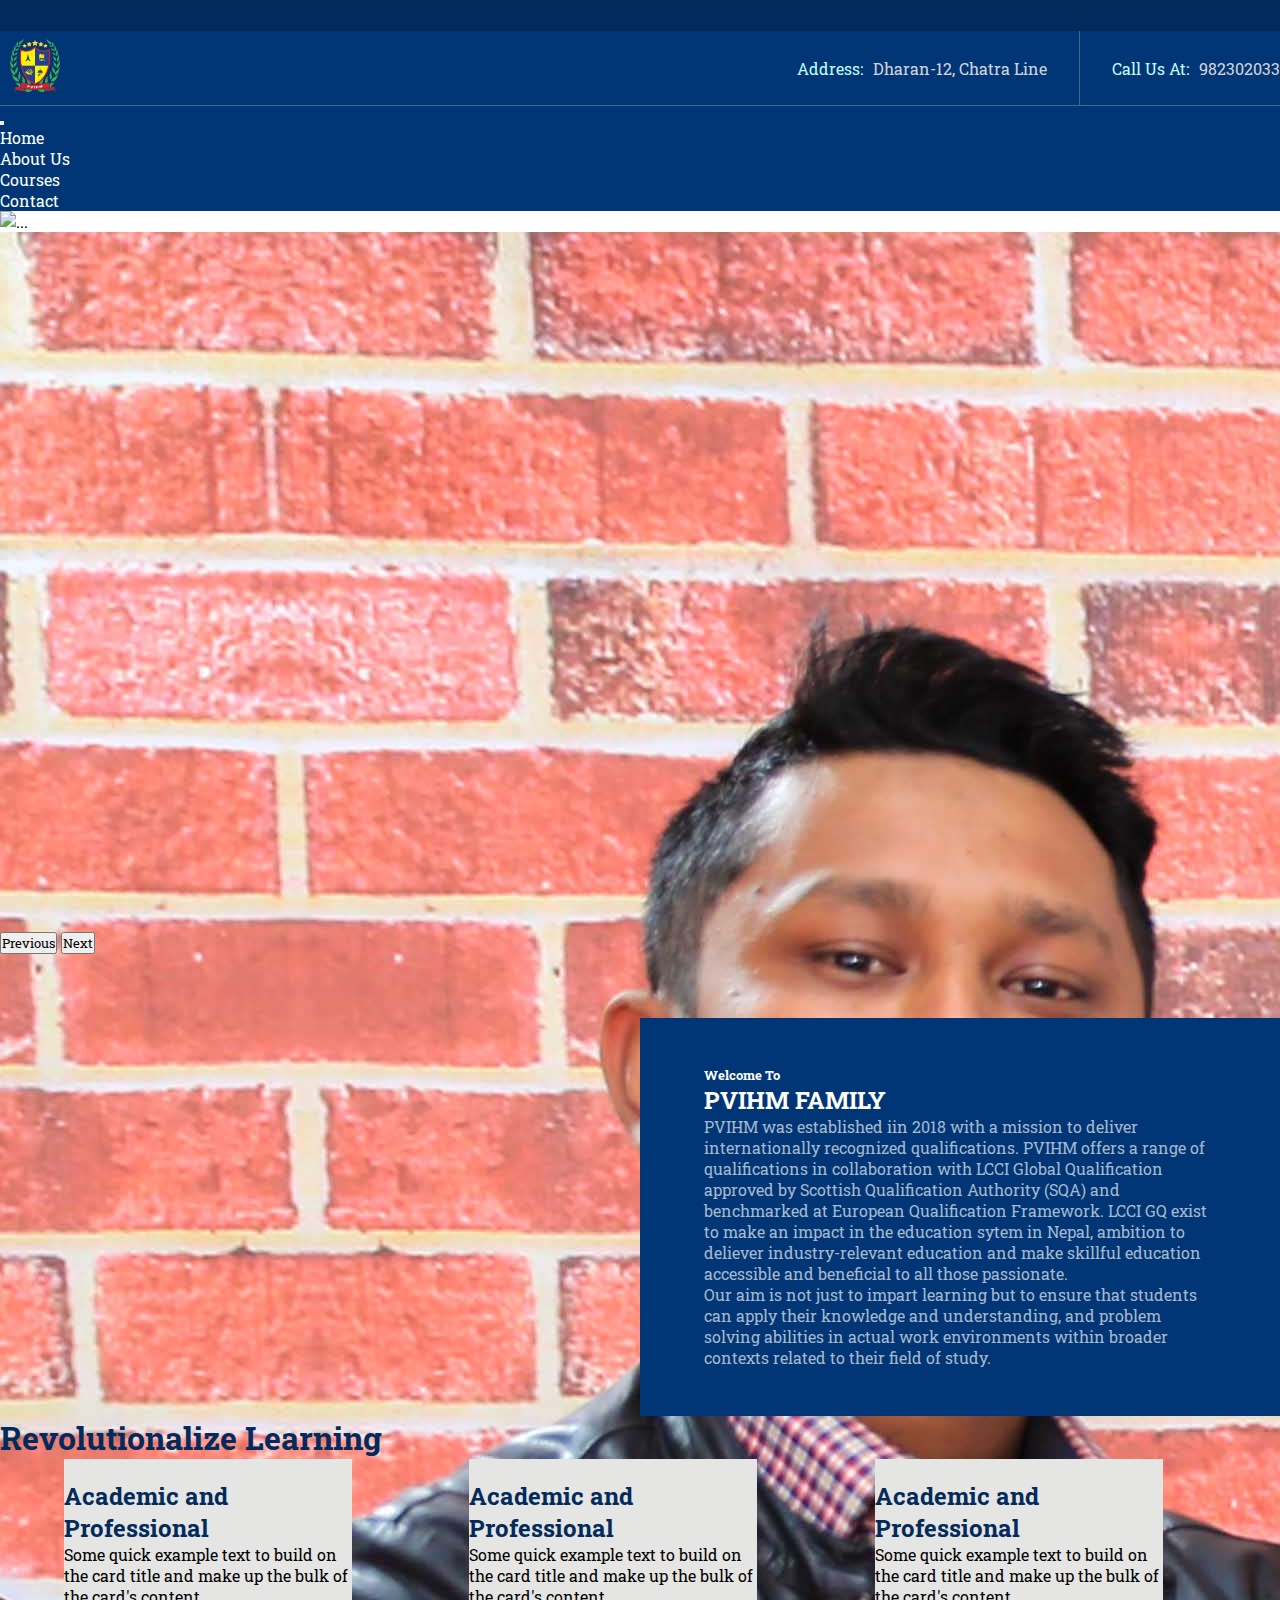
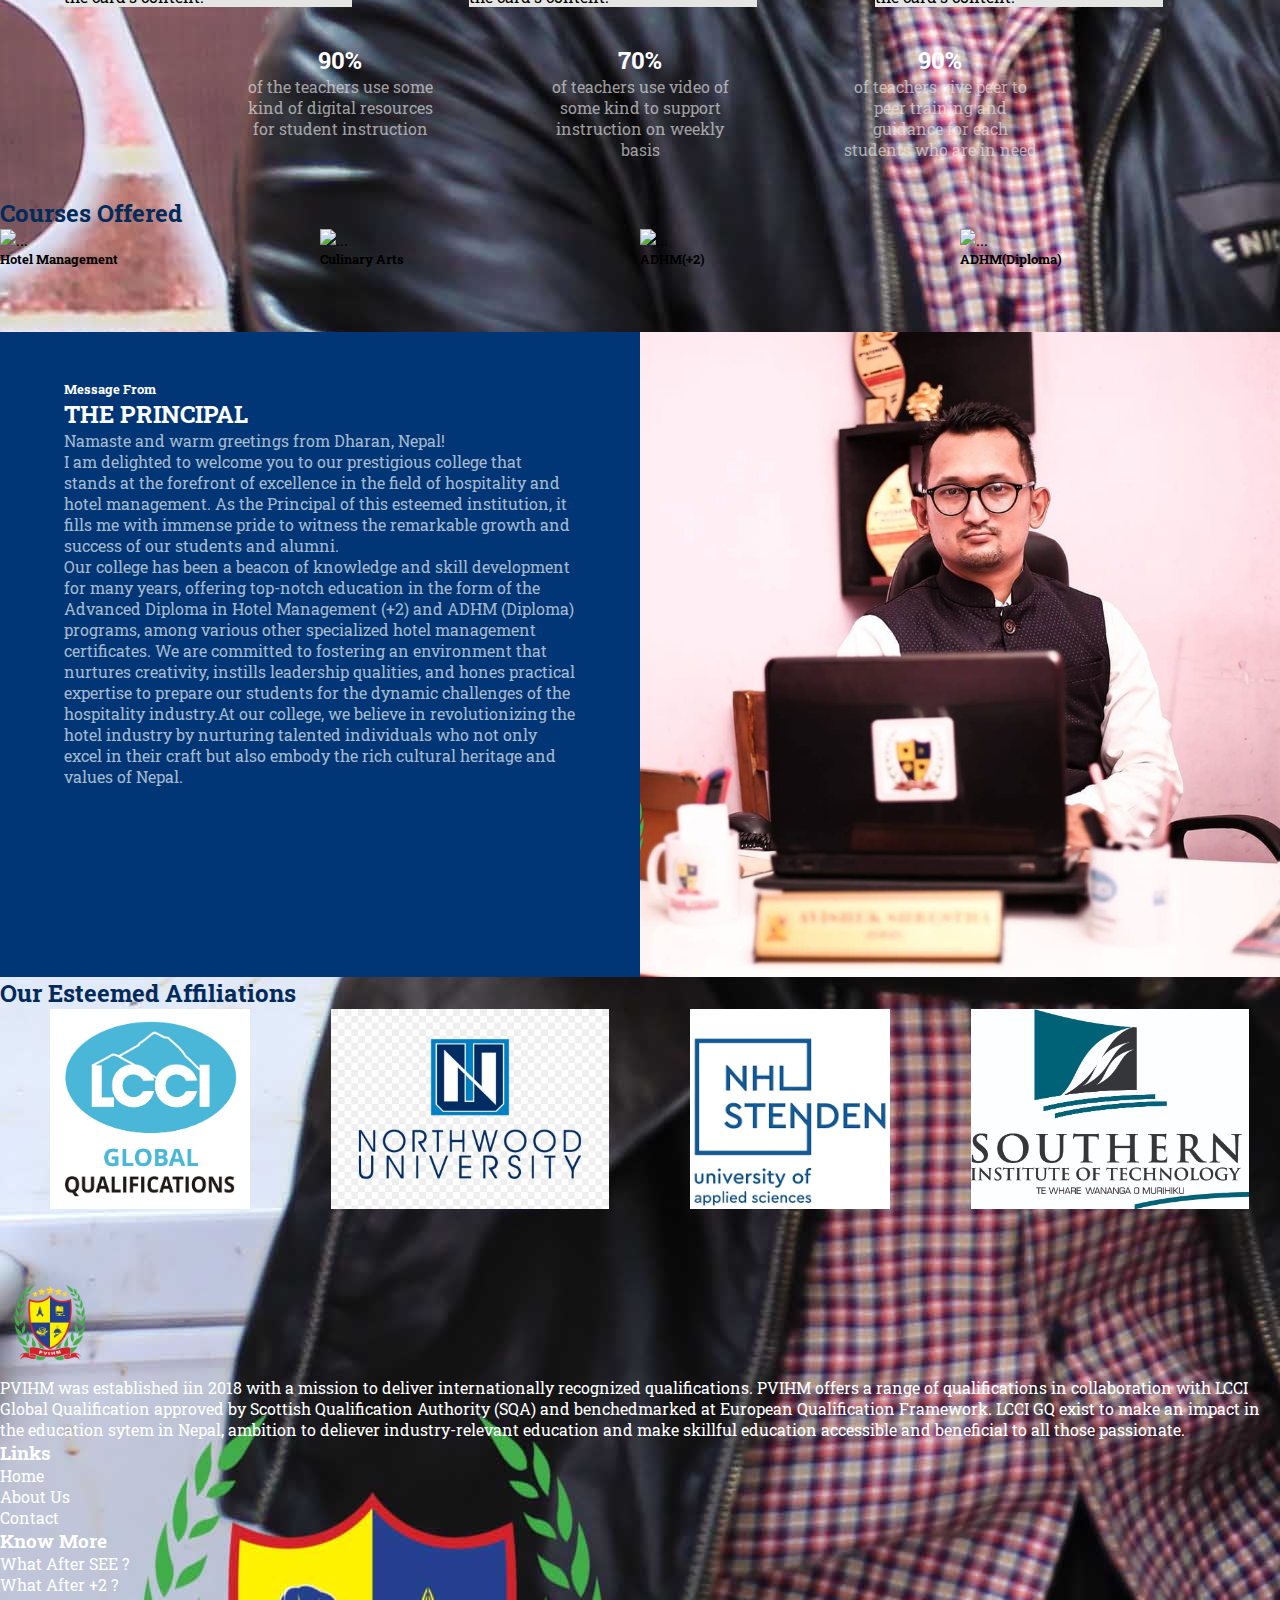
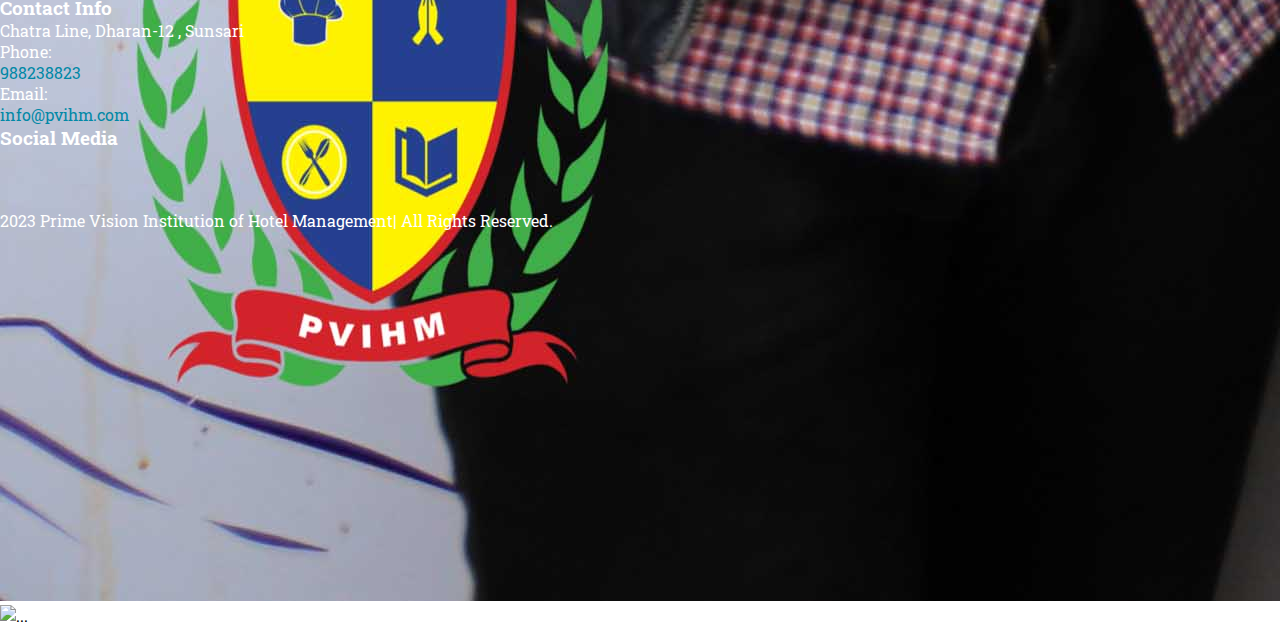
==== index.html @ ad5874a8 "media q added" ====
<!DOCTYPE html>
<html lang="en">
<head>
    <meta charset="UTF-8">
    <meta name="viewport" content="width=  , initial-scale=1.0">
    <title>PVIHM | Home Page</title>
    <link href="https://cdn.jsdelivr.net/npm/bootstrap@5.1.3/dist/css/bootstrap.min.css" rel="stylesheet" integrity="sha384-1BmE4kWBq78iYhFldvKuhfTAU6auU8tT94WrHftjDbrCEXSU1oBoqyl2QvZ6jIW3" crossorigin="anonymous">
    <link rel="stylesheet" href="https://cdnjs.cloudflare.com/ajax/libs/font-awesome/6.4.0/css/all.min.css" integrity="sha512-iecdLmaskl7CVkqkXNQ/ZH/XLlvWZOJyj7Yy7tcenmpD1ypASozpmT/E0iPtmFIB46ZmdtAc9eNBvH0H/ZpiBw==" crossorigin="anonymous" referrerpolicy="no-referrer" />
    <link rel="preconnect" href="https://fonts.googleapis.com">
<link rel="preconnect" href="https://fonts.gstatic.com" crossorigin>
<link href="https://fonts.googleapis.com/css2?family=Roboto+Slab:wght@300;400;500;600&display=swap" rel="stylesheet">
    <link rel="shortcut icon" href="/images/pvihmlogo.png">
    <link rel="stylesheet" href="style.css">
</head>
<body>
      <!-- <div class="top">
         <div class="container">
            <div class="font-links ">
                <i class="fa-brands fa-facebook-f"></i>
                <i class="fa-brands fa-instagram"></i>
                <i class="fa-brands fa-youtube"></i>
                <i class="fa-brands fa-linkedin-in"></i>
            </div>
         </div>
        <div> -->
  <section>
    <div class="top">
        <div class="container">
            <div class="font-links">
                <a href="">
                    <i class="fa-brands fa-facebook-f"></i>
                </a>
                <a href="">
                    <i class="fa-brands fa-instagram"></i>
                </a>
                <a href="">
                    <i class="fa-brands fa-youtube"></i>
                </a>
                <a href="">
                    <i class="fa-brands fa-linkedin-in"></i>

                </a>
            </div>
        </div>
      </div>
      <div class="top2">
        <div class="container top2-ch">
            <div>
                <img src="images/pvihmlogo.png" class="img-fluid logo" alt="">
             </div>
             <div class="top-contact">
                <div class="contact-info-1">
                   <p class="cont-h">Address: </p>
                   <p class="cont-c">Dharan-12, Chatra Line</p>
                </div>
                <div class="contact-info-2">
                   <p class="cont-h">Call Us At:</p>

                    <p class="cont-c">982302033</p>
                </div>
             </div>
        </div>
      </div>
      <nav class="navbar navbar-expand-lg navbar-light ">
        <div class="container-fluid">
          <button class="navbar-toggler" type="button" data-bs-toggle="collapse" data-bs-target="#navbarNav" aria-controls="navbarNav" aria-expanded="false" aria-label="Toggle navigation">
            <span class="navbar-toggler-icon"></span>
          </button>
          <div class="collapse navbar-collapse container" id="navbarNav">
            <ul class="navbar-nav ">
              <li class="nav-item">
                <a class="nav-link active" aria-current="page" href="/index.html">Home</a>
              </li>
              <li class="nav-item">
                <a class="nav-link active" href="/about.html">About Us</a>
              </li>
              <li class="nav-item">
                <a class="nav-link active" href="/courses.html">Courses</a>
              </li>
              <!-- <li class="nav-item">
                <a class="nav-link active" href="/pvihm_family.html">PVIHM Family</a>
              </li>
              <li class="nav-item">
                <a class="nav-link active" href="testimonial.html">Testimonials</a>
              </li> -->
              <li class="nav-item">
                <a class="nav-link active" href="contact.html">Contact</a>
              </li>
            </ul>
          </div>
        </div>
      </nav>
  </section>
  <section class="hero">
    <div id="carouselExampleFade" class="carousel slide carousel-fade" data-bs-ride="carousel">
        <div class="carousel-inner">
          <div class="carousel-item active">
            <img src="/images/IMG_7225.jpg" class="d-block img-fluid w-100" alt="...">
          </div>
          <div class="carousel-item">
            <img src="images/CK7A3634.jpg" class="d-block img-fluid w-100" alt="...">
          </div>
          <div class="carousel-item">
            <img src="images/IMG_9957.JPG" class="d-block img-fluid w-100" alt="...">
          </div>
        </div>
        <button class="carousel-control-prev" type="button" data-bs-target="#carouselExampleFade" data-bs-slide="prev">
          <span class="carousel-control-prev-icon" aria-hidden="true"></span>
          <span class="visually-hidden">Previous</span>
        </button>
        <button class="carousel-control-next" type="button" data-bs-target="#carouselExampleFade" data-bs-slide="next">
          <span class="carousel-control-next-icon" aria-hidden="true"></span>
          <span class="visually-hidden">Next</span>
        </button>
      </div>
  </section>
  <section class="welcome mb-4">
   <div class="container">
     <div class="wel-box">
        <img src="images/IMG_7165.JPG" class="wel-img" alt="">
        <div class="wel-text">
            <h5>Welcome To</h5>
            <h2>PVIHM FAMILY</h2>
            <div class="mt-4">
                <p>
                    PVIHM was established iin 2018 with a mission to deliver internationally recognized qualifications. PVIHM offers a range of qualifications in collaboration with LCCI Global Qualification approved by Scottish Qualification Authority (SQA) and benchmarked at European Qualification Framework. LCCI GQ exist to make an impact in the education sytem in Nepal, ambition to deliever industry-relevant education and make skillful education accessible and beneficial to all those passionate.
                </p>
                <p>
                    Our aim is not just to impart learning but to ensure that students can apply their knowledge and understanding, and problem solving abilities in actual work environments within broader contexts related to their field of study.
                </p>
            </div>
        </div>
     </div>
   </div>
  </section>
  <section class="revol my-5">
   <div class="container pt-4">
    <h1 class="text-center">Revolutionalize Learning</h1>
    <div class="rev-div pt-5 ">
        <div class="card text-center pt-4" style="width: 18rem;">
            <div class="card-icon">
                <i class="fa-solid fa-book-open-reader fa-4x"></i>
            </div>
            <div class="card-body">
              <h2>Academic and Professional</h2>
              <p class="card-text">Some quick example text to build on the card title and make up the bulk of the card's content.</p>
            </div>
          </div>
          <div class="card text-center pt-4" style="width: 18rem;">
            <div class="card-icon">
                <i class="fa-solid fa-book fa-4x"></i>
            </div>
            <div class="card-body">
              <h2>Academic and Professional</h2>
              <p class="card-text">Some quick example text to build on the card title and make up the bulk of the card's content.</p>
            </div>
          </div>
          <div class="card text-center pt-4" style="width: 18rem;">
            <div class="card-icon">
                <i class="fa-solid fa-image fa-4x"></i>
            </div>
            <div class="card-body">
              <h2>Academic and Professional</h2>
              <p class="card-text">Some quick example text to build on the card title and make up the bulk of the card's content.</p>
            </div>
          </div>

    </div>
   </div>
  </section>
  <section class="number">
    <div class="number-div">
        <div class="number-box">
          <h2>90%</h2>
          <p>of the teachers use some kind of digital resources for student instruction</p>
        </div>
        <div class="number-box">
            <h2>70%</h2>
            <p>of teachers use video of some kind to support instruction on weekly basis</p>
          </div>
          <div class="number-box">
            <h2>90%</h2>
            <p>of teachers give peer to peer training and guidance for each students who are in need </p>
          </div>
    </div>
  </section>
  <section class="courses my-5">
   <div class="container">
      <h2 class="text-center">
        Courses Offered
      </h2>
      <div class="course-div pt-5">
        <div class="card" style="width: 18rem;">
            <img src="images/IMG_9957.JPG" class="card-img-top img-fluid" alt="...">
            <div class="card-body">
              <h5>Hotel Management</h5>
            </div>
          </div>
          <div class="card" style="width: 18rem;">
            <img src="images/IMG_0049.JPG" class="card-img-top img-fluid" alt="...">
            <div class="card-body">
              <h5>Culinary Arts</h5>
            </div>
          </div>
          <div class="card" style="width: 18rem;">
            <img src="images/IMG_0139.JPG" class="card-img-top img-fluid" alt="...">
            <div class="card-body">
              <h5>ADHM(+2)</h5>
            </div>
          </div>
          <div class="card" style="width: 18rem;">
            <img src="images/IMG_9944.JPG" class="card-img-top img-fluid" alt="...">
            <div class="card-body">
              <h5>ADHM(Diploma)</h5>
            </div>
          </div>
      </div>
   </div>
  </section>
  <section class="welcome mb-4">
    <div class="container">
      <div class="wel-box">
         <div class="wel-text">
             <h5>Message From</h5>
             <h2>THE PRINCIPAL</h2>
             <div class="mt-4">
                 <p>Namaste and warm greetings from Dharan, Nepal!
                 </p>
                 <p>I am delighted to welcome you to our prestigious college that stands at the forefront of excellence in the field of hospitality and hotel management. As the Principal of this esteemed institution, it fills me with immense pride to witness the remarkable growth and success of our students and alumni.</p>
                 <p>
                    Our college has been a beacon of knowledge and skill development for many years, offering top-notch education in the form of the Advanced Diploma in Hotel Management (+2) and ADHM (Diploma) programs, among various other specialized hotel management certificates. We are committed to fostering an environment that nurtures creativity, instills leadership qualities, and hones practical expertise to prepare our students for the dynamic challenges of the hospitality industry.At our college, we believe in revolutionizing the hotel industry by nurturing talented individuals who not only excel in their craft but also embody the rich cultural heritage and values of Nepal.

                 </p>
             </div>
         </div>
         <img src="images/1658820801new.jpg" class="wel-img img-fluid" alt="">

      </div>
    </div>
   </section>
   <section class="courses my-5">
    <div class="container">
       <h2 class="text-center">
         Our Esteemed Affiliations
       </h2>
       <div class="course-div pt-5">
         <img src="images/LCCI Global Qualifications Logo.png" class="img-fluid part-img"alt="">
         <img src="images/partner2.jpg" class="img-fluid part-img"alt="">
         <img src="images/partner3.png" class="img-fluid part-img"alt="">
         <img src="images/Southern_Insitute_of_Technology_NZ_logo.jpg" class="img-fluid part-img"alt="">
       </div>
    </div>
   </section>
   <!-- Footer -->
   <div class="footer-div py-5">
    <div class="container ">
       <div class="row">
          <div class="col-md-3 me-5">
            <img src="images/pvihmlogo.png" style="height: 100px;width: 100px;object-fit:cover" alt="Logo">
             <p class="mt-3">
               PVIHM was established iin 2018 with a mission to deliver internationally recognized qualifications. PVIHM offers a range of qualifications in collaboration with LCCI Global Qualification approved by Scottish Qualification Authority (SQA) and benchedmarked at European Qualification Framework. LCCI GQ exist to make an impact in the education sytem in Nepal, ambition to deliever industry-relevant education and make skillful education accessible and beneficial to all those passionate.

             </p>

          </div>
          <div class="col-md-2 ms-sm-5 link-foot">
             <h3 class="mb-sm-5">Links</h3>
             <a href="/index.html">
                <p>Home</p>
             </a>
             <a href="/about.html">
                <p>About Us</p>
             </a>
             <!-- <a href="/pvihm_family.html">
                <p>PVIHM Family</p>
             </a>
             <a href="/testimonial.html">
                <p>Testimonials</p>
             </a> -->
             <a href="/contact.html">
                <p>Contact</p>
             </a>
          </div>
          <div class="col-md-2 me-3 know-foot">
             <h3 class="mb-sm-5">Know More</h3>
             <a href="/courses.html">
                <p>What After SEE ?</p>
             </a>
             <a href="/courses.html">
                <p>What After +2 ?</p>
             </a>

          </div>
          <div class="col-md-3 ms-sm-5 contact-info">
             <h3 class="mb-sm-5">Contact Info</h3>
             <p>Chatra Line, Dharan-12 , Sunsari</p>

             <div class="d-flex">
                <p>Phone:  </p>
                <a href="tel:">
                   <p style="color:#0188A6" class="ms-3">988238823</p>
                </a>
             </div>
             <div class="d-flex">
                <p>Email:  </p>
                <a href="">
                   <p style="color:#0188A6" class="ms-4">info@pvihm.com</p>
                </a>
             </div>
             <a href="">
            <h3 class="mt-4">Social Media</h3>
            <div class="d-flex mt-4 font-links">
             <a href="" target="_blank" class="">
               <i class="fa-brands fa-footer  mx-2 f fa-facebook"></i>
             </a>
             <a href="" target="_blank">
             <i class="fa-brands fa-footer  mx-2 fa-instagram"></i>
             </a>
             <a href="" target="_blank">
             <i class="fa-brands fa-footer  mx-2 fa-youtube"></i>
             </a>
             <a href="" target="_blank">
              <i class="fa-brands fa-footer  mx-2 fa-linkedin"></i>
              </a>
            </div>
          </div>
          </div>
          <div class="hori"></div>
          <p class="text-center mt-5">
             2023 Prime Vision Institution of Hotel Management| All Rights Reserved.
          </p>
       </div>




    </div>
 </div>
    <script src="https://cdn.jsdelivr.net/npm/bootstrap@5.1.3/dist/js/bootstrap.bundle.min.js" integrity="sha384-ka7Sk0Gln4gmtz2MlQnikT1wXgYsOg+OMhuP+IlRH9sENBO0LRn5q+8nbTov4+1p" crossorigin="anonymous"></script>
    <script src="https://cdnjs.cloudflare.com/ajax/libs/font-awesome/6.4.0/js/all.min.js" integrity="sha512-fD9DI5bZwQxOi7MhYWnnNPlvXdp/2Pj3XSTRrFs5FQa4mizyGLnJcN6tuvUS6LbmgN1ut+XGSABKvjN0H6Aoow==" crossorigin="anonymous" referrerpolicy="no-referrer"></script>
</body>
</html>
---- style.css ----
@import url('https://fonts.googleapis.com/css2?family=Roboto+Slab:wght@300;400;500;600&display=swap');
*{
    margin: 0;
    padding: 0;
    box-sizing: border-box;
    font-family: 'Roboto Slab', serif;
}
body{
    overflow-x: hidden;
}
html{
    scroll-behavior: smooth;
}
a{
    text-decoration: none;
}
.top{
    background-color: #022B5B;
    padding: 5px 0;
}
.font-links {
  color: white ;
}
.font-links{
    width: 15vh;
    display: flex;
    justify-content: space-between;
}
.font-links a{
    color: white;
}
.font-links a:hover{
    color: #FCEF02 ;
}
.font-links i:hover{
    color: #FCEF02;
}
.top2{
    background-color: #003675;
    border-bottom: 1px solid rgba(174, 171, 171, 0.403);
}
.logo{
    width: 70px;
    height: 70px;
    object-fit: cover;
}
.top2-ch{
    display: flex;
    justify-content: space-between;
    /* padding: 0.5rem 0; */
}
.top-contact{
    display: flex;
    justify-content: space-between;
    /* align-items: center; */
}
.contact-info-1{
    display: flex;
    gap: 10px;
    border-right: 1px solid rgba(174, 171, 171, 0.403);
    padding-right: 2rem;
    justify-content: center;
    align-items: center;
}

.contact-info-2{
    display: flex;
    gap: 10px;
    padding-left: 2rem;
    align-items: end;
    justify-content: center;
    align-items: center;
}
.cont-c{
    color: rgba(240, 233, 233, 0.903);
}
.cont-h{
    color: rgb(192, 255, 253);
}
.navbar{
    background-color: #003675;
}
.nav-link{
    color: white !important;
    margin-right: 2rem;
    transition: 0.5s;
}
.nav-link:hover{
    cursor: pointer;
    color: #FCEF02 !important;
}
.wel-box{
    display: flex;
    margin-top: 4rem;
}
.wel-img{
    width: 40rem;
    /* height: 34rem; */
    object-fit: cover;
}
.wel-text{
    background-color: #003675;
    width: 40rem;
    /* height: 34rem; */
    color: white;
    font-family: 'Roboto Slab', serif;
    padding: 3rem 4rem;
}
.wel-text p{
    color: rgba(255, 255, 255, 0.656);
}
.rev-div{
    display: grid;
    grid-template-columns: 1fr 1fr 1fr;
    padding-left: 4rem;
}
.revol h1 , .courses h2{
    color: #022B5B;
    font-weight: bold;
}
.revol .card{
    background-color: #E5E5E4;
    border: none;
}
.revol .card h2{
    color: #022B5B;
}
.card-icon{
    color: #0D81B6 !important;
}
.number{
    background-color: #003675;
    padding: 2.3rem 15rem;
    /* color: white; */
}
.number h2{
    color: white;
}
.number p{
    color: #e5e5e4a9;
}
.number-div{
    display: flex;
    justify-content: space-between;
    text-align: center;
}
.number-box{
    width: 25%;
}
.course-div{
    display: grid;
    grid-template-columns: 1fr 1fr 1fr 1fr;

}
.course-div .card img{
    width: 100%;
    height: 230px;
    object-fit: cover;
}
.part-img{
    width: 300px;
    height: 200px;
    object-fit: contain;
}
.footer-div a{
    text-decoration: none;
}
.footer-div{
    width: 100%;
    height: auto;
    border-radius:25px 25px 0px 0px;
    background-color: #022B5B;
    margin-top:5%;
   }
   .footer-div h3{
       color: white;
   }
   .footer-div p{
       color: white;
       font-size: 16px;font-weight: 400;
   }
   .footer-div a p{

       transition: all 0.8s ease-out;
   }
   .footer-div a P:hover{
       color: #FCEF02;
   }
   .fa-footer{
       color: white;
   }
   hr{
       color: white !important;
   }
   .hori{
       margin-top: 3%;
       width: 1260px;
       height: 1px;
       background-color: white ;
   }
   i{
    color: white;
   }
   .who-are-we-img{
    border-radius: 10px;
    height: 400px;
    object-fit: cover;
}
.motive ul li p{
    font-size: 20px;
}
.motive-img{
    border-radius: 10px;
}
.blog-a{
    color: black;
}
.course-div a .card h5{
    color: black;
}
.course-div a .card{
    transition: 0.5s;
}
.course-div a .card:hover{
  background-color: #d4d4d4;
}
.hm-div{
    height: 30vh;
    width: 100vw;
    background-image: url('/images/IMG_9957.JPG');
    background-position:  bottom center;
    background-repeat: no-repeat;
    background-size: cover;
    background-attachment: fixed;
    box-shadow: inset 0 0 0 2000px rgba(42, 39, 189, 0.3);
    display: flex;
    justify-content: center;
    align-items: center;

}
.hm-div h1{
    color: #FCEF02;
}
.cul-div{
    height: 30vh;
    width: 100vw;
    background-image: url('/images/IMG_0049.JPG');
    background-position:  bottom center;
    background-repeat: no-repeat;
    background-size: cover;
    background-attachment: fixed;
    box-shadow: inset 0 0 0 2000px rgba(42, 39, 189, 0.3);
    display: flex;
    justify-content: center;
    align-items: center;

}
.cul-div h1{
    color: #FCEF02;
}
.adhm1{
    height: 30vh;
    width: 100vw;
    background-image: url('/images/IMG_0139.JPG');
    background-position:  center;
    background-repeat: no-repeat;
    background-size: cover;
    background-attachment: fixed;
    box-shadow: inset 0 0 0 2000px rgba(42, 39, 189, 0.3);
    display: flex;
    justify-content: center;
    align-items: center;

}
.adhm1 h1{
    color: #FCEF02;
}
.dip-div{
    height: 30vh;
    width: 100vw;
    background-image: url('/images/IMG_9944.JPG');
    background-position:  center;
    background-repeat: no-repeat;
    background-size: cover;
    background-attachment: fixed;
    box-shadow: inset 0 0 0 2000px rgba(42, 39, 189, 0.3);
    display: flex;
    justify-content: center;
    align-items: center;
}
.dip-div h1{
    color: #FCEF02;
}
.carousel-inner{
    height:  45rem !important;
}
@media (max-width:500px){
    iframe{
        width: 100%;
    }
}
i{
    color: #FFAB01;
    margin-right: 20px ;
}
.cnt-ic{
    margin-right: 20px;
    color: #FFAB01;
}
.cnt-fb{
    color: #0E8CF3;
}
.cnt-inst{
    color: #F83E31;
}
.cnt-yt{
    color: #FE0001;
}
.cnt-ln{
    color: #68A9E6;
}
@media  (min-width: 300px) and (max-width: 700px){
   .contact-info-1{
    display: flex;
    flex-direction: column;
    gap: 0;
    padding-right: 0px;
    width: 50%;
    text-align: center;
   }
   .contact-info-2{
    display: flex;
    flex-direction: column
   }
   .top2-ch{
    display: flex;
    justify-content: space-between;
    align-items: center;
   }
   .cont-h{
    font-size: 14px;
}
.cont-c{
  font-size: 10px;
  position: relative;
  top: -.5rem;
}
.navbar-toggle-icon{
    color: white !important;
}
.carousel-inner{
    height: auto !important;
}
.wel-box{
    flex-direction: column;
}
.wel-img{
    width: auto;
}
.wel-text{
    width: auto;
    padding: 2rem 1rem;
}
.rev-div{
    display: flex;
    flex-direction: column;
    padding-left: 0;
    align-items: center;

}
.rev-div .card{
    margin-bottom: 15px;
}
.number-div{
    flex-direction: column;
}
.number{
    padding: 3rem 3rem;
}
.number-box{
    width: auto;
}
.course-div{
    display: flex;
    flex-direction: column;
    align-items: center;
}
.course-div .card{
    margin-bottom: 15px;
}
.contact-box-div{
    position: relative;
    left: 3rem;
    align-items: center;
}
}
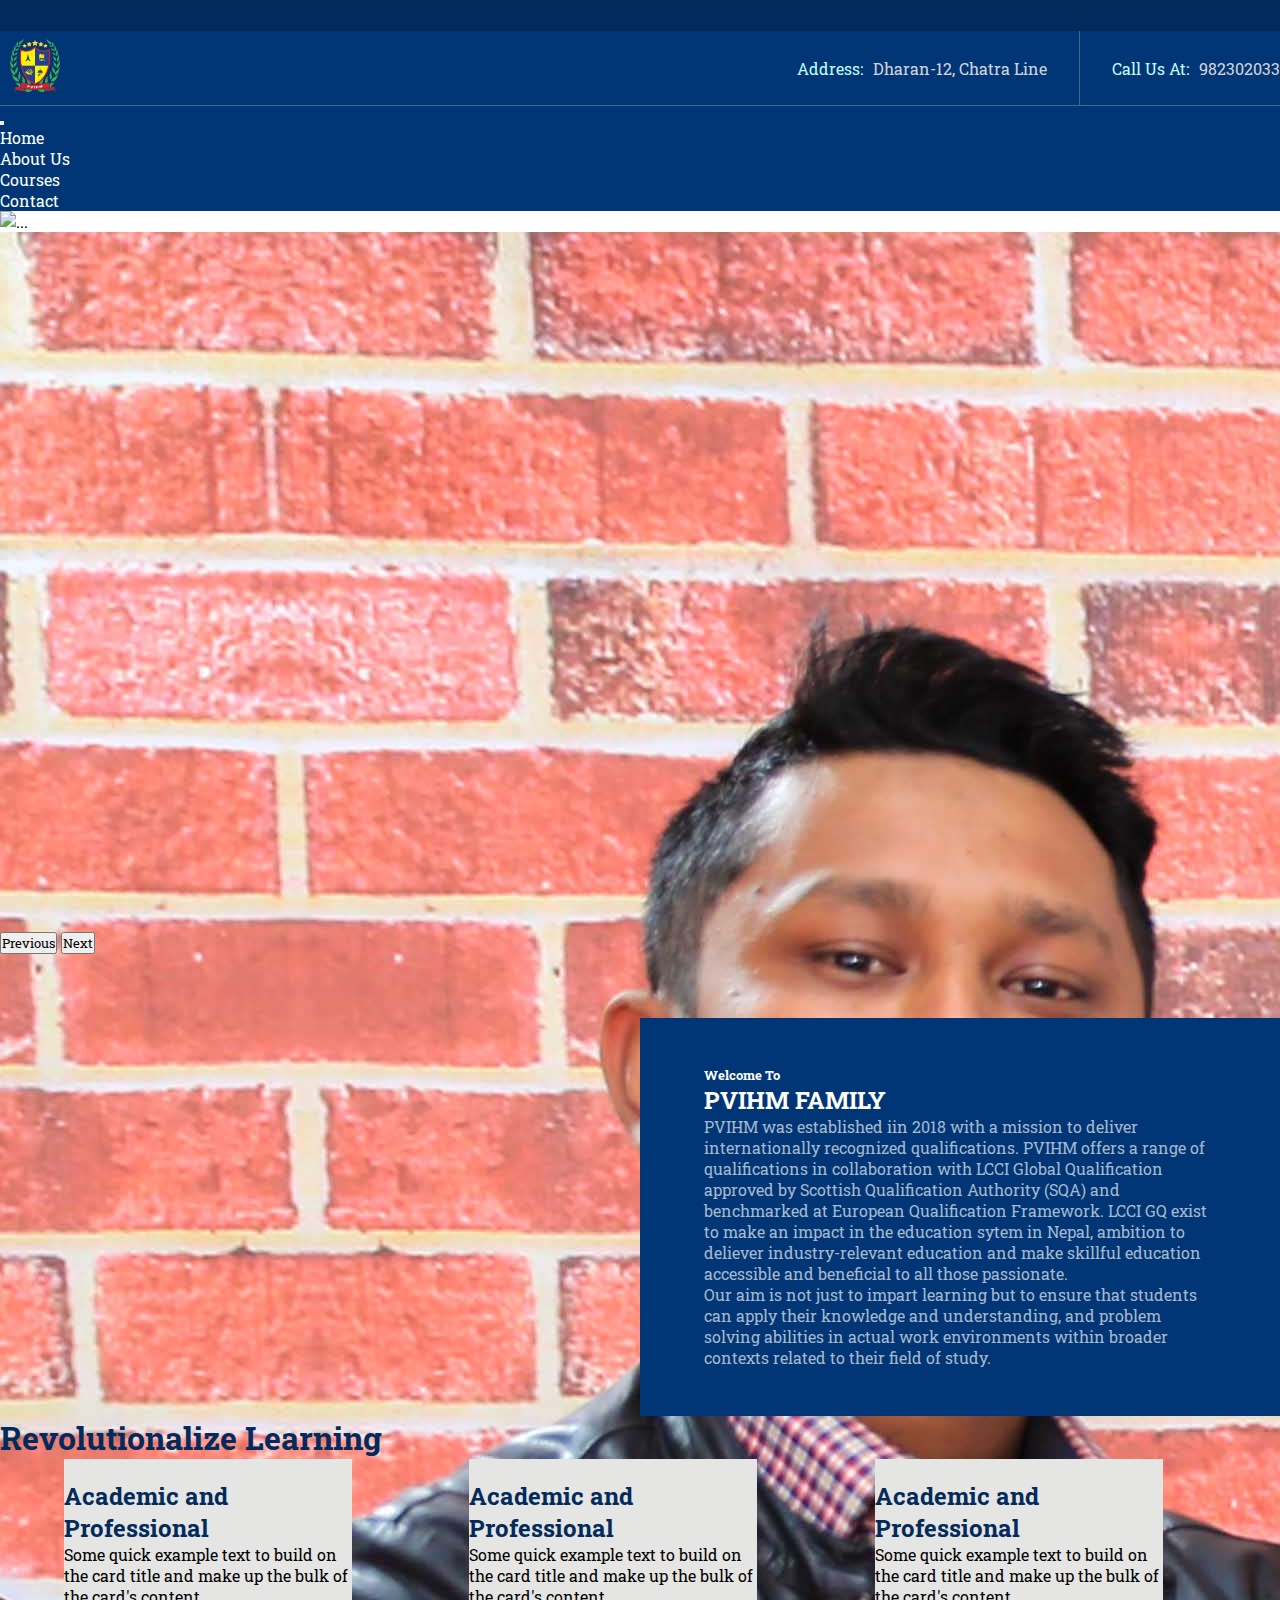
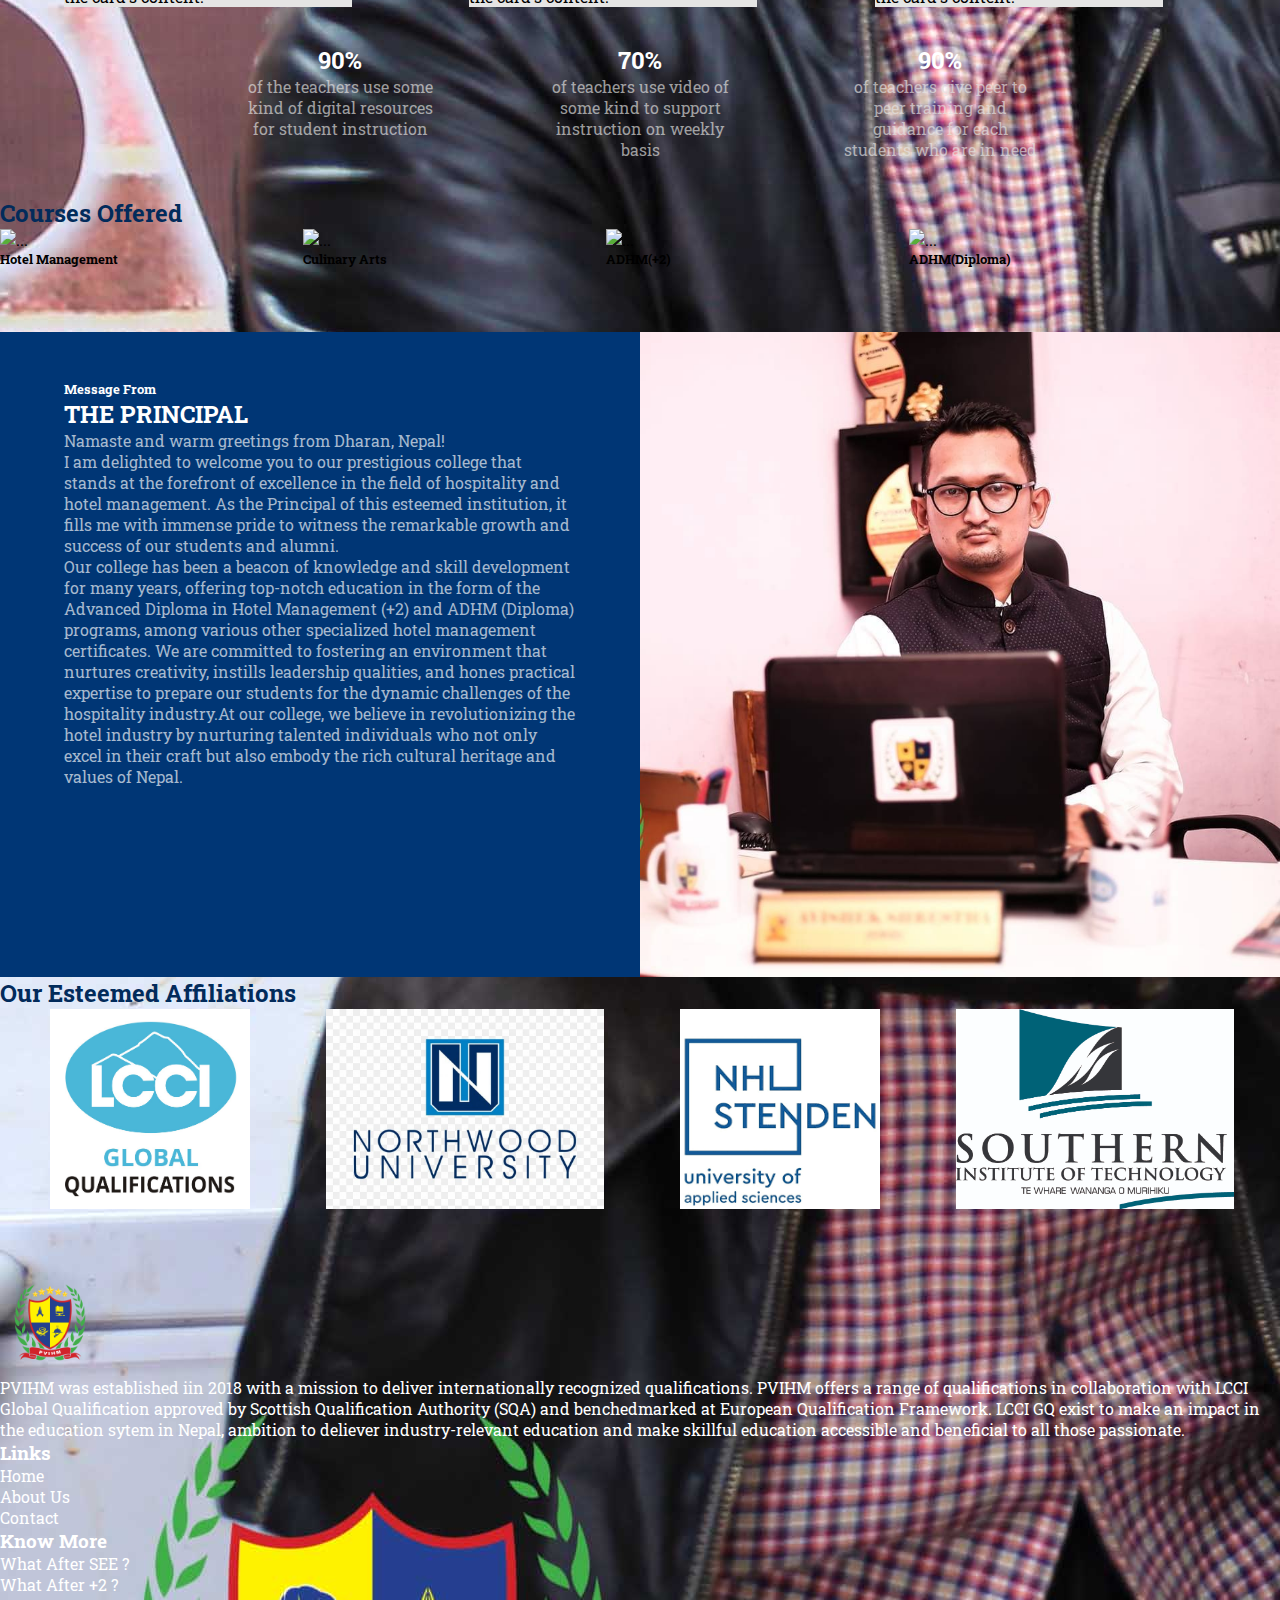
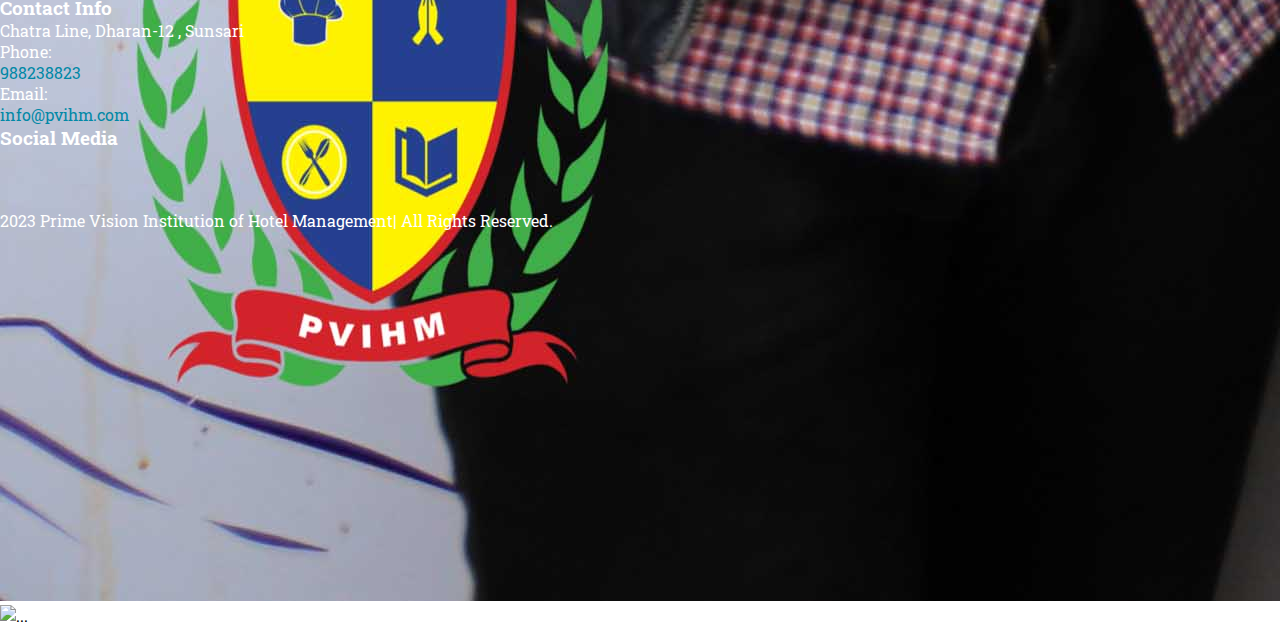
==== commit 38c927fb: "media q added for tabs" ====
--- a/index.html
+++ b/index.html
@@ -2,7 +2,7 @@
 <html lang="en">
 <head>
     <meta charset="UTF-8">
-    <meta name="viewport" content="width=  , initial-scale=1.0">
+    <meta name="viewport" content="width=device-width, initial-scale=1.0">
     <title>PVIHM | Home Page</title>
     <link href="https://cdn.jsdelivr.net/npm/bootstrap@5.1.3/dist/css/bootstrap.min.css" rel="stylesheet" integrity="sha384-1BmE4kWBq78iYhFldvKuhfTAU6auU8tT94WrHftjDbrCEXSU1oBoqyl2QvZ6jIW3" crossorigin="anonymous">
     <link rel="stylesheet" href="https://cdnjs.cloudflare.com/ajax/libs/font-awesome/6.4.0/css/all.min.css" integrity="sha512-iecdLmaskl7CVkqkXNQ/ZH/XLlvWZOJyj7Yy7tcenmpD1ypASozpmT/E0iPtmFIB46ZmdtAc9eNBvH0H/ZpiBw==" crossorigin="anonymous" referrerpolicy="no-referrer" />
@@ -69,13 +69,13 @@
           <div class="collapse navbar-collapse container" id="navbarNav">
             <ul class="navbar-nav ">
               <li class="nav-item">
-                <a class="nav-link active" aria-current="page" href="/index.html">Home</a>
-              </li>
-              <li class="nav-item">
-                <a class="nav-link active" href="/about.html">About Us</a>
-              </li>
-              <li class="nav-item">
-                <a class="nav-link active" href="/courses.html">Courses</a>
+                <a class="nav-link active" aria-current="page" href="index.html">Home</a>
+              </li>
+              <li class="nav-item">
+                <a class="nav-link active" href="about.html">About Us</a>
+              </li>
+              <li class="nav-item">
+                <a class="nav-link active" href="courses.html">Courses</a>
               </li>
               <!-- <li class="nav-item">
                 <a class="nav-link active" href="/pvihm_family.html">PVIHM Family</a>
@@ -95,7 +95,7 @@
     <div id="carouselExampleFade" class="carousel slide carousel-fade" data-bs-ride="carousel">
         <div class="carousel-inner">
           <div class="carousel-item active">
-            <img src="/images/IMG_7225.jpg" class="d-block img-fluid w-100" alt="...">
+            <img src="images/IMG_7225.jpg" class="d-block img-fluid w-100" alt="...">
           </div>
           <div class="carousel-item">
             <img src="images/CK7A3634.jpg" class="d-block img-fluid w-100" alt="...">
@@ -115,7 +115,7 @@
       </div>
   </section>
   <section class="welcome mb-4">
-   <div class="container">
+   <div class="container w-svs-sdv ">
      <div class="wel-box">
         <img src="images/IMG_7165.JPG" class="wel-img" alt="">
         <div class="wel-text">
@@ -263,12 +263,12 @@
              </p>
 
           </div>
-          <div class="col-md-2 ms-sm-5 link-foot">
-             <h3 class="mb-sm-5">Links</h3>
-             <a href="/index.html">
+          <div class="col-md-2 ms-lg-5 link-foot">
+             <h3 class="mb-lg-5">Links</h3>
+             <a href="index.html">
                 <p>Home</p>
              </a>
-             <a href="/about.html">
+             <a href="about.html">
                 <p>About Us</p>
              </a>
              <!-- <a href="/pvihm_family.html">
@@ -277,22 +277,22 @@
              <a href="/testimonial.html">
                 <p>Testimonials</p>
              </a> -->
-             <a href="/contact.html">
+             <a href="contact.html">
                 <p>Contact</p>
              </a>
           </div>
           <div class="col-md-2 me-3 know-foot">
-             <h3 class="mb-sm-5">Know More</h3>
-             <a href="/courses.html">
+             <h3 class="mb-lg-5">Know More</h3>
+             <a href="courses.html">
                 <p>What After SEE ?</p>
              </a>
-             <a href="/courses.html">
+             <a href="courses.html">
                 <p>What After +2 ?</p>
              </a>
 
           </div>
-          <div class="col-md-3 ms-sm-5 contact-info">
-             <h3 class="mb-sm-5">Contact Info</h3>
+          <div class="col-md-3 ms-lg-5 contact-info">
+             <h3 class="mb-lg-5">Contact Info</h3>
              <p>Chatra Line, Dharan-12 , Sunsari</p>
 
              <div class="d-flex">
--- a/style.css
+++ b/style.css
@@ -227,7 +227,7 @@
 .hm-div{
     height: 30vh;
     width: 100vw;
-    background-image: url('/images/IMG_9957.JPG');
+    background-image: url('images/IMG_9957.JPG');
     background-position:  bottom center;
     background-repeat: no-repeat;
     background-size: cover;
@@ -244,7 +244,7 @@
 .cul-div{
     height: 30vh;
     width: 100vw;
-    background-image: url('/images/IMG_0049.JPG');
+    background-image: url('images/IMG_0049.JPG');
     background-position:  bottom center;
     background-repeat: no-repeat;
     background-size: cover;
@@ -261,7 +261,7 @@
 .adhm1{
     height: 30vh;
     width: 100vw;
-    background-image: url('/images/IMG_0139.JPG');
+    background-image: url('images/IMG_0139.JPG');
     background-position:  center;
     background-repeat: no-repeat;
     background-size: cover;
@@ -278,7 +278,7 @@
 .dip-div{
     height: 30vh;
     width: 100vw;
-    background-image: url('/images/IMG_9944.JPG');
+    background-image: url('images/IMG_9944.JPG');
     background-position:  center;
     background-repeat: no-repeat;
     background-size: cover;
@@ -320,6 +320,9 @@
     color: #68A9E6;
 }
 @media  (min-width: 300px) and (max-width: 700px){
+    html,body{
+        overflow-x: hidden;
+    }
    .contact-info-1{
     display: flex;
     flex-direction: column;
@@ -393,4 +396,75 @@
     left: 3rem;
     align-items: center;
 }
+}
+@media (min-width: 576px) and (max-width: 780px){
+    .link-foot{
+        margin: 0 20px;
+    }
+    .know-foot{
+        margin: 0 0 20px 0;
+    }
+
+}
+@media (min-width: 700px) and (max-width: 1200px){
+    .wel-box{
+        flex-direction: column;
+    /* margin-top: 0;
+    position: relative;
+    top: -2%; */
+    }
+
+    .hero{
+        height: 68vw !important;
+    }
+    .w-svs-sdv{
+        display: flex !important;
+        align-items: center !important;
+        margin-left: auto;
+    }
+    .rev-div{
+        padding-left: 0px;
+        display: grid;
+        grid-template-columns: 1fr 1fr;
+    }
+    .rev-div .card{
+        margin-bottom: 15px;
+    }
+    .number{
+        padding: 2.3rem 2rem;
+    }
+    .number-box{
+        width: 50%;
+        margin-bottom: 15px;
+    }
+    .number-div{
+        display: grid;
+        grid-template-columns: 1fr 1fr;
+    }
+    .course-div{
+        grid-template-columns: 1fr 1fr;
+    }
+    .course-div .card{
+        margin-bottom: 15px;
+    }
+  .cont-sv {
+    display: flex;
+    flex-direction: column;
+    align-items: center;
+    justify-content: center;
+  }
+  .klmsf{
+    display: flex;
+    align-items: center;
+  }
+}
+@media (min-width: 1200px) and (max-width:1400px){
+   .who-are-we-img{
+    position: relative;
+    top: 6%;
+   }
+   .course-div{
+    display: flex;
+    gap: 15px;
+   }
 }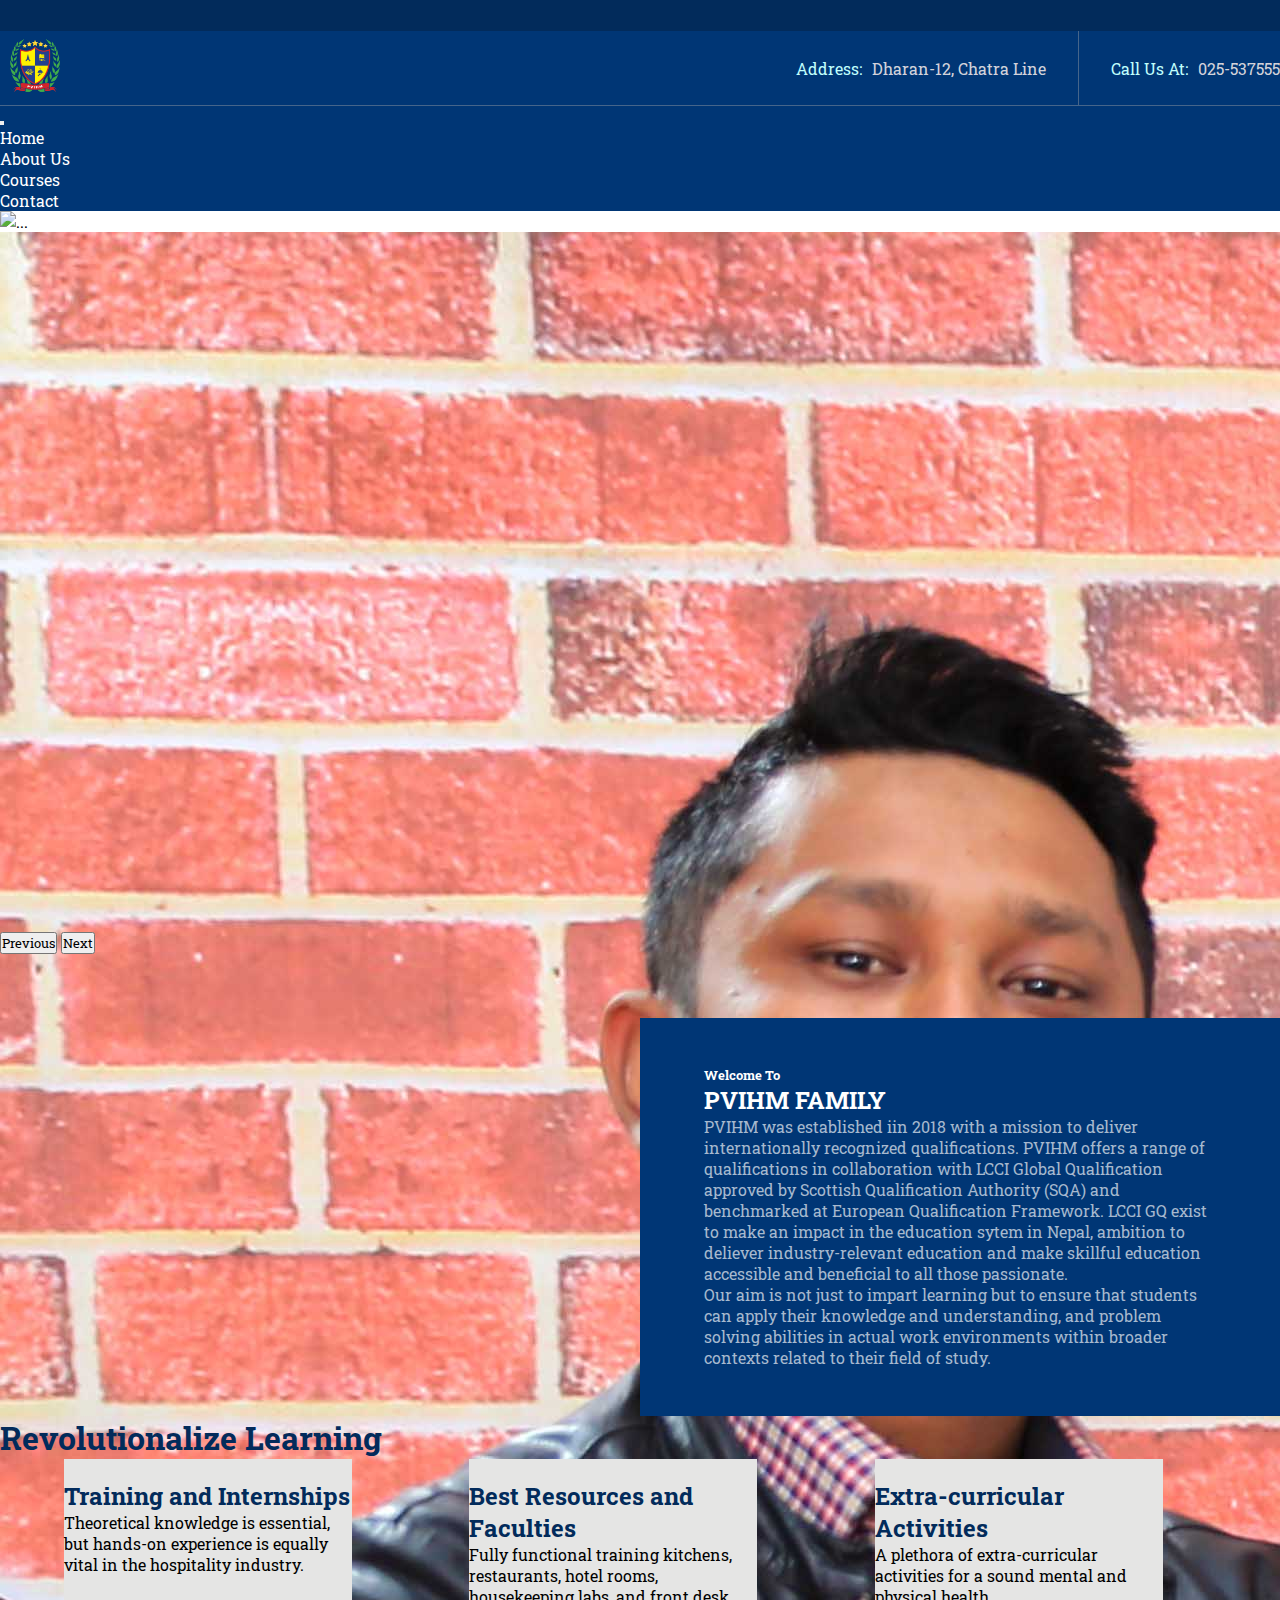
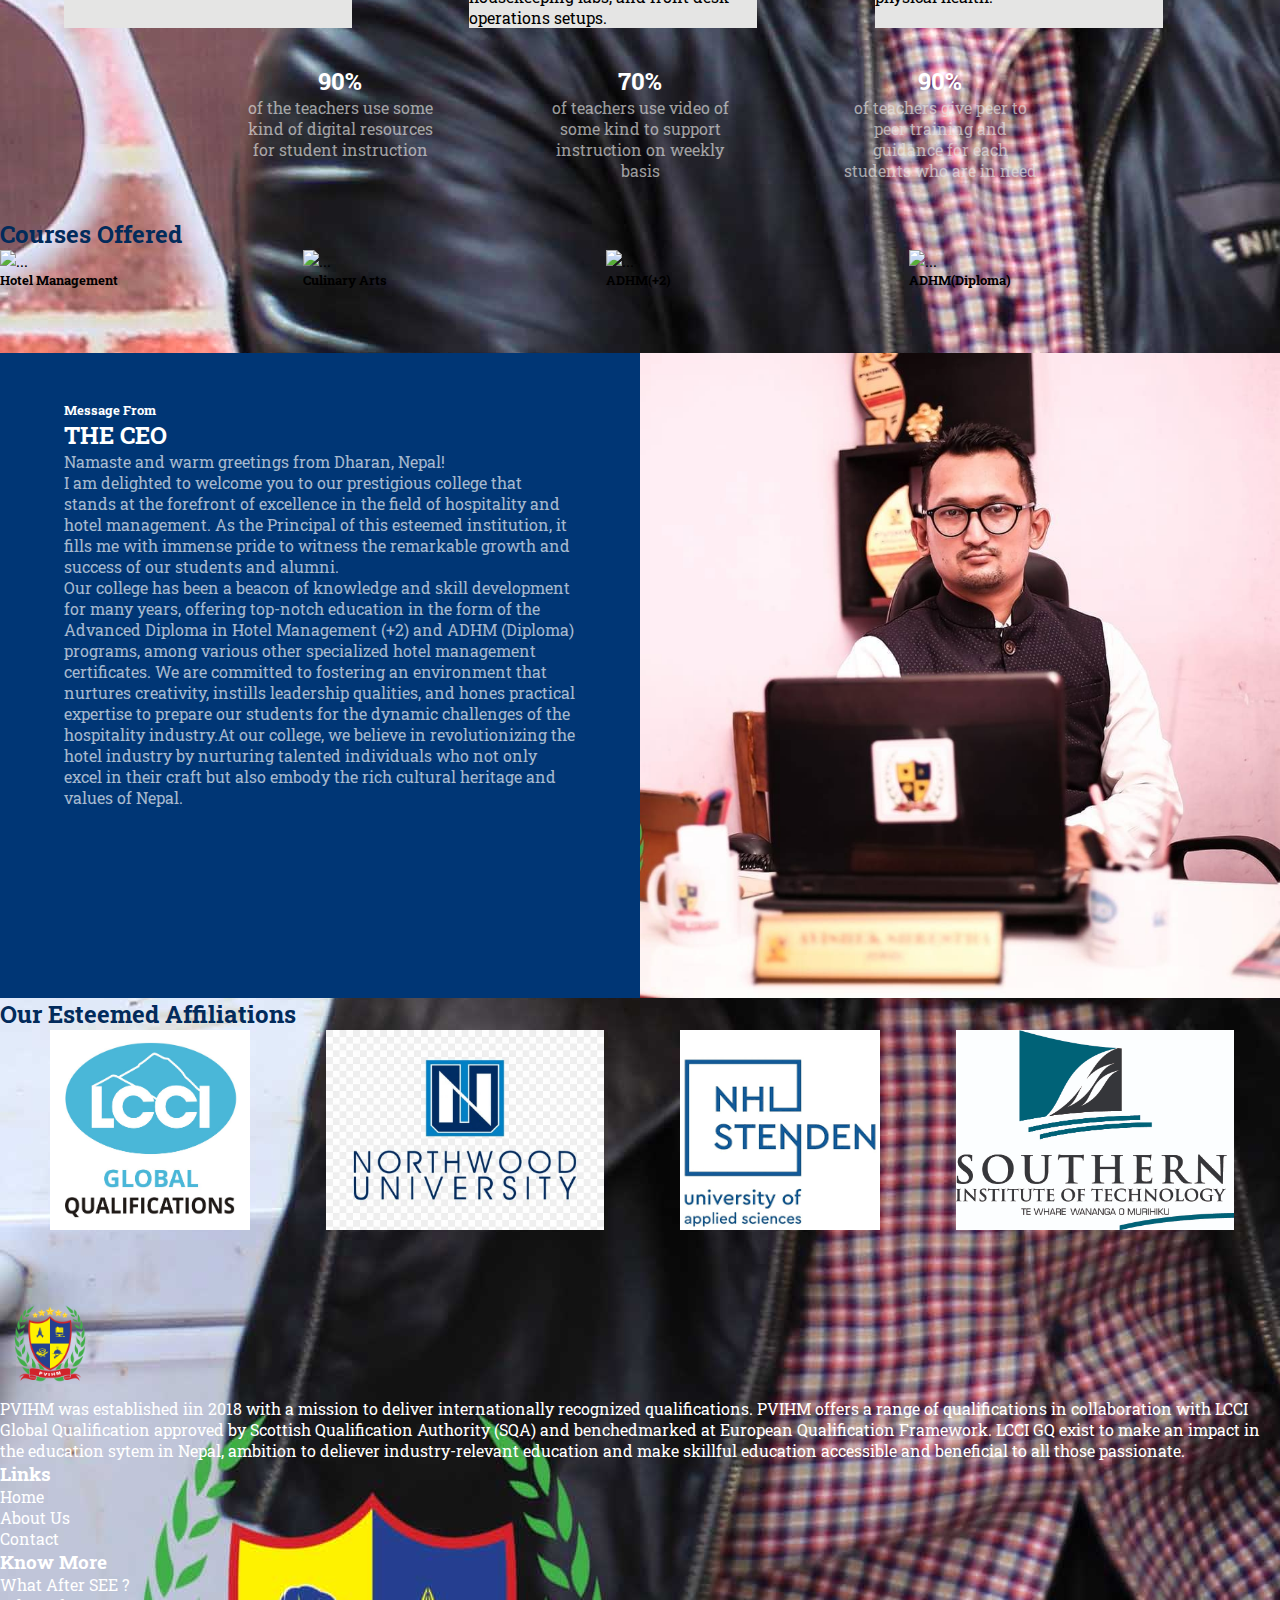
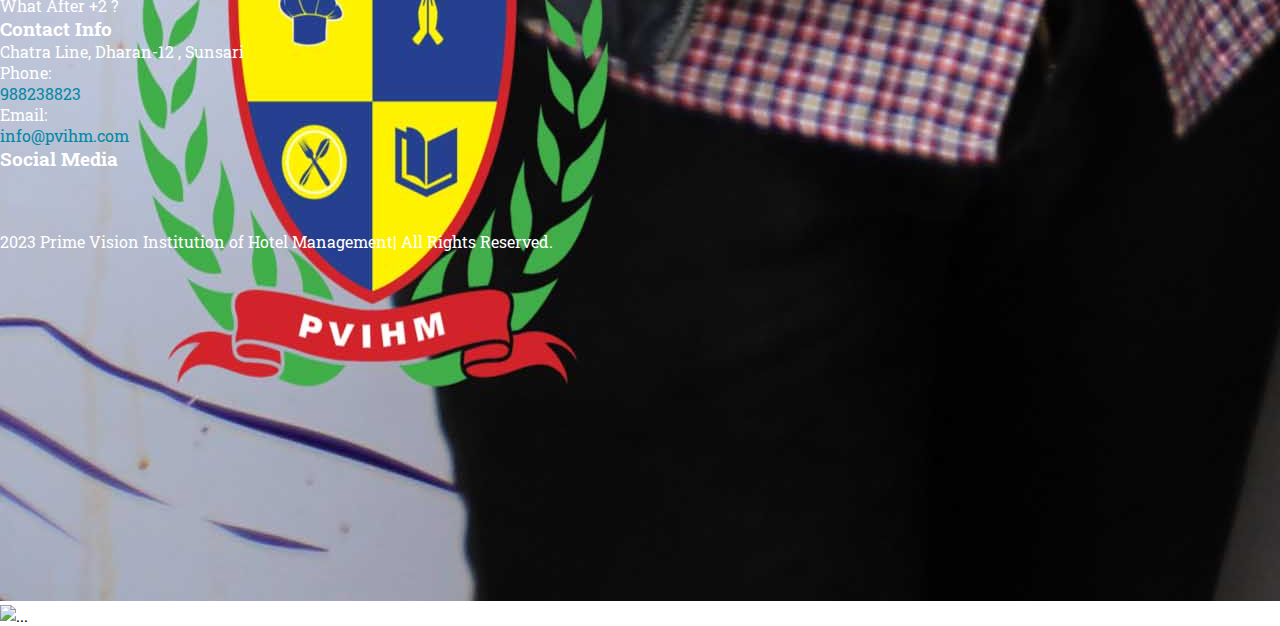
==== commit f39c1d24: "minor changes fixed" ====
--- a/index.html
+++ b/index.html
@@ -27,19 +27,19 @@
     <div class="top">
         <div class="container">
             <div class="font-links">
-                <a href="">
-                    <i class="fa-brands fa-facebook-f"></i>
-                </a>
-                <a href="">
-                    <i class="fa-brands fa-instagram"></i>
-                </a>
-                <a href="">
-                    <i class="fa-brands fa-youtube"></i>
-                </a>
-                <a href="">
-                    <i class="fa-brands fa-linkedin-in"></i>
-
-                </a>
+              <a href="https://www.facebook.com/PVIHM " target="_blank">
+                <i class="fa-brands fa-facebook-f"></i>
+            </a>
+            <a href="https://www.instagram.com/pvihmdharan/" target="_blank">
+                <i class="fa-brands fa-instagram"></i>
+            </a>
+            <a href="https://www.youtube.com/@pvihm9544" target="_blank">
+                <i class="fa-brands fa-youtube"></i>
+            </a>
+            <a href="https://www.linkedin.com/company/pvihm/" target="_blank">
+                <i class="fa-brands fa-linkedin-in"></i>
+
+            </a>
             </div>
         </div>
       </div>
@@ -56,7 +56,7 @@
                 <div class="contact-info-2">
                    <p class="cont-h">Call Us At:</p>
 
-                    <p class="cont-c">982302033</p>
+                    <p class="cont-c">025-537555</p>
                 </div>
              </div>
         </div>
@@ -142,8 +142,8 @@
                 <i class="fa-solid fa-book-open-reader fa-4x"></i>
             </div>
             <div class="card-body">
-              <h2>Academic and Professional</h2>
-              <p class="card-text">Some quick example text to build on the card title and make up the bulk of the card's content.</p>
+              <h2>Training and Internships</h2>
+              <p class="card-text">Theoretical knowledge is essential, but hands-on experience is equally vital in the hospitality industry.</p>
             </div>
           </div>
           <div class="card text-center pt-4" style="width: 18rem;">
@@ -151,8 +151,8 @@
                 <i class="fa-solid fa-book fa-4x"></i>
             </div>
             <div class="card-body">
-              <h2>Academic and Professional</h2>
-              <p class="card-text">Some quick example text to build on the card title and make up the bulk of the card's content.</p>
+              <h2>Best Resources and Faculties</h2>
+              <p class="card-text"> Fully functional training kitchens, restaurants, hotel rooms, housekeeping labs, and front desk operations setups.</p>
             </div>
           </div>
           <div class="card text-center pt-4" style="width: 18rem;">
@@ -160,8 +160,8 @@
                 <i class="fa-solid fa-image fa-4x"></i>
             </div>
             <div class="card-body">
-              <h2>Academic and Professional</h2>
-              <p class="card-text">Some quick example text to build on the card title and make up the bulk of the card's content.</p>
+              <h2>Extra-curricular Activities</h2>
+              <p class="card-text">A plethora of extra-curricular activities for a sound mental and physical health.</p>
             </div>
           </div>
 
@@ -222,7 +222,7 @@
       <div class="wel-box">
          <div class="wel-text">
              <h5>Message From</h5>
-             <h2>THE PRINCIPAL</h2>
+             <h2>THE CEO</h2>
              <div class="mt-4">
                  <p>Namaste and warm greetings from Dharan, Nepal!
                  </p>
@@ -310,18 +310,18 @@
              <a href="">
             <h3 class="mt-4">Social Media</h3>
             <div class="d-flex mt-4 font-links">
-             <a href="" target="_blank" class="">
-               <i class="fa-brands fa-footer  mx-2 f fa-facebook"></i>
-             </a>
-             <a href="" target="_blank">
-             <i class="fa-brands fa-footer  mx-2 fa-instagram"></i>
-             </a>
-             <a href="" target="_blank">
-             <i class="fa-brands fa-footer  mx-2 fa-youtube"></i>
-             </a>
-             <a href="" target="_blank">
-              <i class="fa-brands fa-footer  mx-2 fa-linkedin"></i>
+              <a href="https://www.facebook.com/PVIHM" target="_blank" class="">
+                <i class="fa-brands fa-footer  mx-2 f fa-facebook"></i>
               </a>
+              <a href="https://www.instagram.com/pvihmdharan/" target="_blank">
+              <i class="fa-brands fa-footer  mx-2 fa-instagram"></i>
+              </a>
+              <a href="https://www.youtube.com/@pvihm9544" target="_blank">
+              <i class="fa-brands fa-footer  mx-2 fa-youtube"></i>
+              </a>
+              <a href="https://www.linkedin.com/company/pvihm/" target="_blank">
+               <i class="fa-brands fa-footer  mx-2 fa-linkedin"></i>
+               </a>
             </div>
           </div>
           </div>
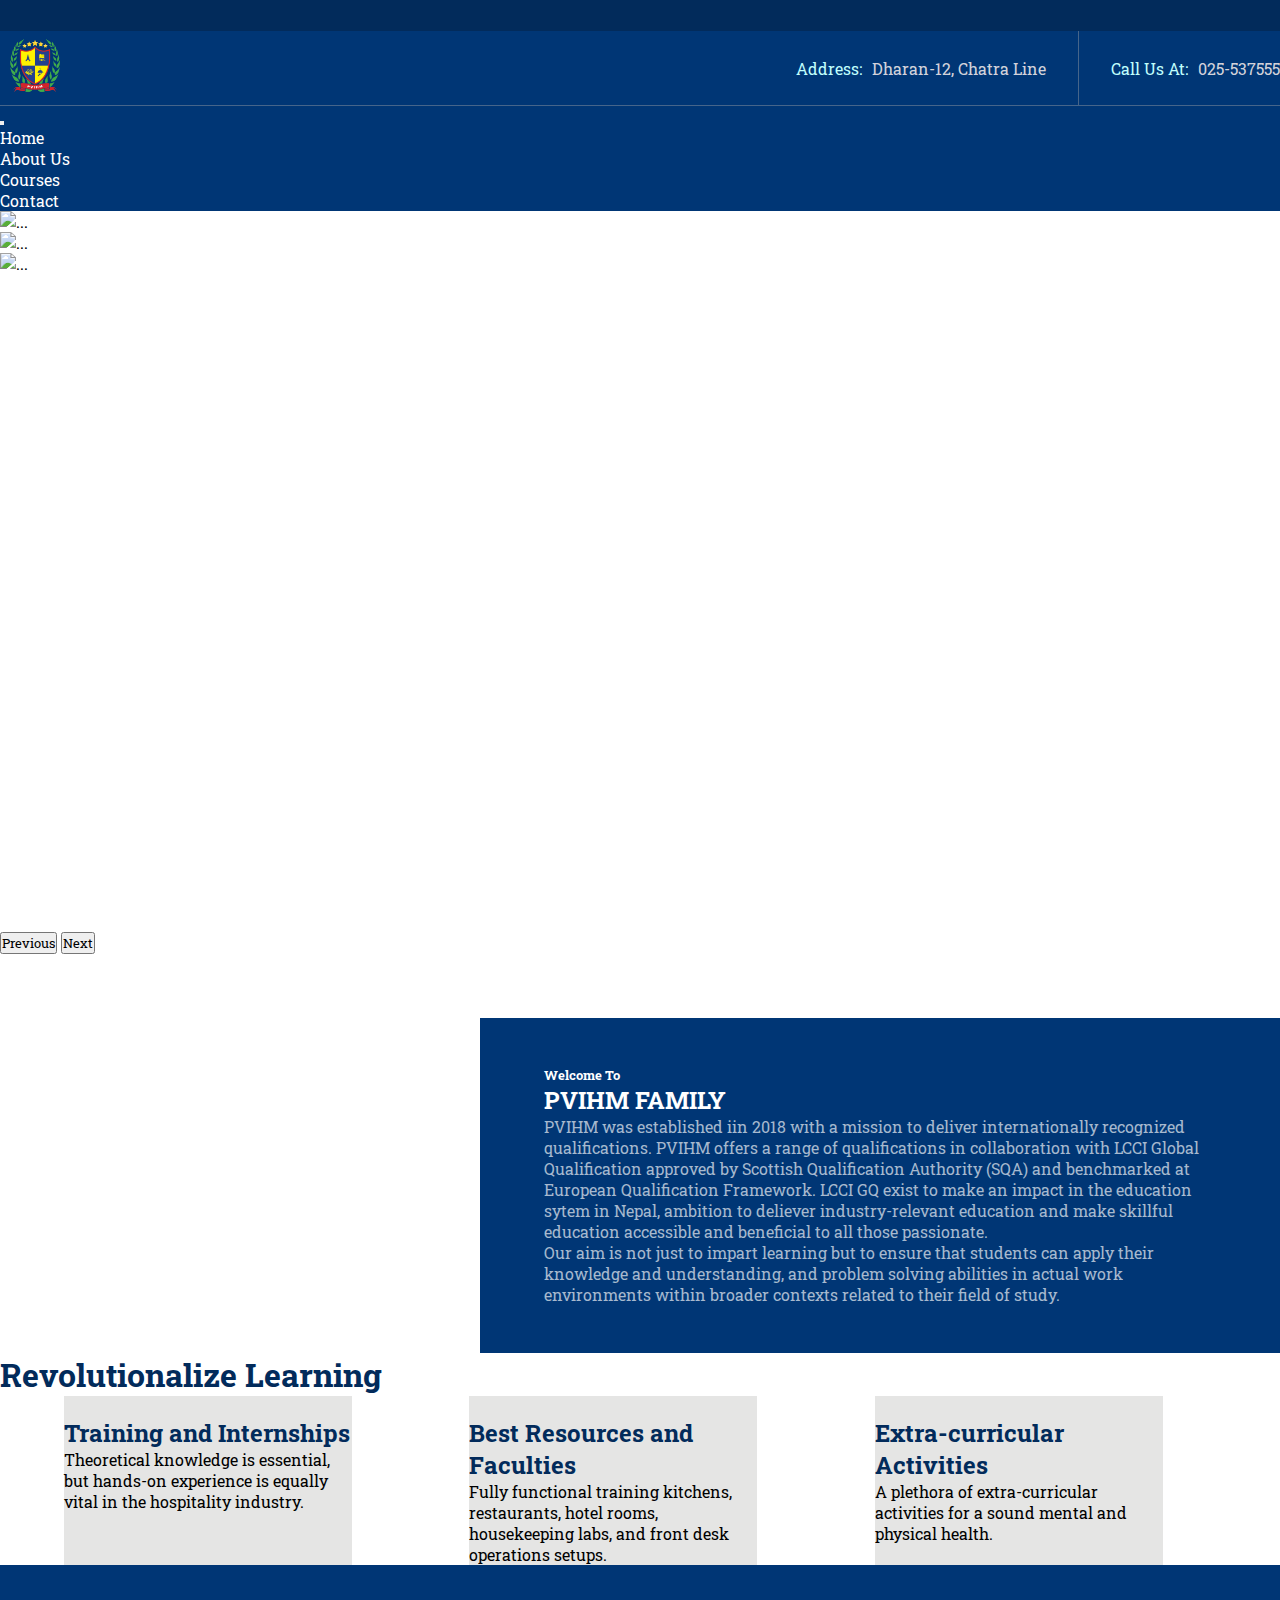
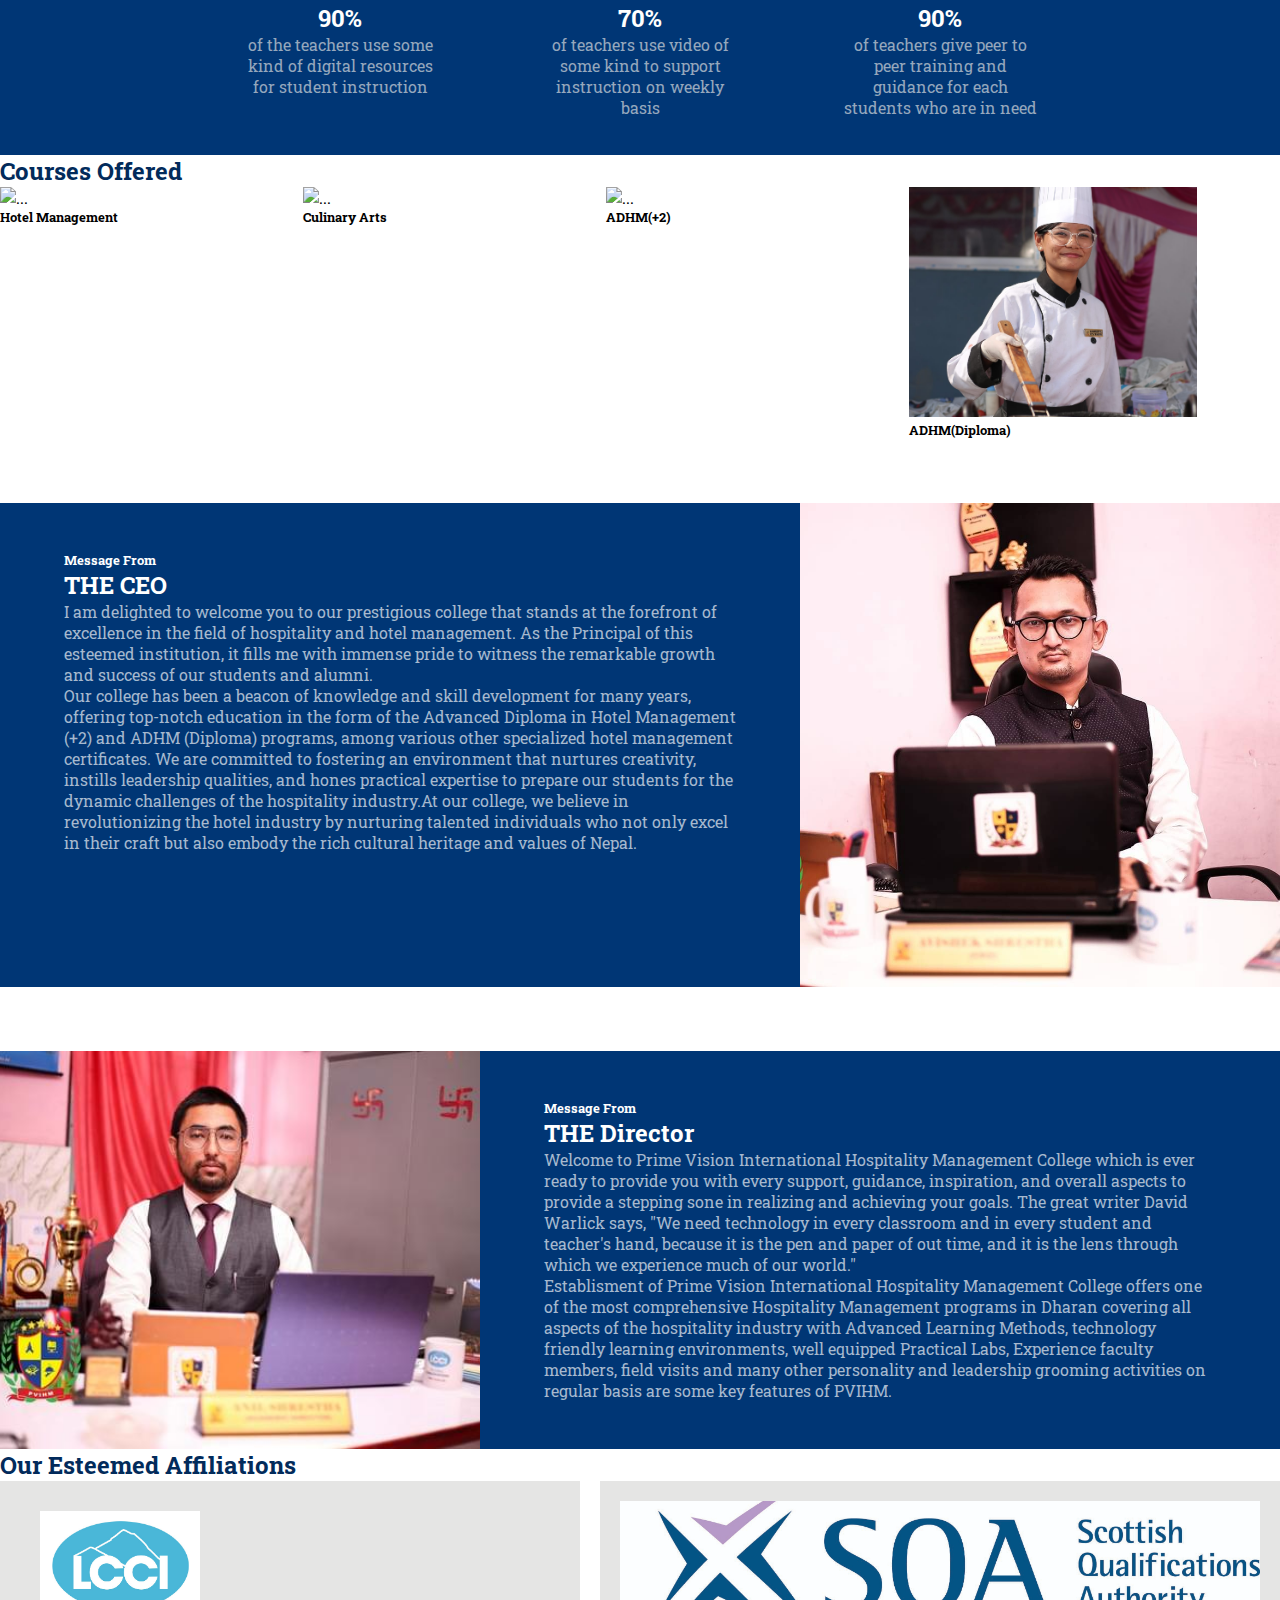
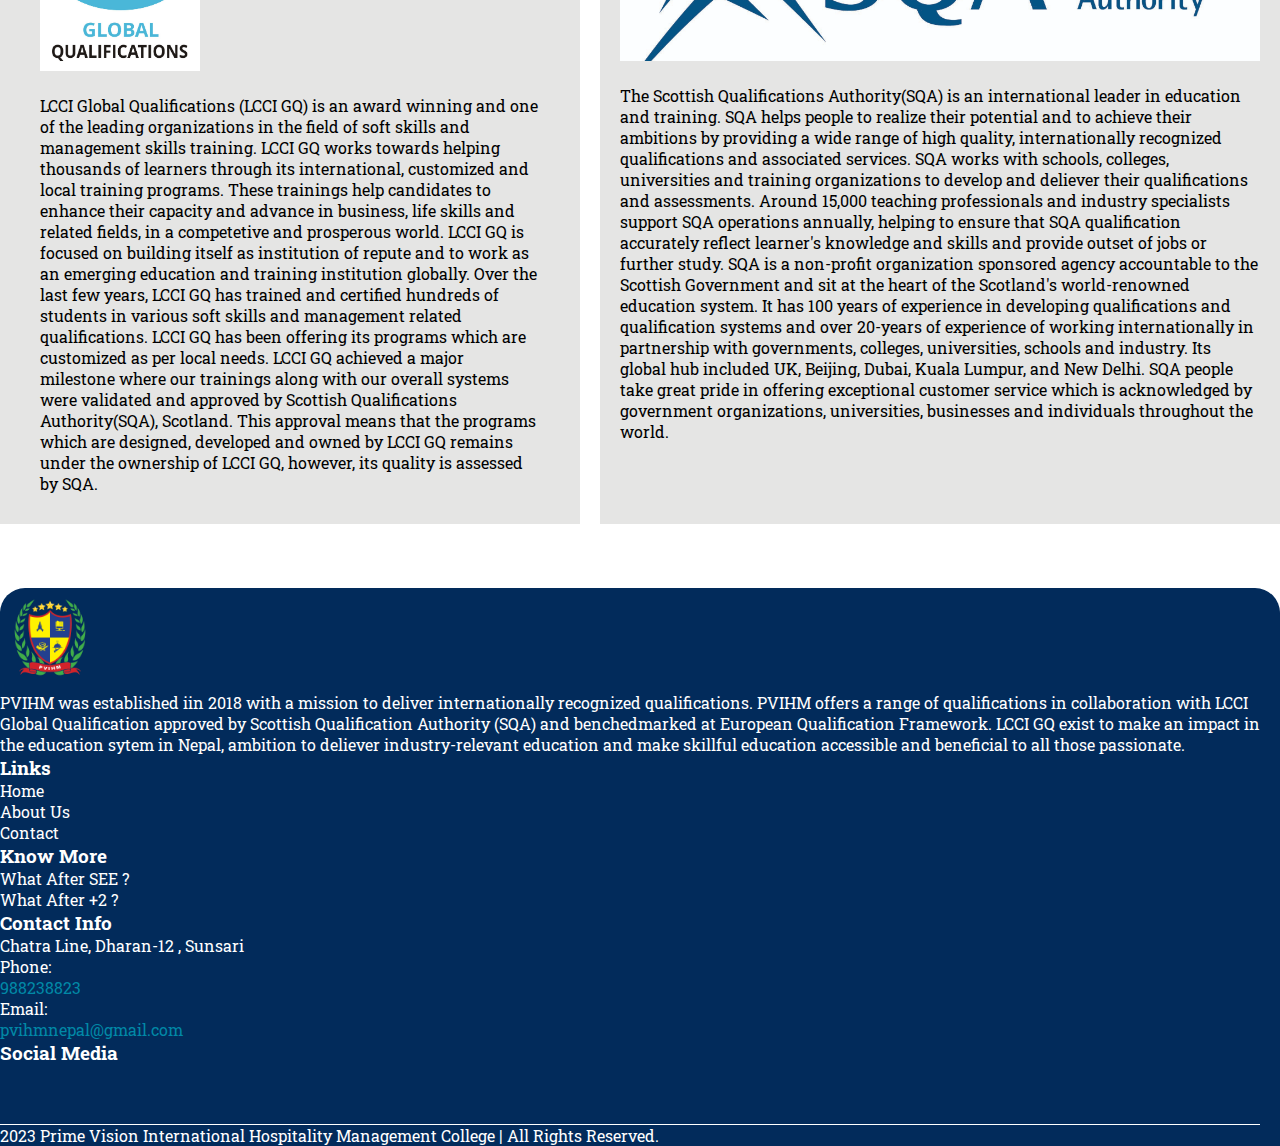
==== commit 32202a0f: "changes made as per  Anil dae" ====
--- a/index.html
+++ b/index.html
@@ -3,6 +3,7 @@
 <head>
     <meta charset="UTF-8">
     <meta name="viewport" content="width=device-width, initial-scale=1.0">
+    <meta name="google-site-verification" content="UWdqhGTdcPtIGc4V7EN2SbHxd5kUkgAFCMAOKtQUZZw" />
     <title>PVIHM | Home Page</title>
     <link href="https://cdn.jsdelivr.net/npm/bootstrap@5.1.3/dist/css/bootstrap.min.css" rel="stylesheet" integrity="sha384-1BmE4kWBq78iYhFldvKuhfTAU6auU8tT94WrHftjDbrCEXSU1oBoqyl2QvZ6jIW3" crossorigin="anonymous">
     <link rel="stylesheet" href="https://cdnjs.cloudflare.com/ajax/libs/font-awesome/6.4.0/css/all.min.css" integrity="sha512-iecdLmaskl7CVkqkXNQ/ZH/XLlvWZOJyj7Yy7tcenmpD1ypASozpmT/E0iPtmFIB46ZmdtAc9eNBvH0H/ZpiBw==" crossorigin="anonymous" referrerpolicy="no-referrer" />
@@ -98,10 +99,10 @@
             <img src="images/IMG_7225.jpg" class="d-block img-fluid w-100" alt="...">
           </div>
           <div class="carousel-item">
-            <img src="images/CK7A3634.jpg" class="d-block img-fluid w-100" alt="...">
+            <img src="images/index5.jpg" class="d-block img-fluid w-100" alt="...">
           </div>
           <div class="carousel-item">
-            <img src="images/IMG_9957.JPG" class="d-block img-fluid w-100" alt="...">
+            <img src="images/grad.jpg"  class="d-block img-fluid w-100" alt="...">
           </div>
         </div>
         <button class="carousel-control-prev" type="button" data-bs-target="#carouselExampleFade" data-bs-slide="prev">
@@ -191,7 +192,7 @@
       </h2>
       <div class="course-div pt-5">
         <div class="card" style="width: 18rem;">
-            <img src="images/IMG_9957.JPG" class="card-img-top img-fluid" alt="...">
+            <img src="images/index3.jpg" class="card-img-top img-fluid" alt="...">
             <div class="card-body">
               <h5>Hotel Management</h5>
             </div>
@@ -209,7 +210,7 @@
             </div>
           </div>
           <div class="card" style="width: 18rem;">
-            <img src="images/IMG_9944.JPG" class="card-img-top img-fluid" alt="...">
+            <img src="images/test-2.jpg" class="card-img-top img-fluid" alt="...">
             <div class="card-body">
               <h5>ADHM(Diploma)</h5>
             </div>
@@ -224,8 +225,6 @@
              <h5>Message From</h5>
              <h2>THE CEO</h2>
              <div class="mt-4">
-                 <p>Namaste and warm greetings from Dharan, Nepal!
-                 </p>
                  <p>I am delighted to welcome you to our prestigious college that stands at the forefront of excellence in the field of hospitality and hotel management. As the Principal of this esteemed institution, it fills me with immense pride to witness the remarkable growth and success of our students and alumni.</p>
                  <p>
                     Our college has been a beacon of knowledge and skill development for many years, offering top-notch education in the form of the Advanced Diploma in Hotel Management (+2) and ADHM (Diploma) programs, among various other specialized hotel management certificates. We are committed to fostering an environment that nurtures creativity, instills leadership qualities, and hones practical expertise to prepare our students for the dynamic challenges of the hospitality industry.At our college, we believe in revolutionizing the hotel industry by nurturing talented individuals who not only excel in their craft but also embody the rich cultural heritage and values of Nepal.
@@ -236,6 +235,26 @@
          <img src="images/1658820801new.jpg" class="wel-img img-fluid" alt="">
 
       </div>
+      <div class="wel-box">
+        <img src="images/director.jpg" class="wel-img img-fluid" alt="">
+        <div class="wel-text">
+            <h5>Message From</h5>
+            <h2>THE Director</h2>
+            <div class="mt-4">
+                <p>Welcome to Prime Vision International Hospitality Management College which is ever ready to provide you with every support, guidance, inspiration, and overall aspects to provide a stepping sone in realizing and achieving your goals. The great writer David Warlick says, "We need technology in every classroom and in every student and teacher's hand, because it is the pen and paper of out time, and it is the lens through which we experience much of our world."</p>
+                <p>
+                  Establisment of Prime Vision International Hospitality Management College offers one of the most comprehensive Hospitality Management programs in Dharan covering all aspects of the hospitality industry with Advanced Learning Methods, technology friendly learning environments, well equipped Practical Labs, Experience faculty members, field visits and many other personality and leadership grooming activities on regular basis are some key features of PVIHM.
+                </p>
+            </div>
+        </div>
+
+     </div>
+      <!-- <div class="wel-box">
+        <div>
+
+        </div>
+        <img src="" alt="">
+      </div> -->
     </div>
    </section>
    <section class="courses my-5">
@@ -243,12 +262,29 @@
        <h2 class="text-center">
          Our Esteemed Affiliations
        </h2>
-       <div class="course-div pt-5">
+       <!-- <div class="course-div pt-5">
          <img src="images/LCCI Global Qualifications Logo.png" class="img-fluid part-img"alt="">
          <img src="images/partner2.jpg" class="img-fluid part-img"alt="">
          <img src="images/partner3.png" class="img-fluid part-img"alt="">
          <img src="images/Southern_Insitute_of_Technology_NZ_logo.jpg" class="img-fluid part-img"alt="">
+       </div> -->
+       <div class="aff-div mt-5">
+         <div class="lcci">
+           <div class="d-flex align-center justify-content-center">
+            <img src="images/LCCI Global Qualifications Logo.png" class="aff-logo-1 img-fluid text-center" alt="">
+           </div>
+           <p>LCCI Global Qualifications (LCCI GQ) is an award winning and one of the leading organizations in the field of soft skills and management skills training. LCCI GQ works towards helping thousands of learners through its international, customized and local training programs. These trainings help candidates to enhance their capacity and advance in business, life skills and related fields, in a competetive and prosperous world. LCCI GQ is focused on building itself as institution of repute and to work as an emerging education and training institution globally. Over the last few years, LCCI GQ has trained and certified hundreds of students in various soft skills and management related qualifications. LCCI GQ has been offering its programs which are customized as per local needs. LCCI GQ achieved a major milestone where our trainings along with our overall systems were validated and approved by Scottish Qualifications Authority(SQA), Scotland. This approval means that the programs which are designed, developed and owned by LCCI GQ remains under the ownership of LCCI GQ, however, its quality is assessed by SQA.</p>
+         </div>
+         <div class="sqa">
+          <div class="d-flex align-center justify-content-center">
+            <img src="images/SQA_logo_INT.jpg" class="aff-logo-2 img-fluid text-center" alt="">
+           </div>
+          <p>
+            The Scottish Qualifications Authority(SQA) is an international leader in education and training. SQA helps people to realize their potential and to achieve their ambitions by providing a wide range of high quality, internationally recognized qualifications and associated services. SQA works with schools, colleges, universities and training organizations to develop and deliever their qualifications and assessments. Around 15,000 teaching professionals and industry specialists support SQA operations annually, helping to ensure that SQA qualification accurately reflect learner's knowledge and skills and provide outset of jobs or further study. SQA is a non-profit organization sponsored agency accountable to the Scottish Government and sit at the heart of the Scotland's world-renowned education system. It has 100 years of experience in developing qualifications and qualification systems and over 20-years of experience of working internationally in partnership with governments, colleges, universities, schools and industry. Its global hub included UK, Beijing, Dubai, Kuala Lumpur, and New Delhi. SQA people take great pride in offering exceptional customer service which is acknowledged by government organizations, universities, businesses and individuals throughout the world.
+          </p>
+         </div>
        </div>
+
     </div>
    </section>
    <!-- Footer -->
@@ -304,7 +340,7 @@
              <div class="d-flex">
                 <p>Email:  </p>
                 <a href="">
-                   <p style="color:#0188A6" class="ms-4">info@pvihm.com</p>
+                   <p style="color:#0188A6" class="ms-4">pvihmnepal@gmail.com</p>
                 </a>
              </div>
              <a href="">
@@ -327,7 +363,7 @@
           </div>
           <div class="hori"></div>
           <p class="text-center mt-5">
-             2023 Prime Vision Institution of Hotel Management| All Rights Reserved.
+             2023 Prime Vision International Hospitality Management College | All Rights Reserved.
           </p>
        </div>
 
--- a/style.css
+++ b/style.css
@@ -91,16 +91,17 @@
 }
 .wel-box{
     display: flex;
+    justify-content: space-between;
     margin-top: 4rem;
 }
 .wel-img{
-    width: 40rem;
+    width: 30rem;
     /* height: 34rem; */
     object-fit: cover;
 }
 .wel-text{
     background-color: #003675;
-    width: 40rem;
+    width: 50rem;
     /* height: 34rem; */
     color: white;
     font-family: 'Roboto Slab', serif;
@@ -161,6 +162,29 @@
     width: 300px;
     height: 200px;
     object-fit: contain;
+}
+.aff-div{
+    display: flex;
+    justify-content: space-between;
+    gap: 20px;
+}
+.lcci{
+    padding: 30px 40px;
+    background-color: #E5E5E4;
+}
+.sqa{
+    padding: 20px;
+    background-color: #E5E5E4;
+}
+.aff-logo-1{
+    width: 10rem;height: 10rem;
+    object-fit: cover;
+    margin-bottom: 20px;
+}
+.aff-logo-2{
+    width: 40rem;height: 10rem;
+    margin-bottom: 20px;
+    object-fit: cover;
 }
 .footer-div a{
     text-decoration: none;
@@ -227,8 +251,8 @@
 .hm-div{
     height: 30vh;
     width: 100vw;
-    background-image: url('images/IMG_9957.JPG');
-    background-position:  bottom center;
+    background-image: url('images/index3.jpg');
+    background-position:  center ;
     background-repeat: no-repeat;
     background-size: cover;
     background-attachment: fixed;
@@ -278,7 +302,7 @@
 .dip-div{
     height: 30vh;
     width: 100vw;
-    background-image: url('images/IMG_9944.JPG');
+    background-image: url('images/test-2.jpg');
     background-position:  center;
     background-repeat: no-repeat;
     background-size: cover;
@@ -322,6 +346,10 @@
 @media  (min-width: 300px) and (max-width: 700px){
     html,body{
         overflow-x: hidden;
+    }
+    .aff-div{
+        display: flex;
+        flex-direction: column;
     }
    .contact-info-1{
     display: flex;
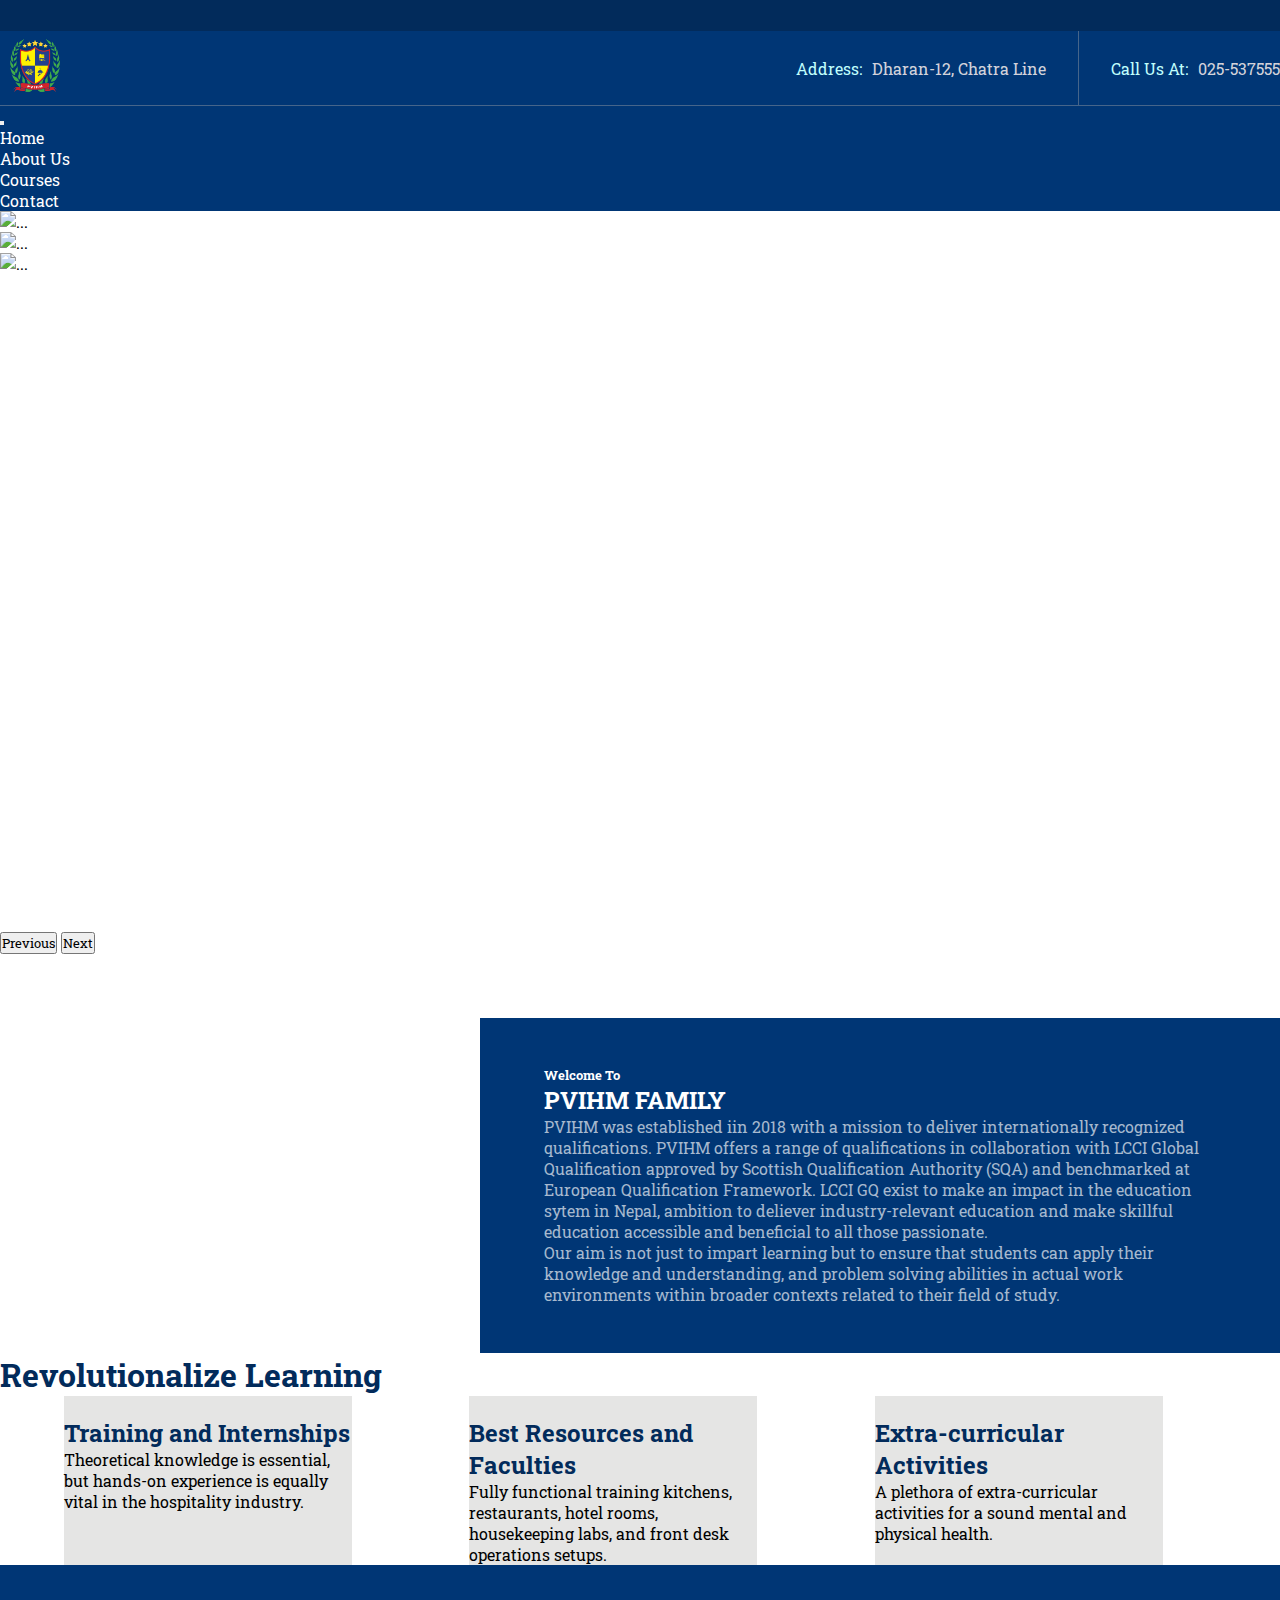
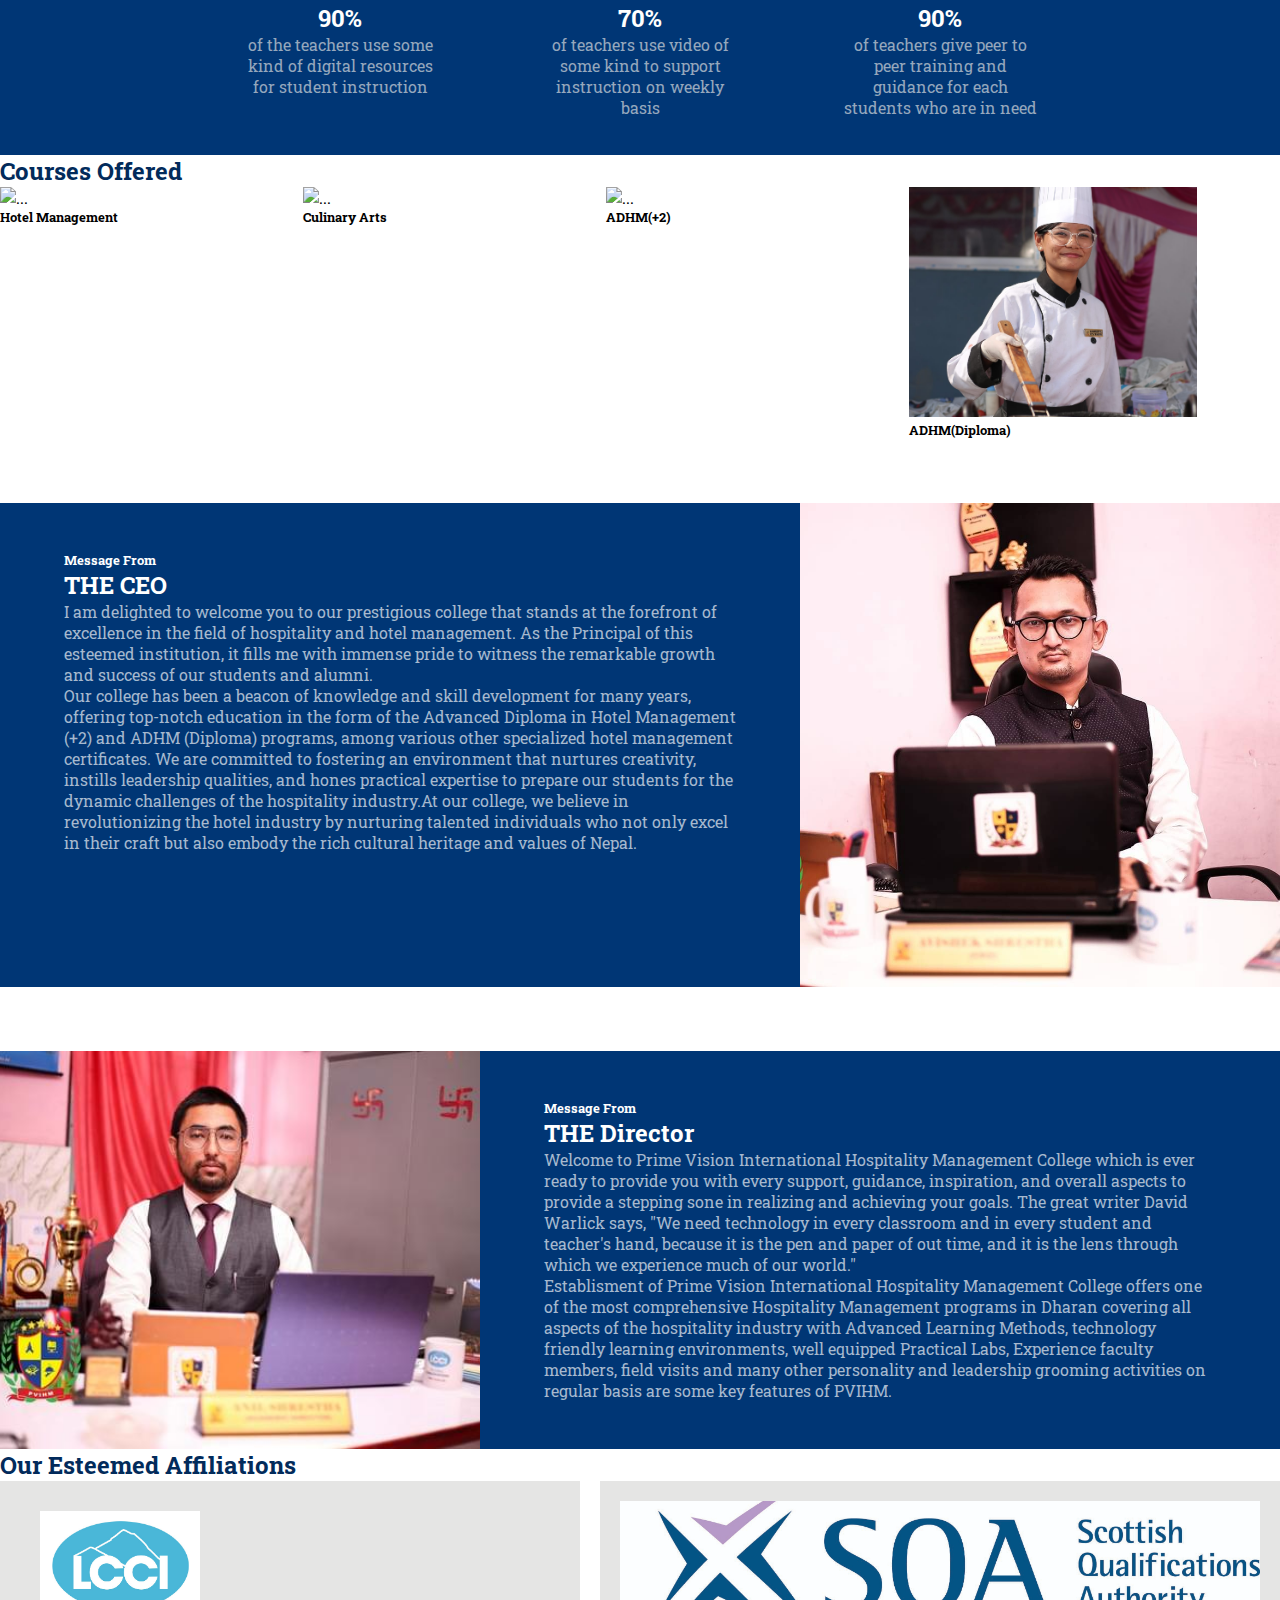
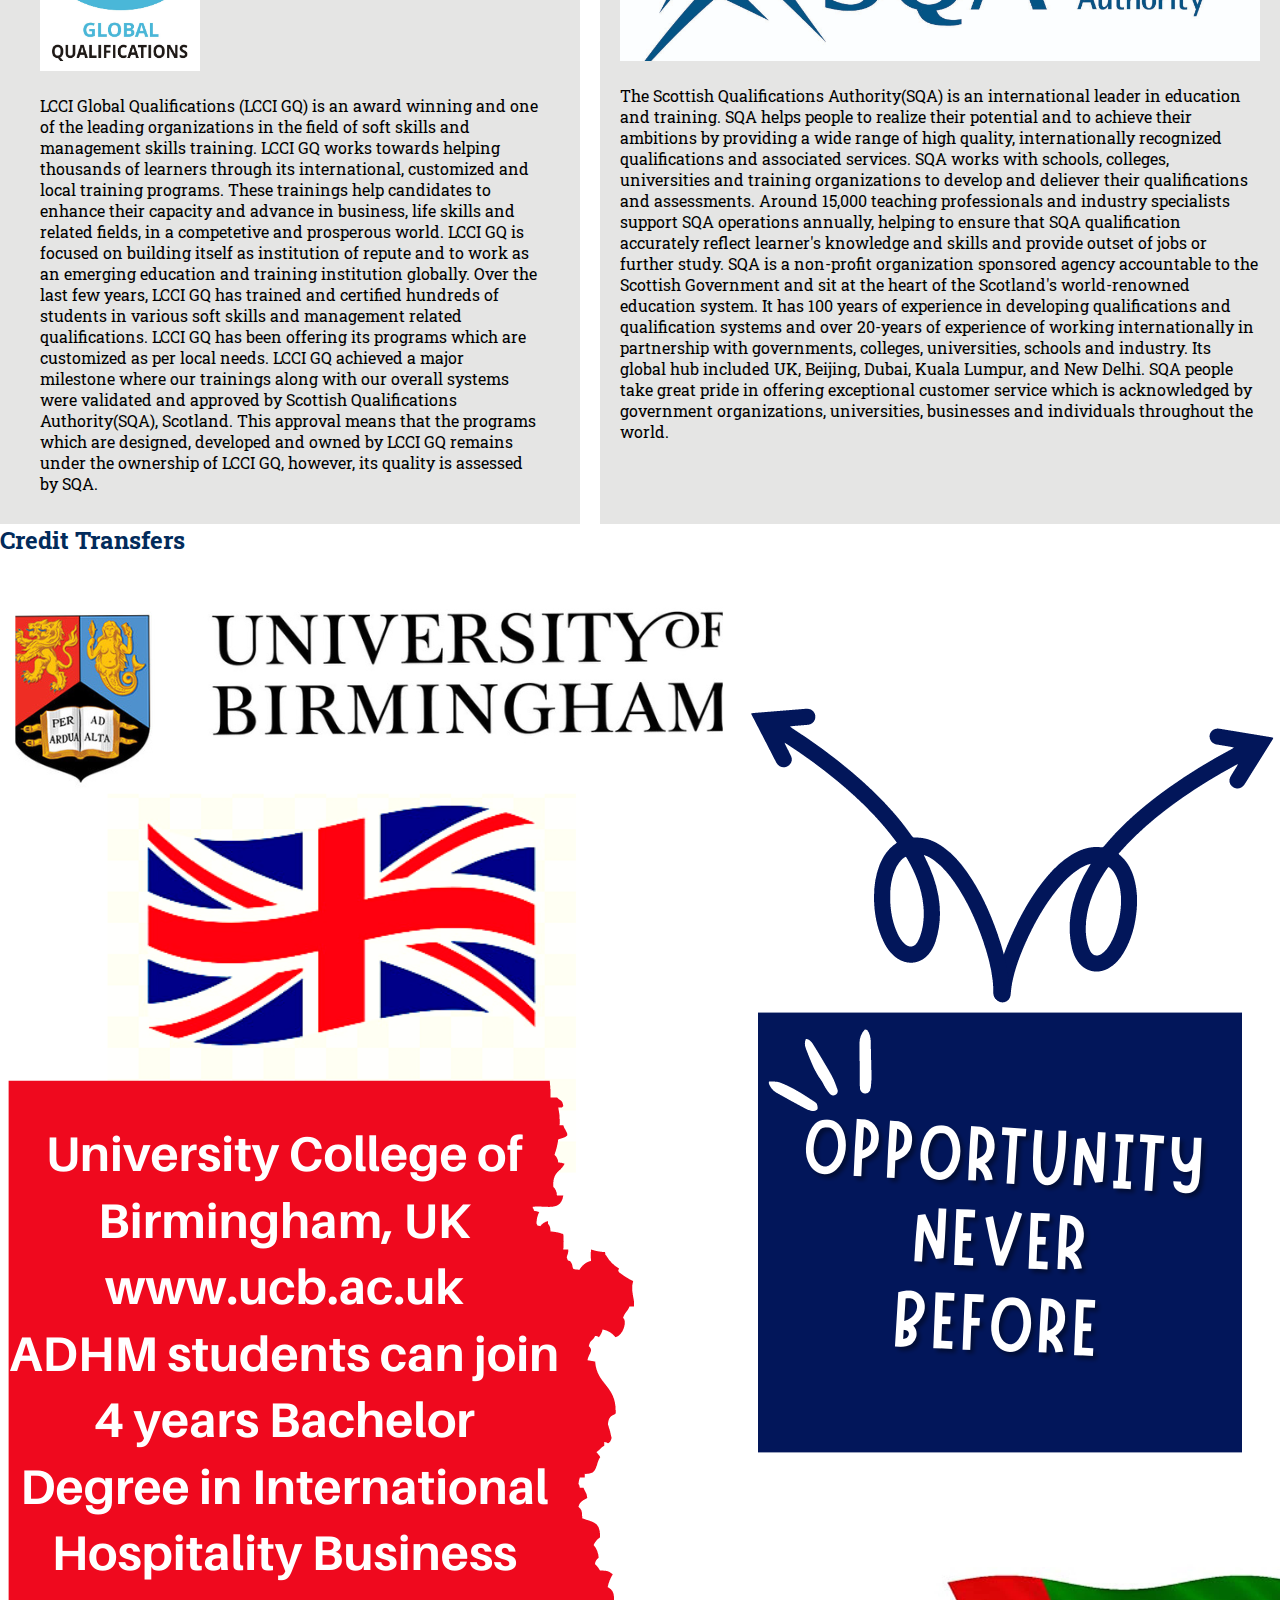
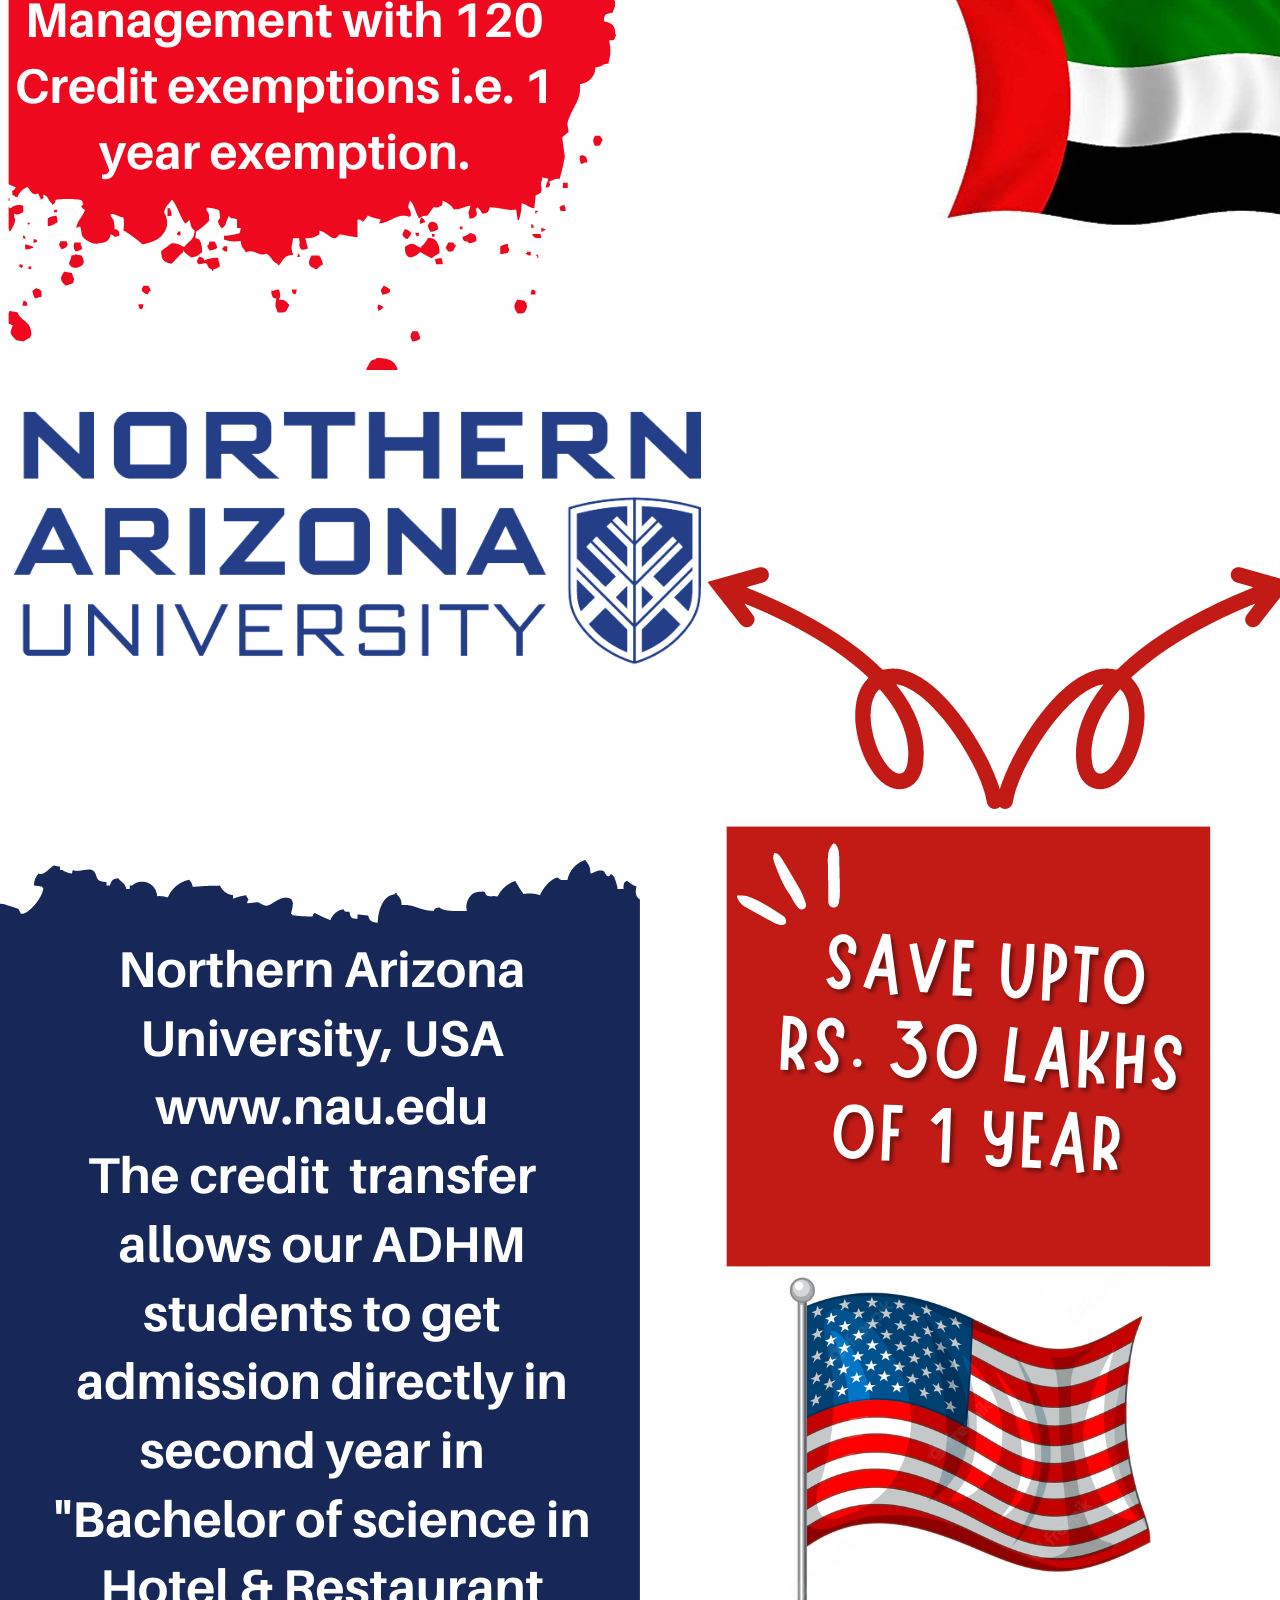
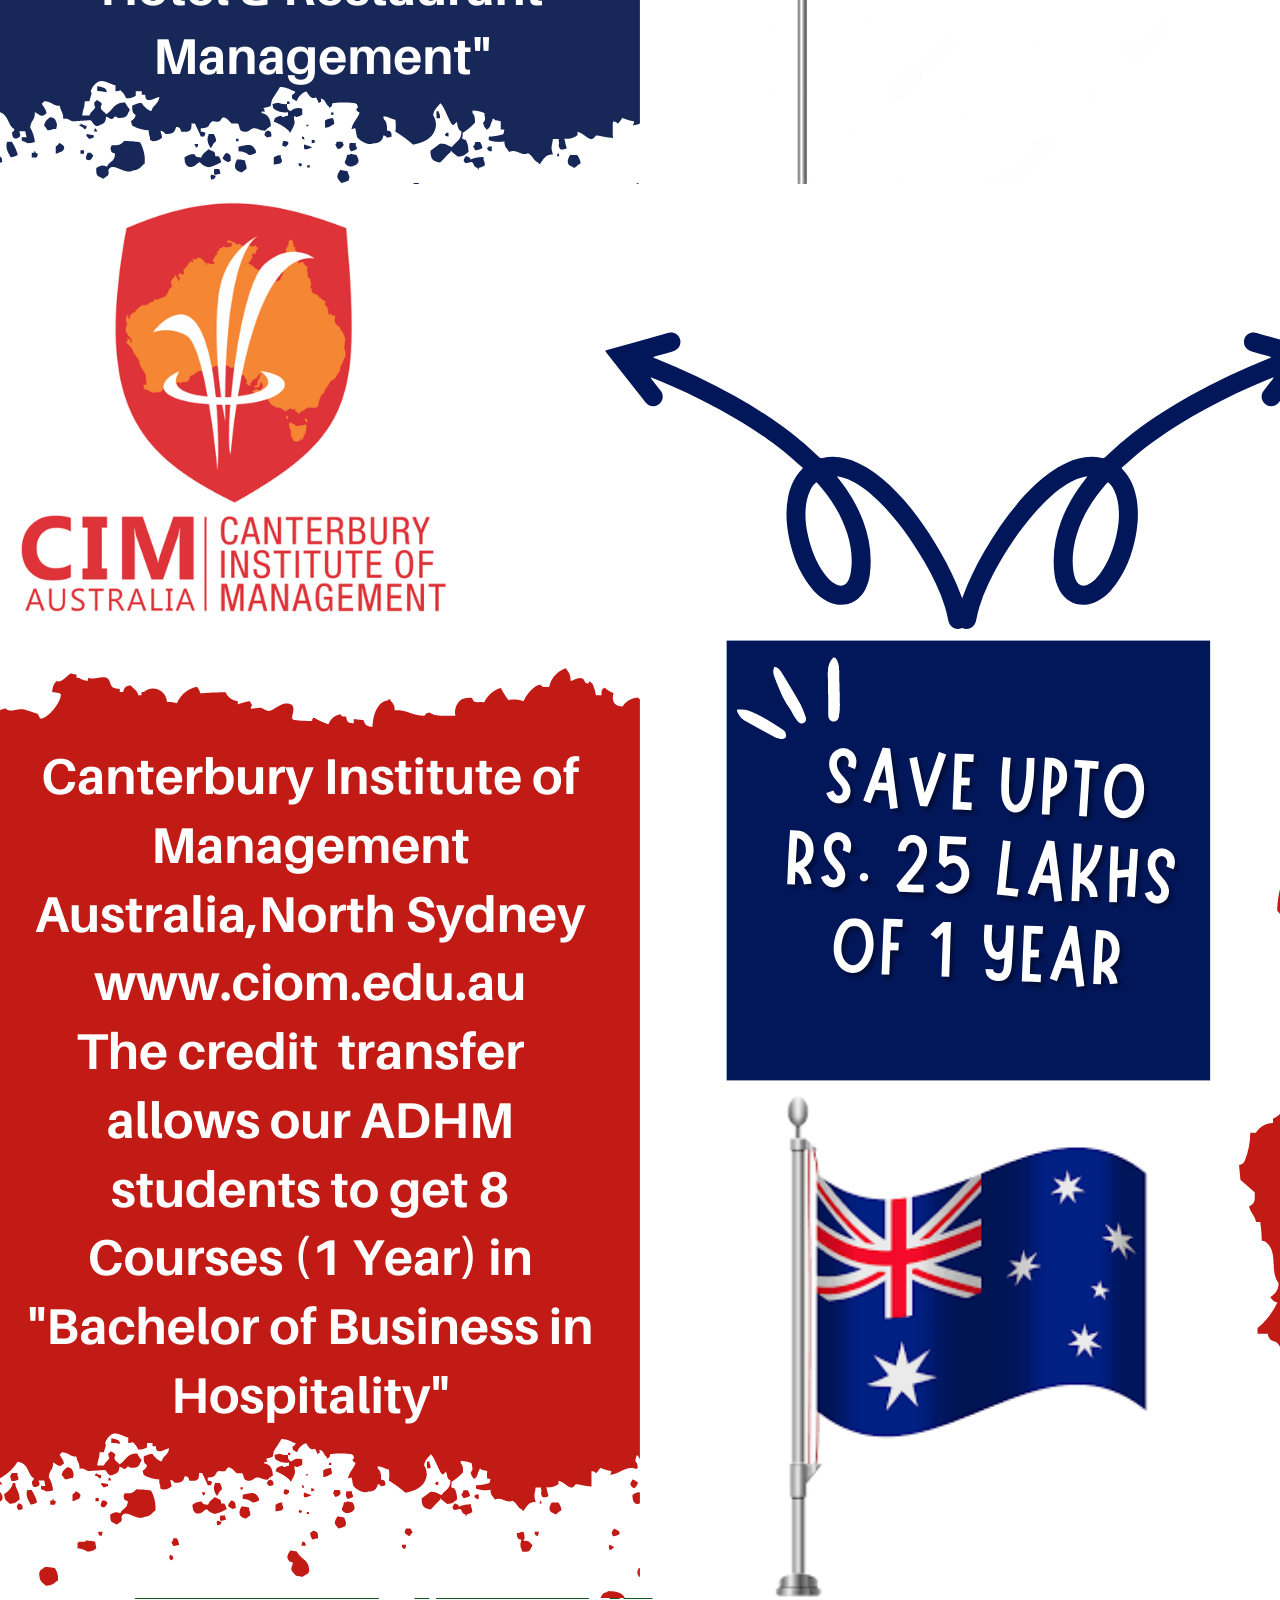
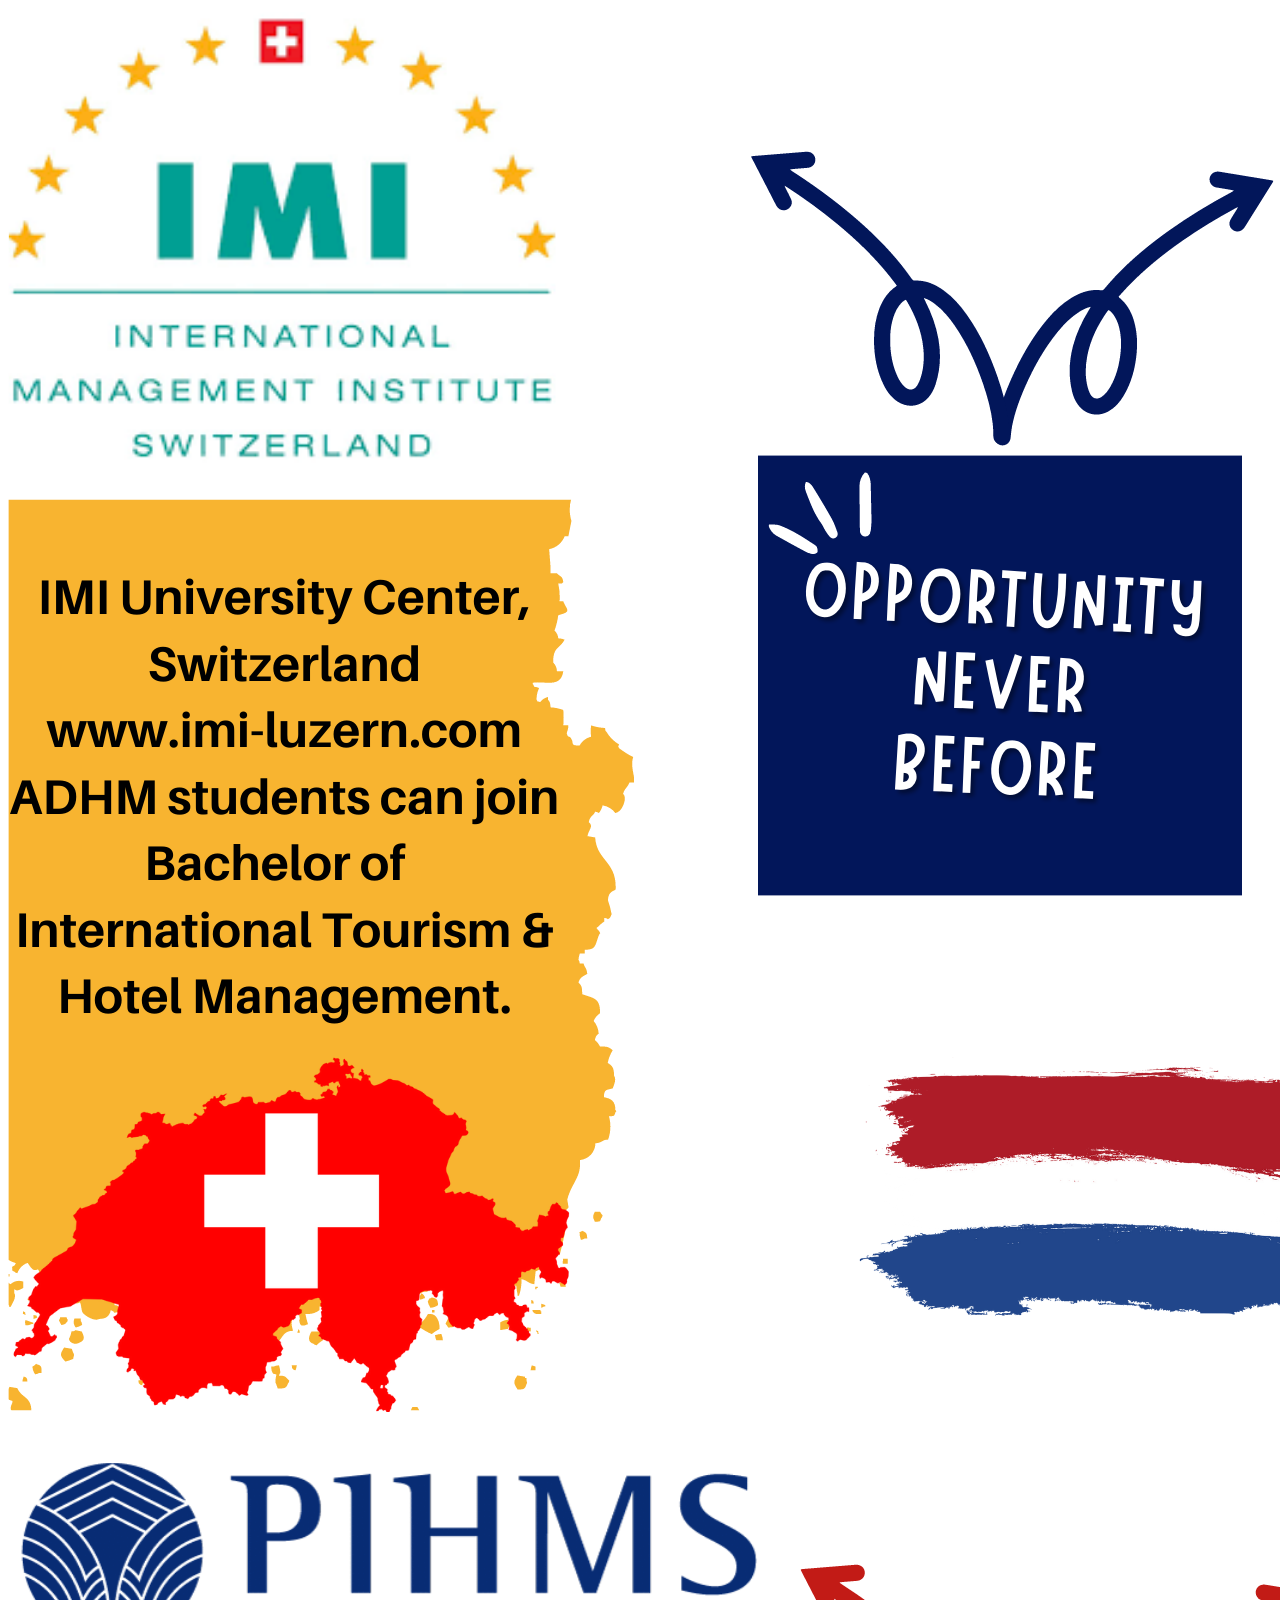
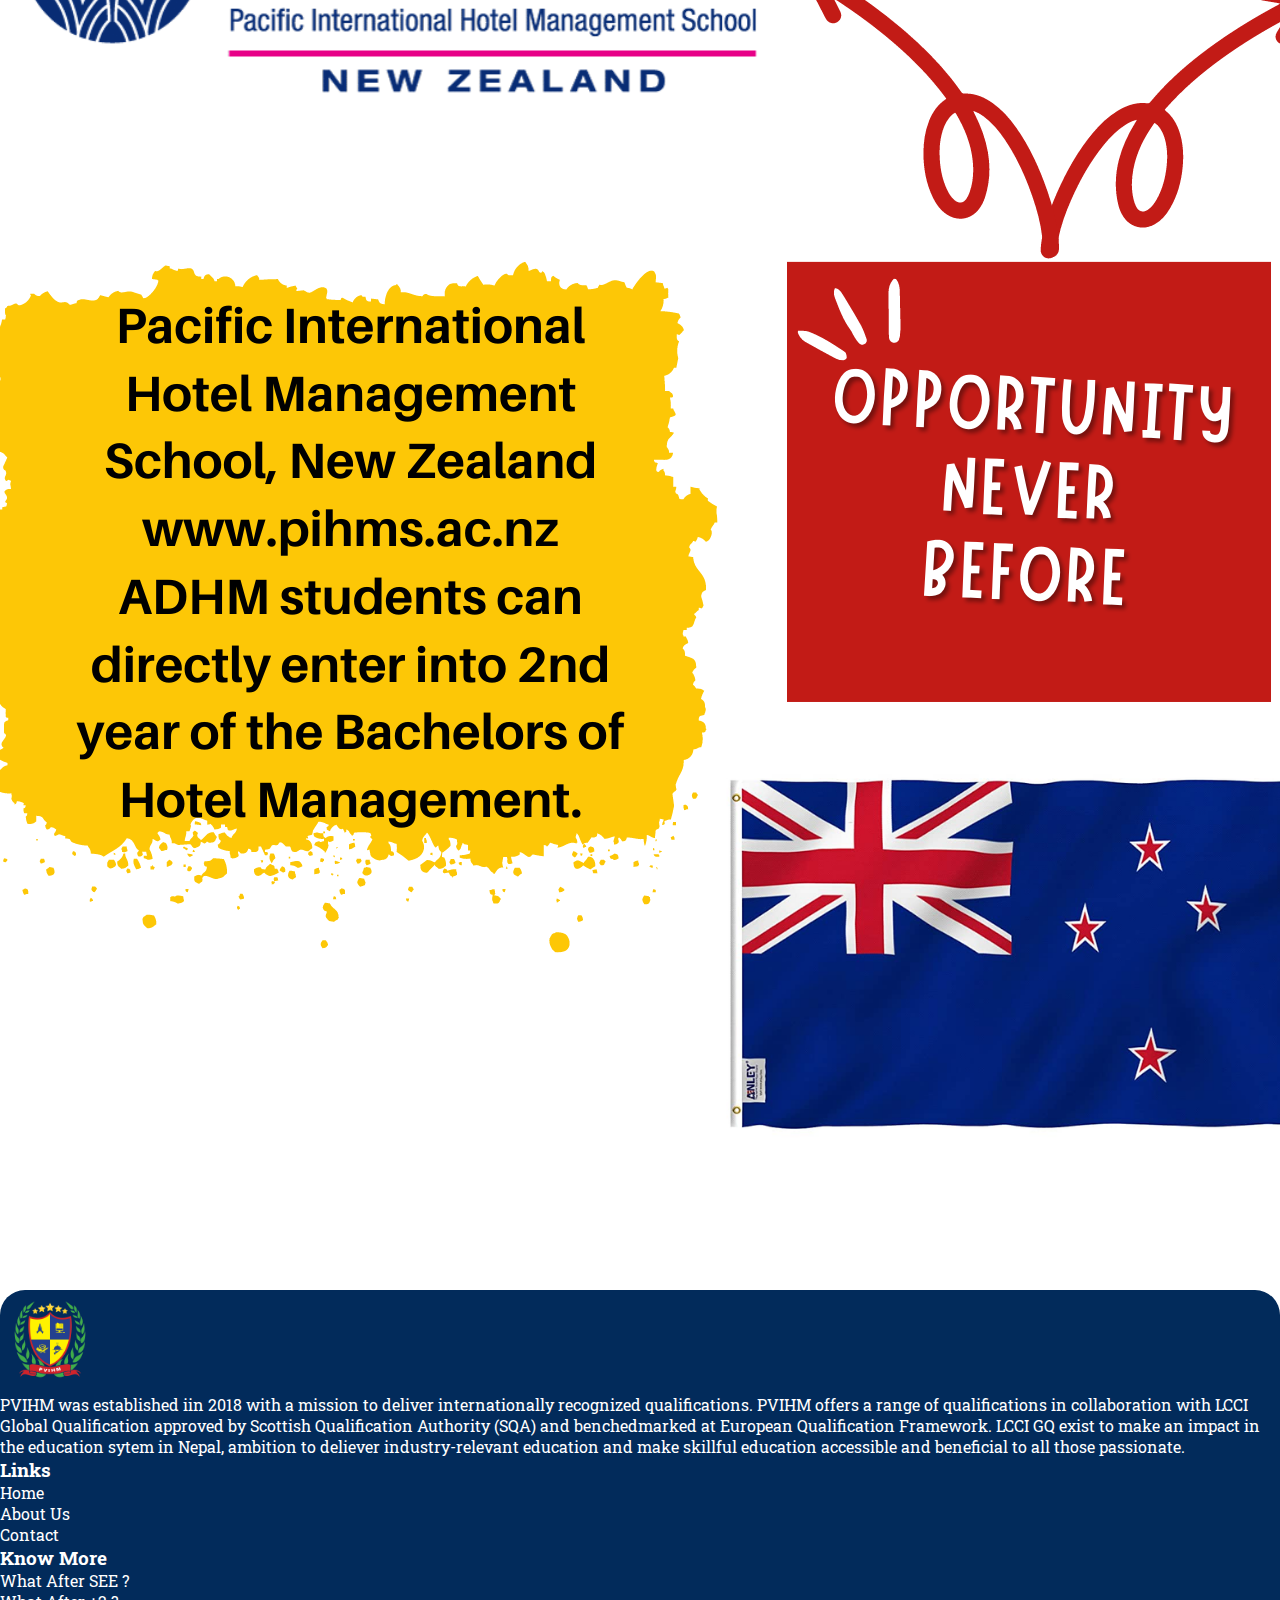
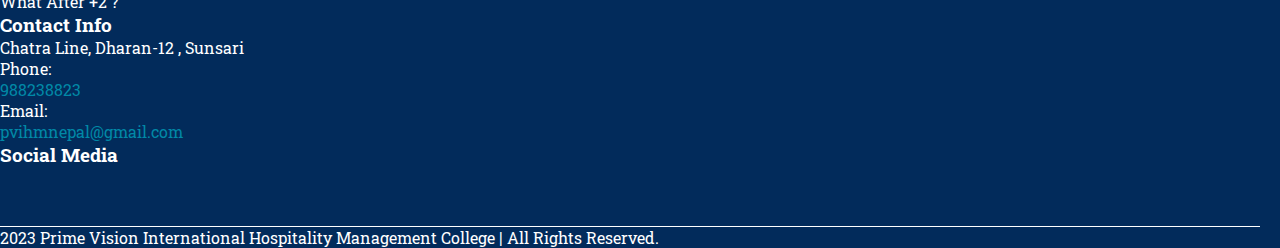
==== commit 8e1569ac: "credit transfers added" ====
--- a/index.html
+++ b/index.html
@@ -287,6 +287,25 @@
 
     </div>
    </section>
+   <div class="container">
+     <section class="credit-transfer courses">
+      <h2 class="text-center">
+        Credit Transfers
+      </h2>
+    <div class="credit-box">
+      <img src="images/c1.png" class="img-fluid" alt="">
+      <img src="images/c2.png" class="img-fluid" alt="">
+      <img src="images/c3.png" class="img-fluid" alt="">
+      <img src="images/c4.png" class="img-fluid" alt="">
+      <img src="images/c5.png" class="img-fluid" alt="">
+      <img src="images/c6.png" class="img-fluid" alt="">
+      <img src="images/c7.png" class="img-fluid" alt="">
+      <img src="images/c8.png" class="img-fluid" alt="">
+      <img src="images/c9.png" class="img-fluid" alt="">
+      <img src="images/c10.png" class="img-fluid" alt="">
+    </div>
+   </section>
+   </div>
    <!-- Footer -->
    <div class="footer-div py-5">
     <div class="container ">
--- a/style.css
+++ b/style.css
@@ -318,6 +318,10 @@
 .carousel-inner{
     height:  45rem !important;
 }
+.credit-box{
+    display: grid;
+    grid-template-columns: 1fr 1fr;
+}
 @media (max-width:500px){
     iframe{
         width: 100%;
@@ -350,6 +354,10 @@
     .aff-div{
         display: flex;
         flex-direction: column;
+    }
+    .credit-box{
+        display: grid;
+        grid-template-columns:  1fr;
     }
    .contact-info-1{
     display: flex;
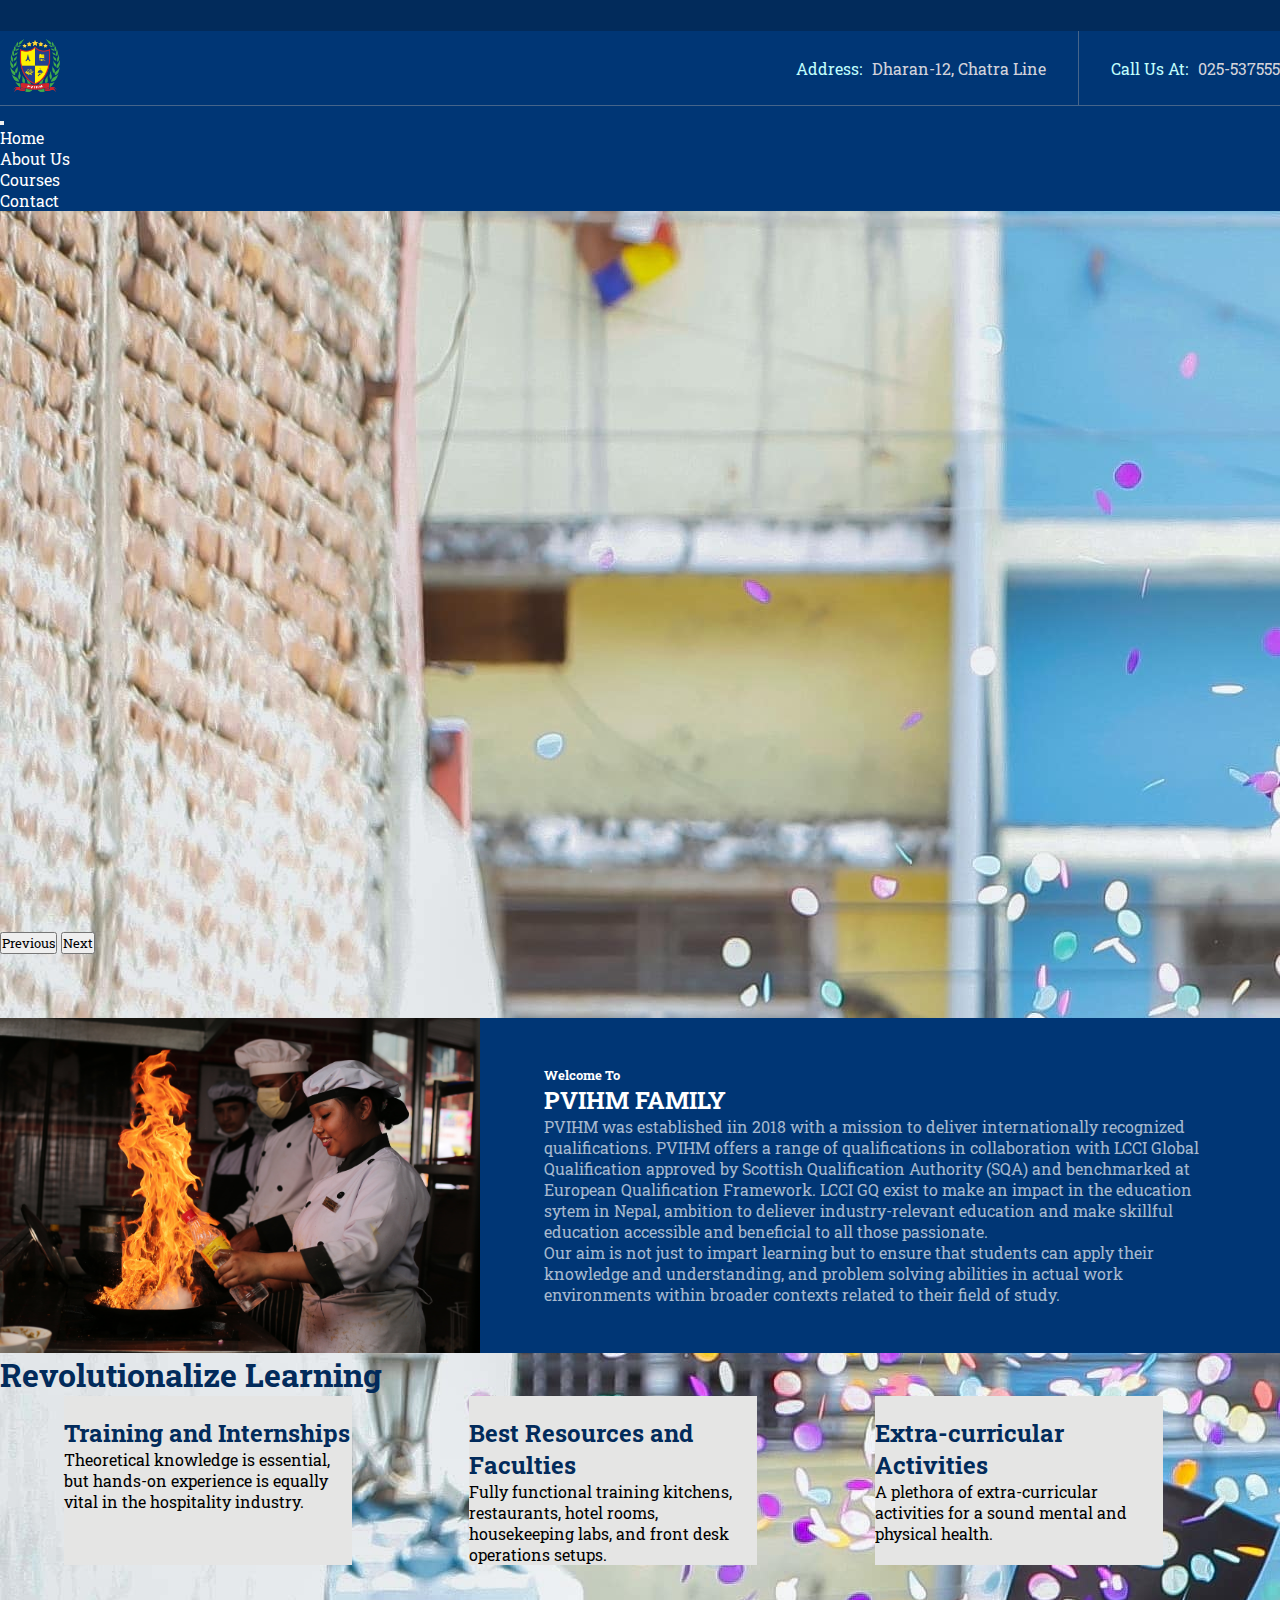
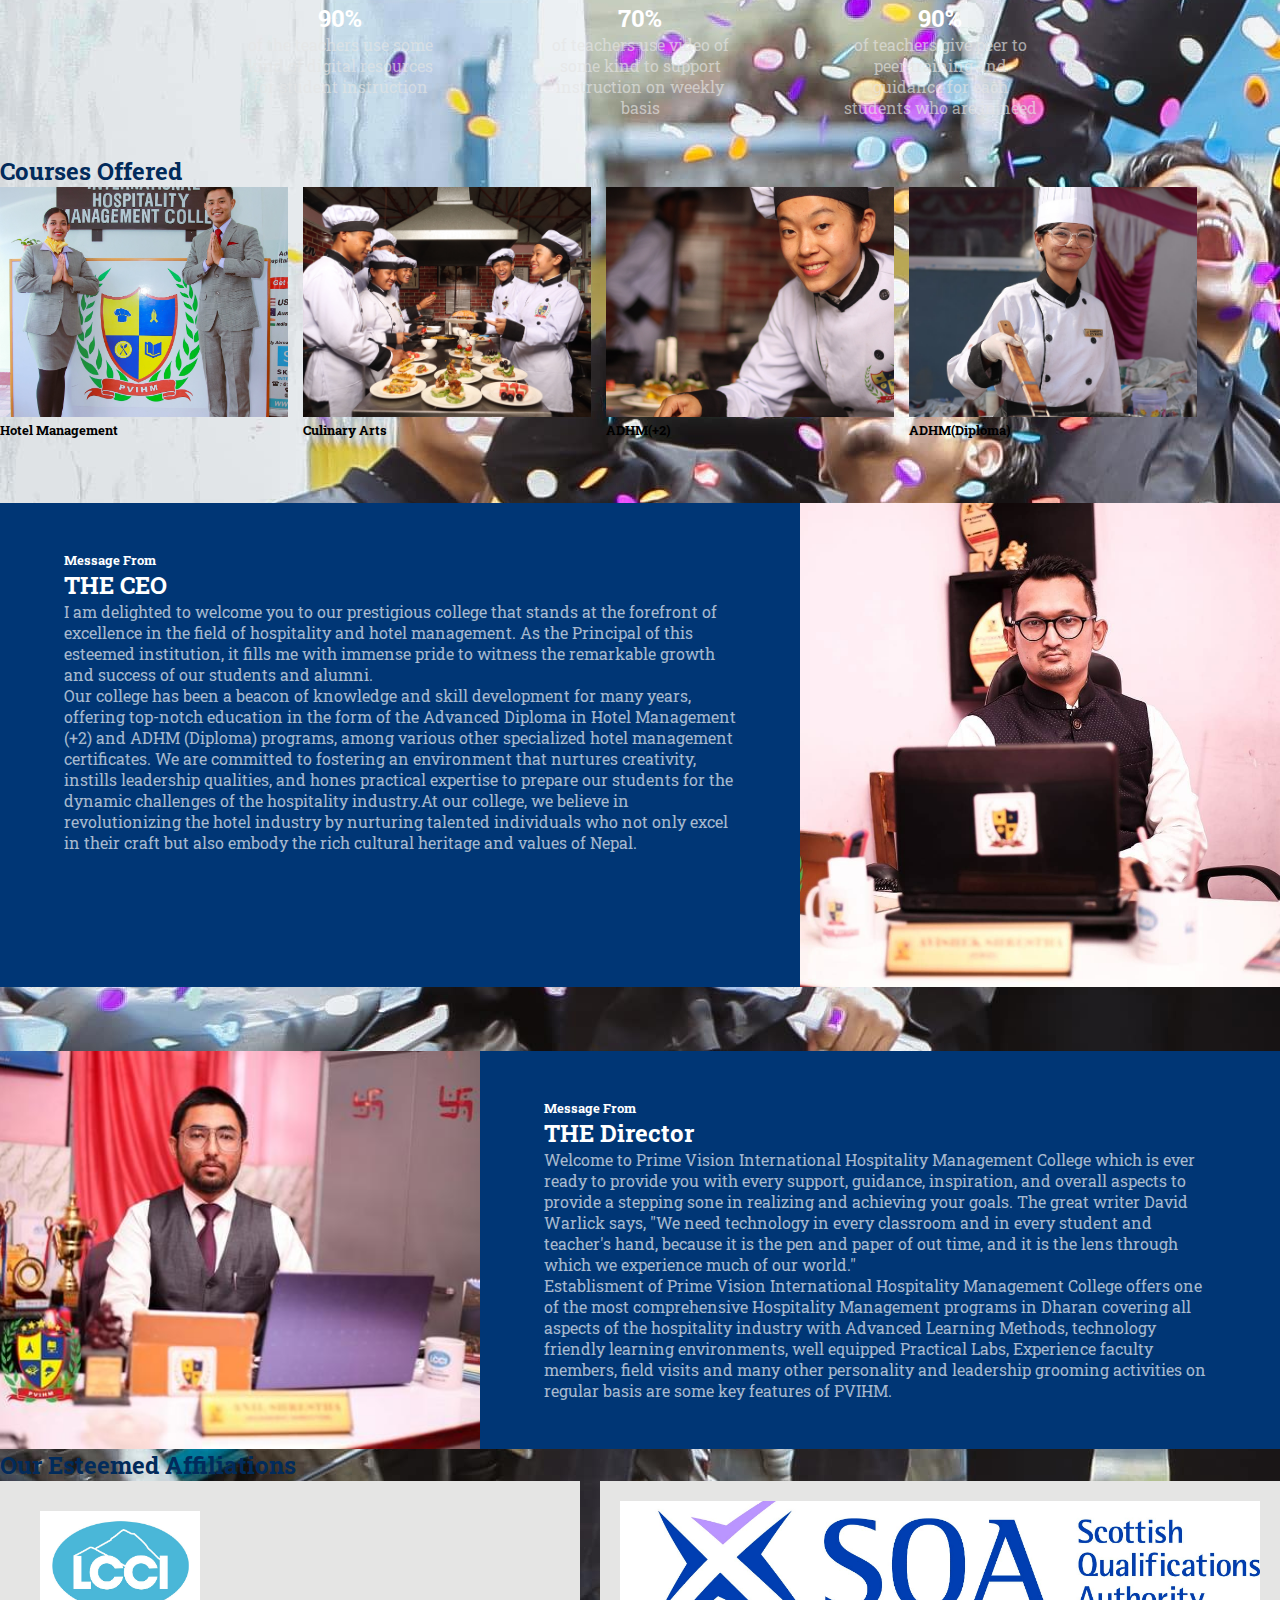
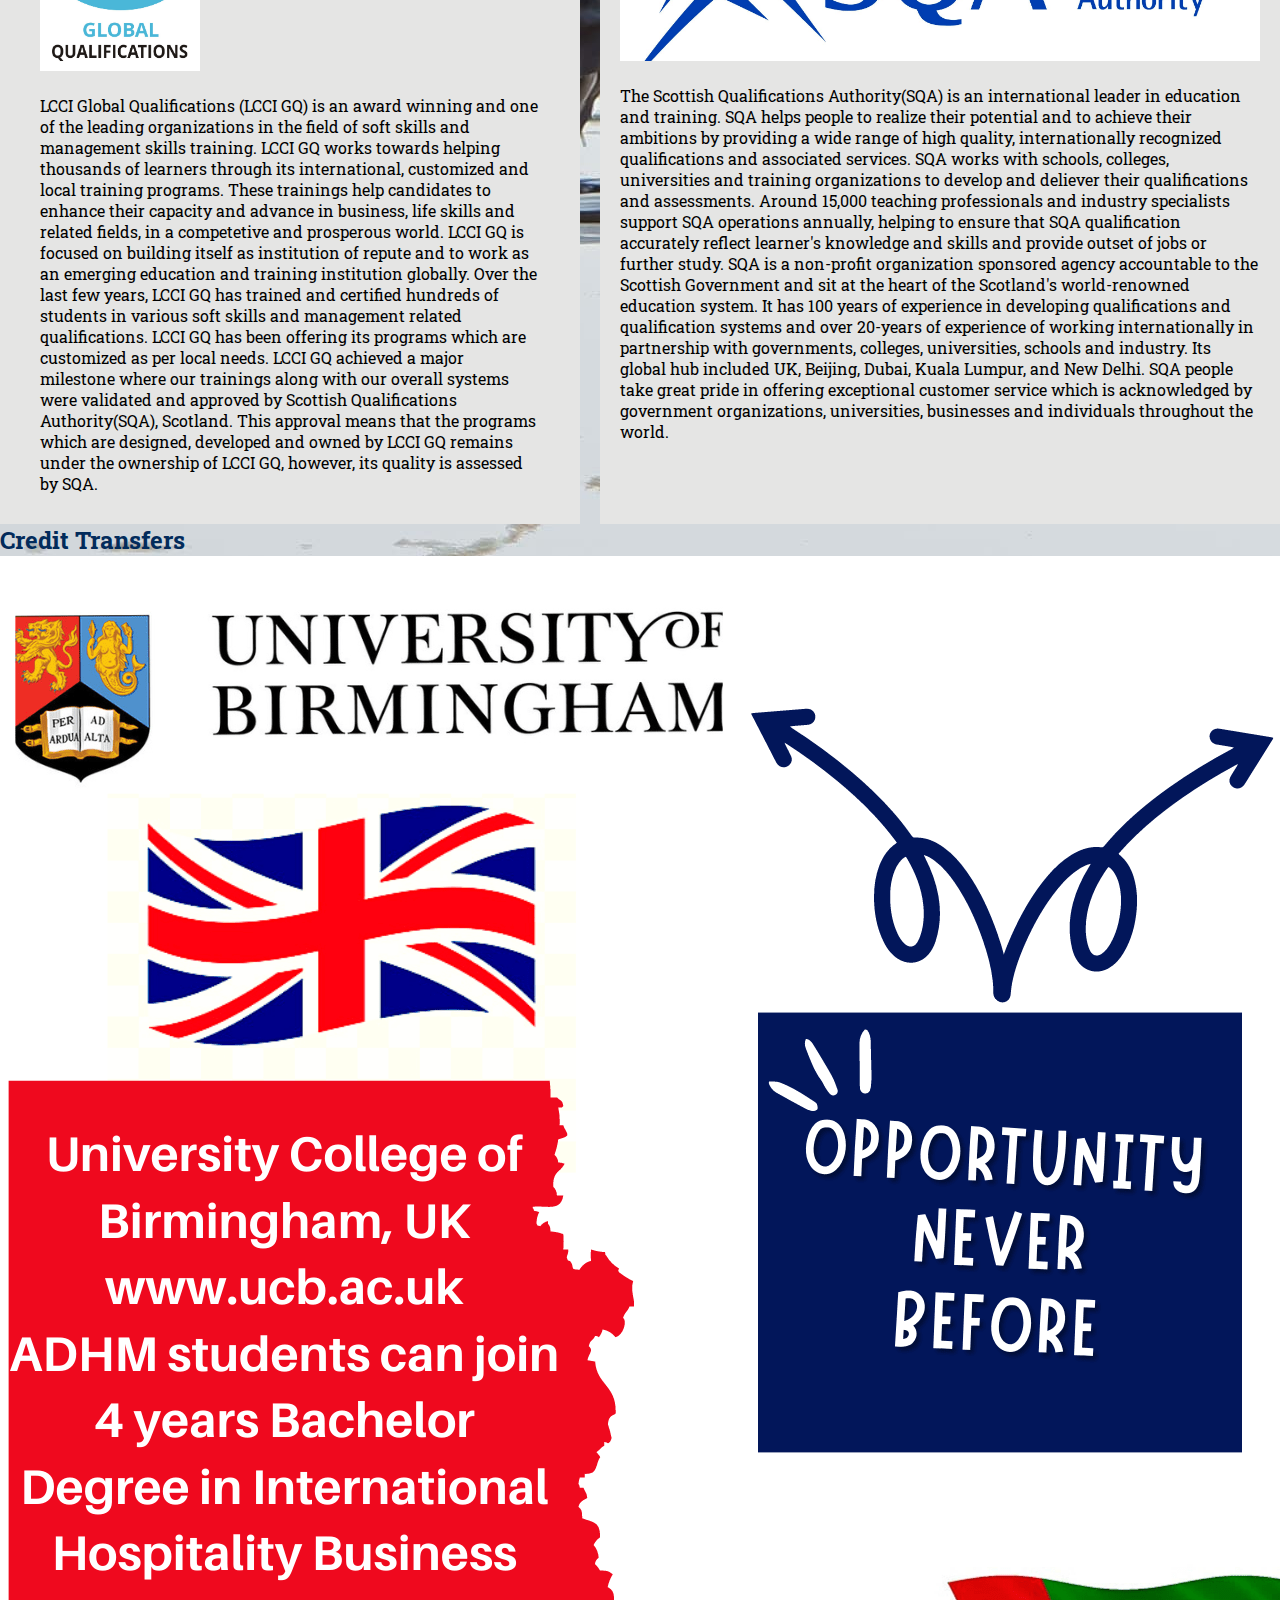
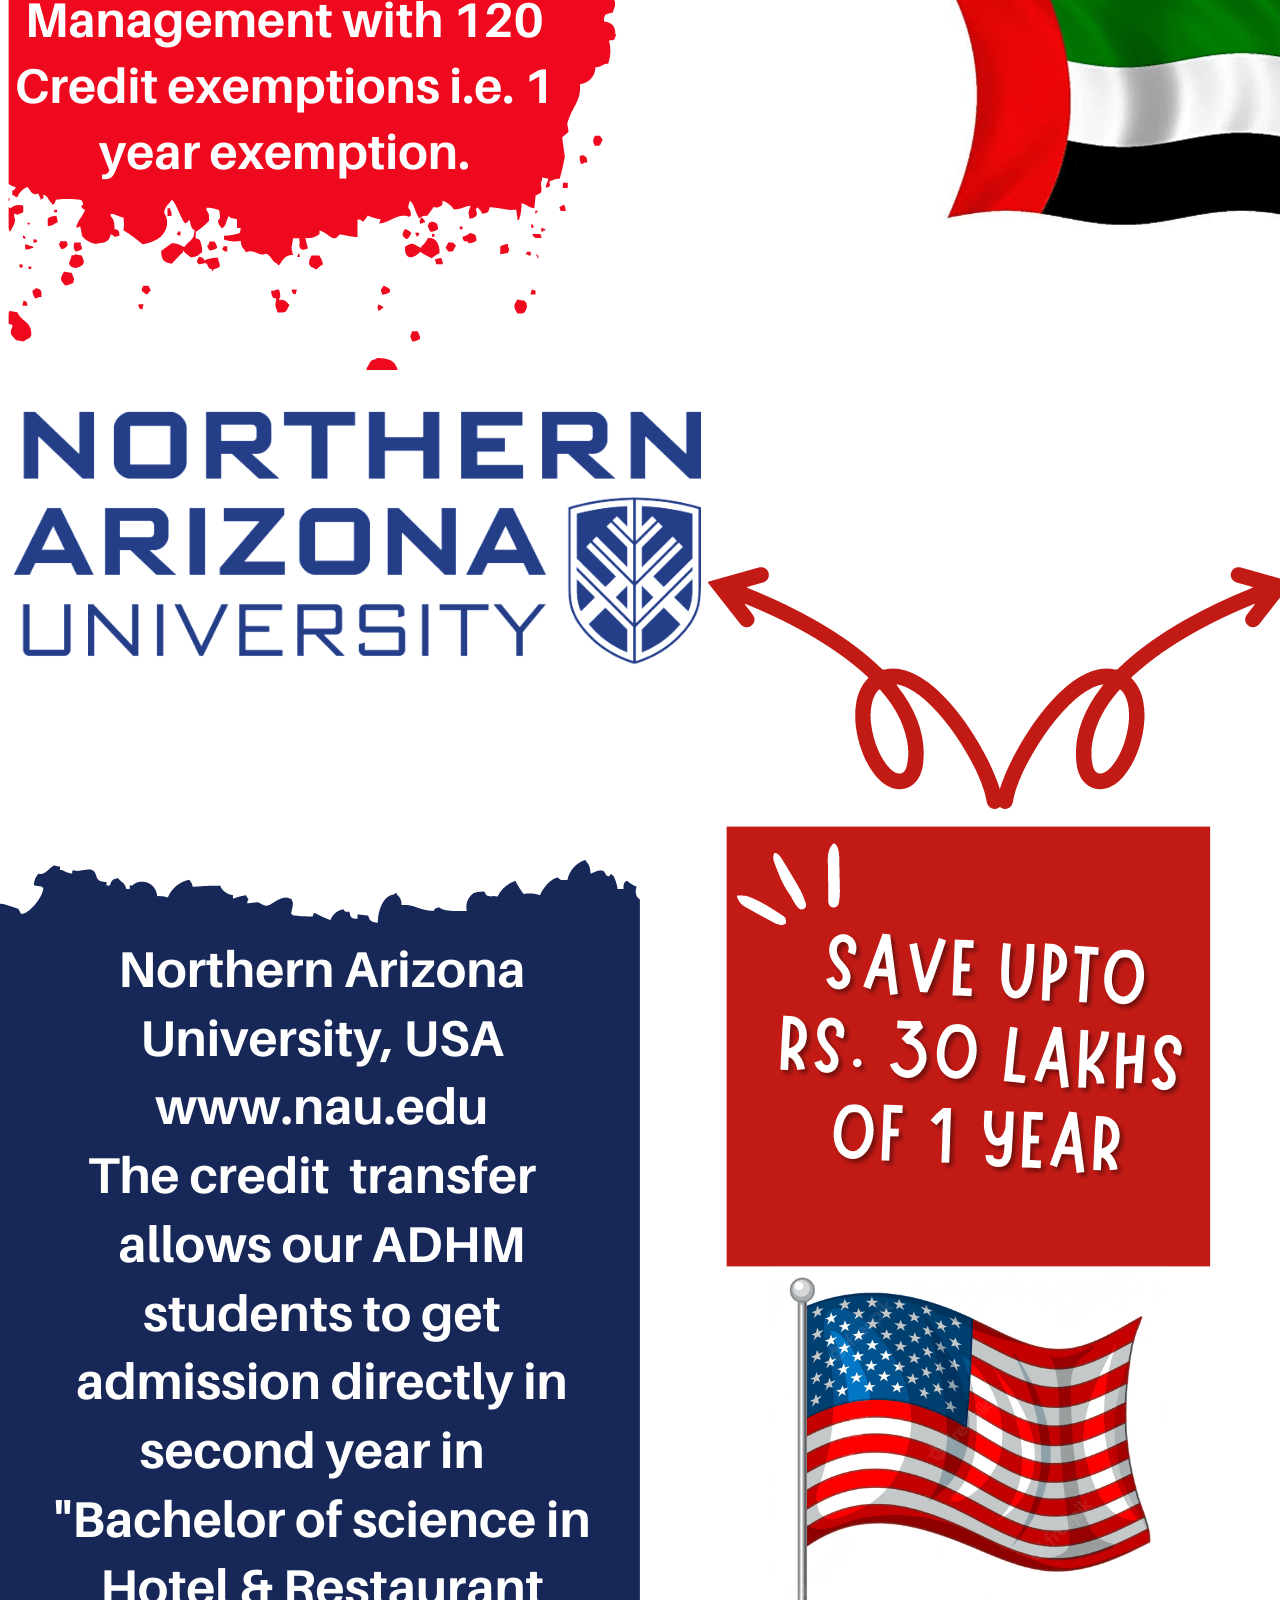
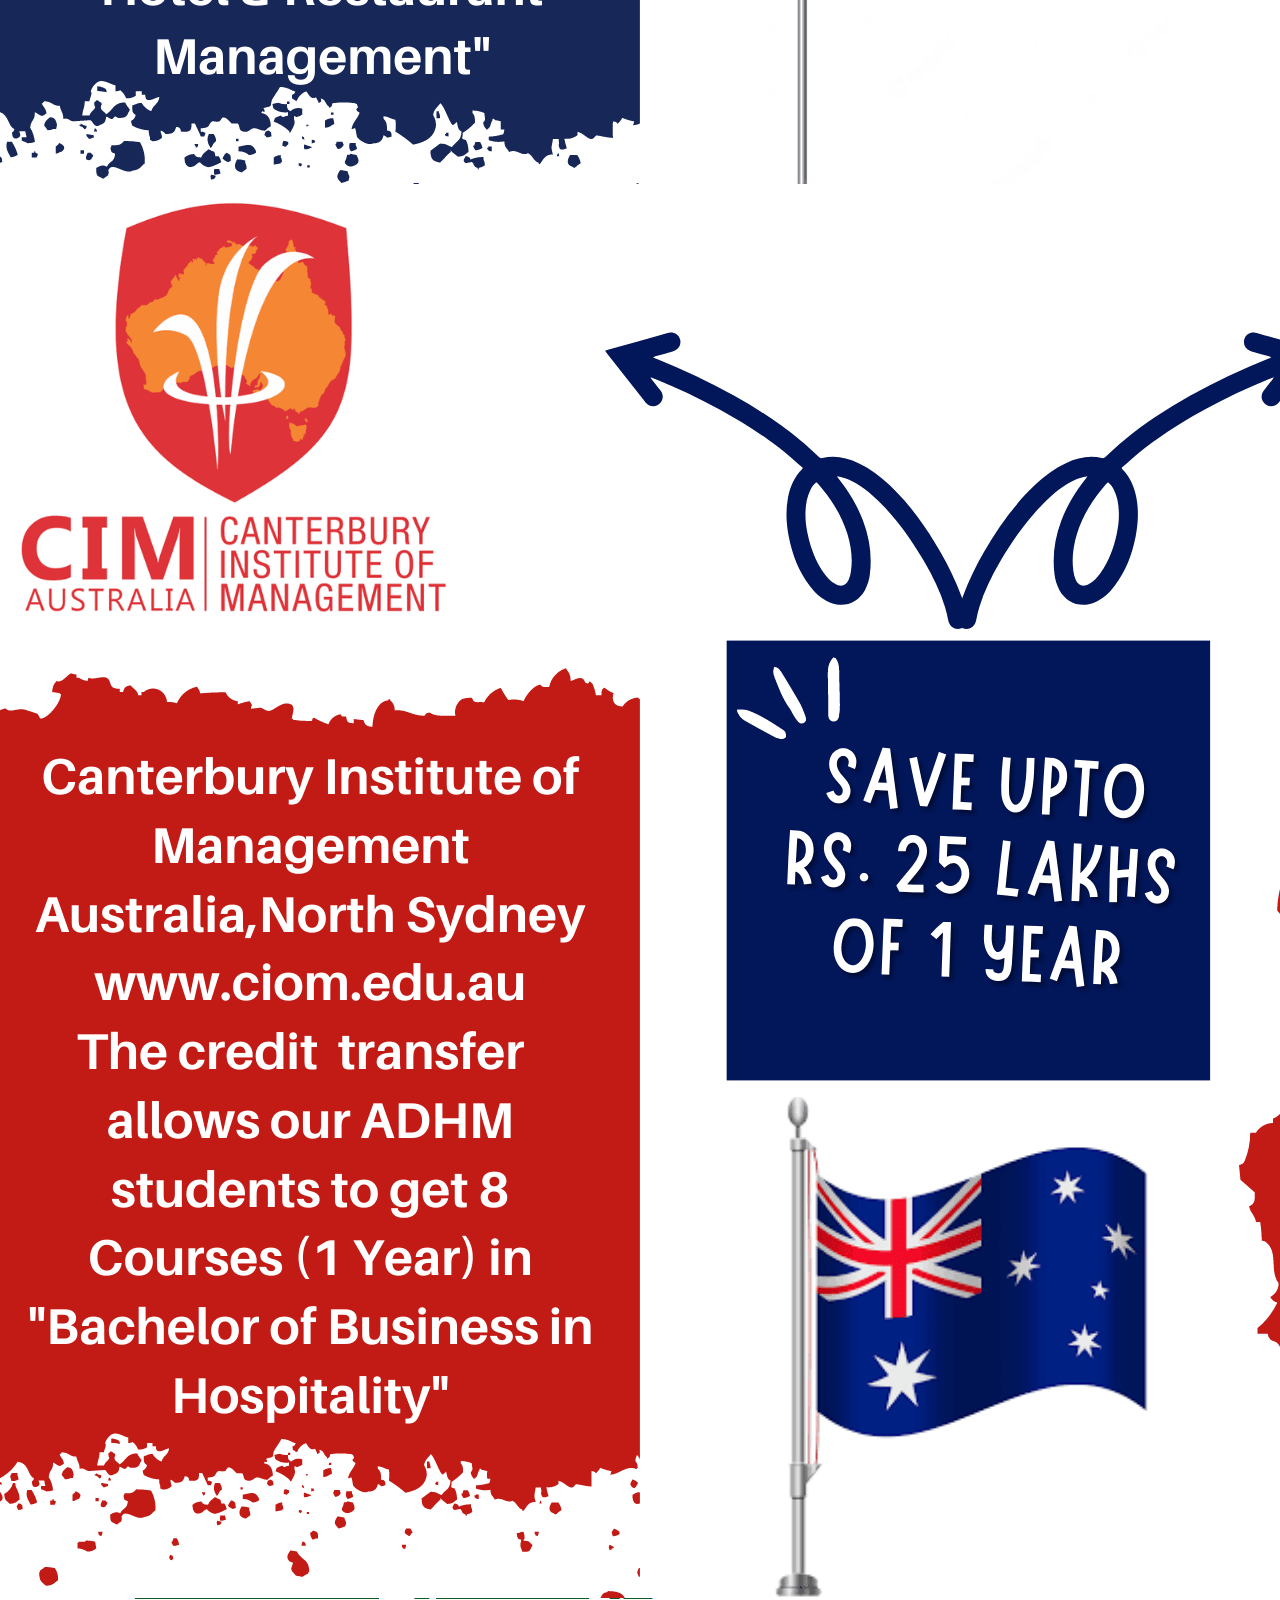
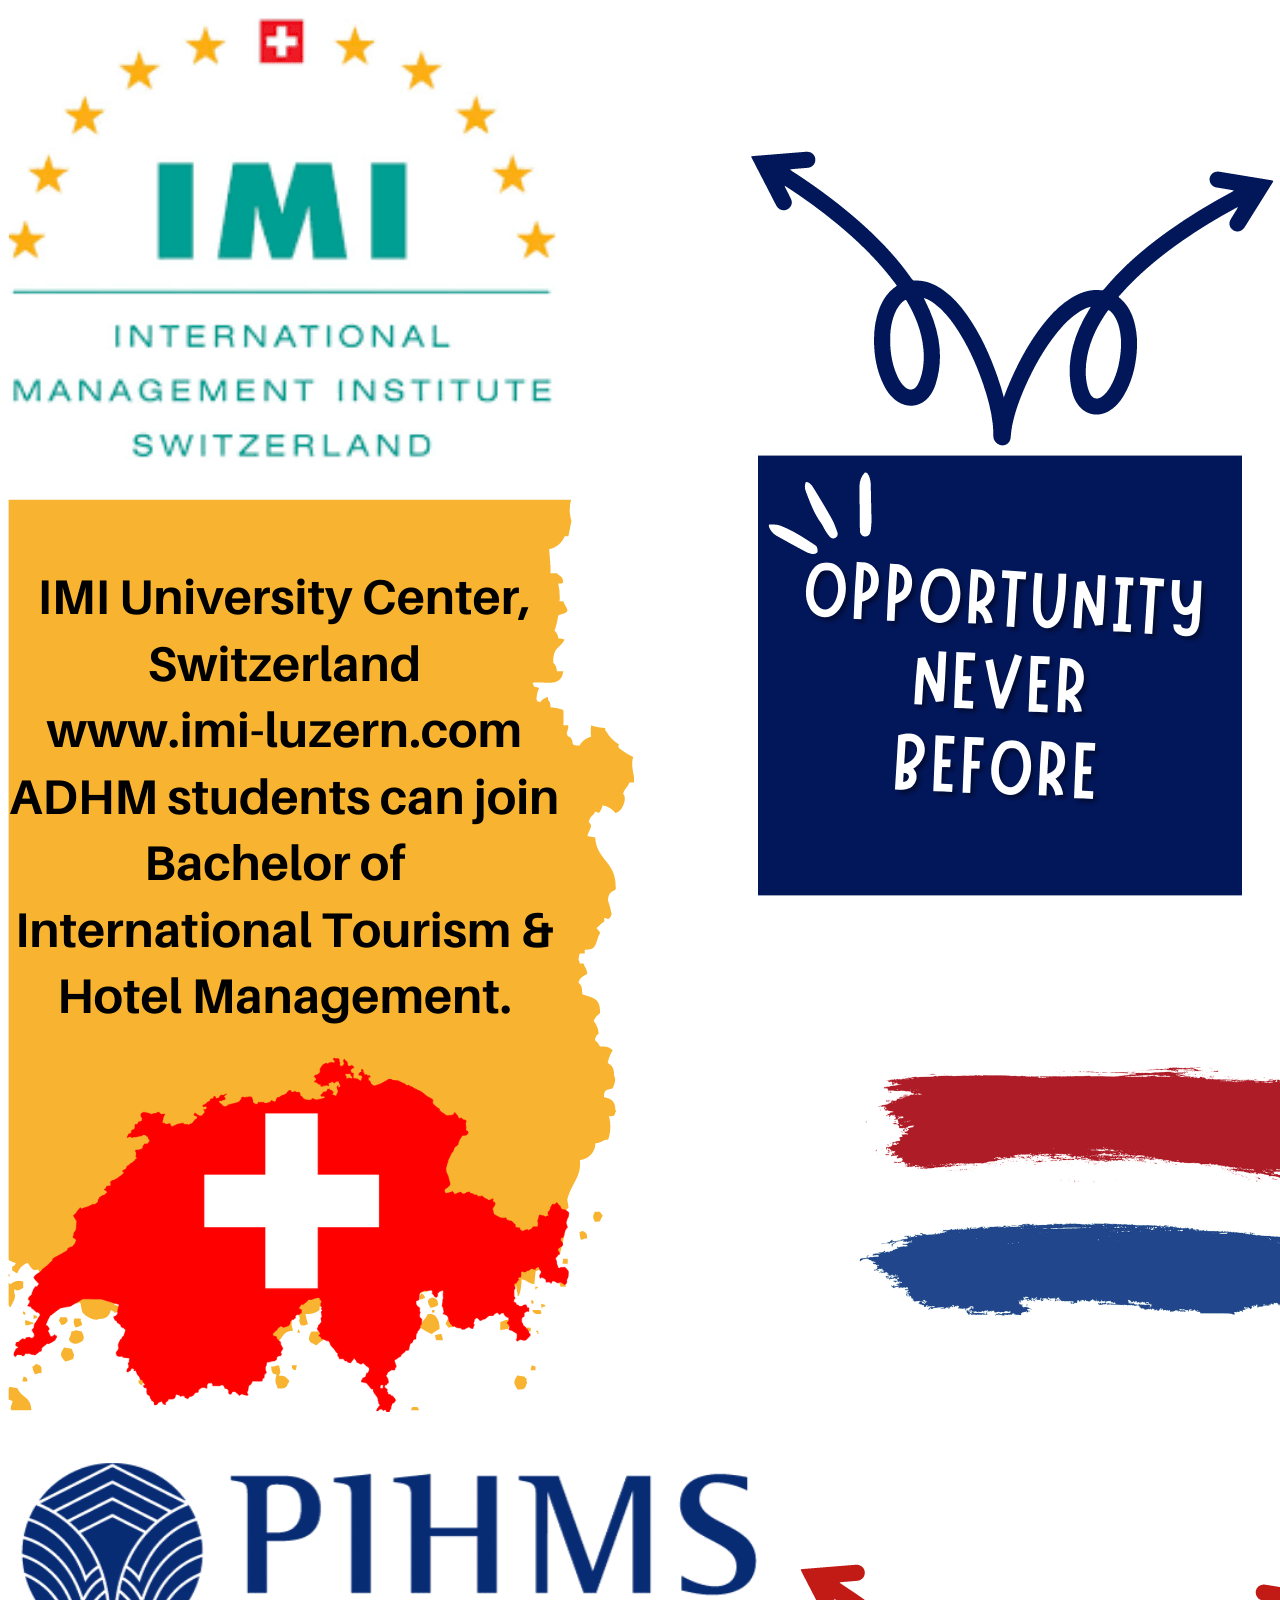
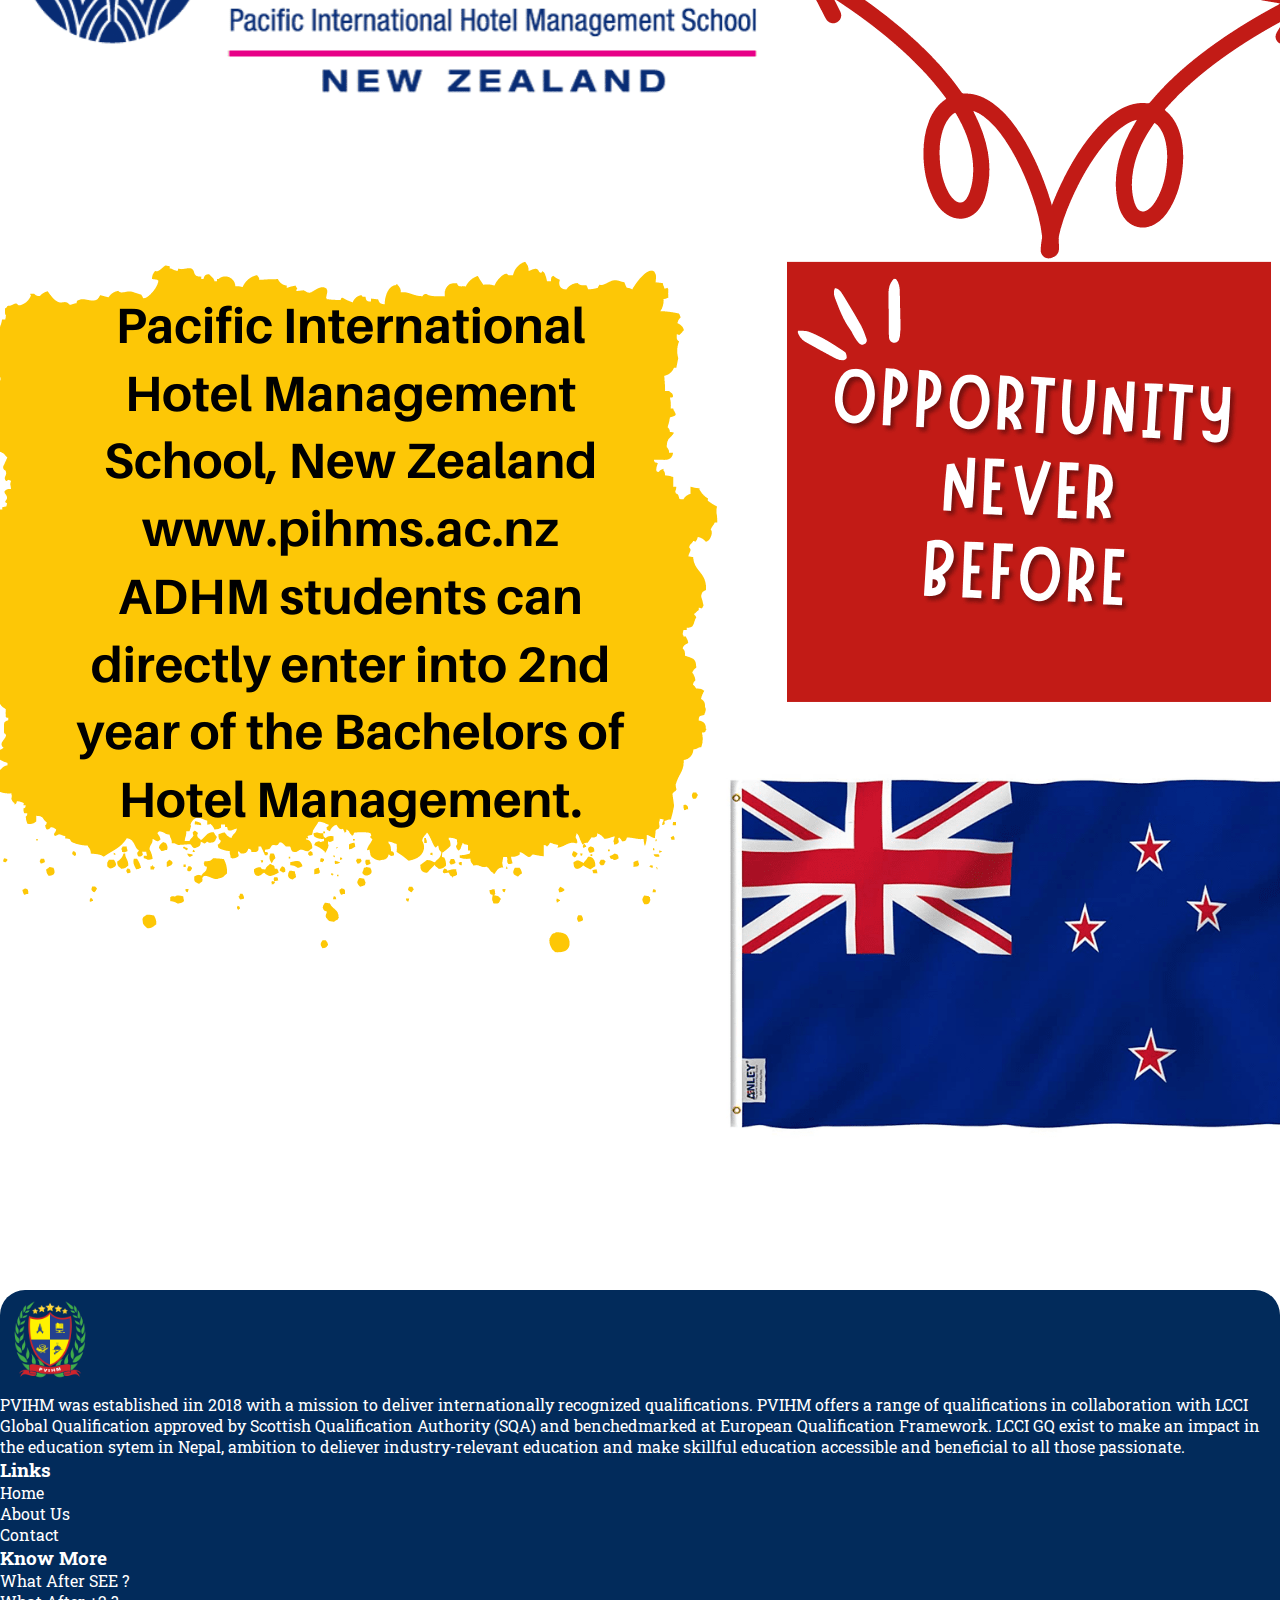
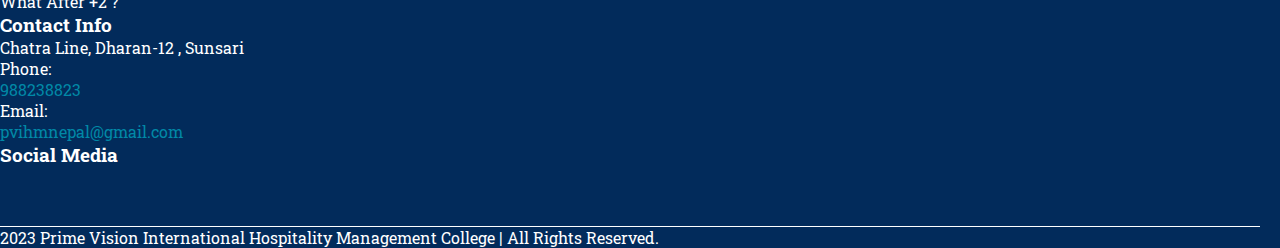
==== commit b19a7cfa: "compressed images added" ====
--- a/index.html
+++ b/index.html
@@ -96,13 +96,13 @@
     <div id="carouselExampleFade" class="carousel slide carousel-fade" data-bs-ride="carousel">
         <div class="carousel-inner">
           <div class="carousel-item active">
-            <img src="images/IMG_7225.jpg" class="d-block img-fluid w-100" alt="...">
+            <img src="images/index1.jpg" class="d-block img-fluid w-100" alt="...">
           </div>
           <div class="carousel-item">
-            <img src="images/index5.jpg" class="d-block img-fluid w-100" alt="...">
+            <img src="images/index2.jpg" class="d-block img-fluid w-100" alt="...">
           </div>
           <div class="carousel-item">
-            <img src="images/grad.jpg"  class="d-block img-fluid w-100" alt="...">
+            <img src="images/index3.jpg"  class="d-block img-fluid w-100" alt="...">
           </div>
         </div>
         <button class="carousel-control-prev" type="button" data-bs-target="#carouselExampleFade" data-bs-slide="prev">
@@ -118,7 +118,7 @@
   <section class="welcome mb-4">
    <div class="container w-svs-sdv ">
      <div class="wel-box">
-        <img src="images/IMG_7165.JPG" class="wel-img" alt="">
+        <img src="images/about.JPG" class="wel-img" alt="">
         <div class="wel-text">
             <h5>Welcome To</h5>
             <h2>PVIHM FAMILY</h2>
@@ -192,25 +192,25 @@
       </h2>
       <div class="course-div pt-5">
         <div class="card" style="width: 18rem;">
-            <img src="images/index3.jpg" class="card-img-top img-fluid" alt="...">
+            <img src="images/hm.jpg" class="card-img-top img-fluid" alt="...">
             <div class="card-body">
               <h5>Hotel Management</h5>
             </div>
           </div>
           <div class="card" style="width: 18rem;">
-            <img src="images/IMG_0049.JPG" class="card-img-top img-fluid" alt="...">
+            <img src="images/culinary.jpg" class="card-img-top img-fluid" alt="...">
             <div class="card-body">
               <h5>Culinary Arts</h5>
             </div>
           </div>
           <div class="card" style="width: 18rem;">
-            <img src="images/IMG_0139.JPG" class="card-img-top img-fluid" alt="...">
+            <img src="images/adhm.JPG" class="card-img-top img-fluid" alt="...">
             <div class="card-body">
               <h5>ADHM(+2)</h5>
             </div>
           </div>
           <div class="card" style="width: 18rem;">
-            <img src="images/test-2.jpg" class="card-img-top img-fluid" alt="...">
+            <img src="images/diploma.jpg" class="card-img-top img-fluid" alt="...">
             <div class="card-body">
               <h5>ADHM(Diploma)</h5>
             </div>
@@ -232,7 +232,7 @@
                  </p>
              </div>
          </div>
-         <img src="images/1658820801new.jpg" class="wel-img img-fluid" alt="">
+         <img src="images/ceo.jpg" class="wel-img img-fluid" alt="">
 
       </div>
       <div class="wel-box">
@@ -271,13 +271,13 @@
        <div class="aff-div mt-5">
          <div class="lcci">
            <div class="d-flex align-center justify-content-center">
-            <img src="images/LCCI Global Qualifications Logo.png" class="aff-logo-1 img-fluid text-center" alt="">
+            <img src="images/LCCI Global Qualifications Logo-min.png" class="aff-logo-1 img-fluid text-center" alt="">
            </div>
            <p>LCCI Global Qualifications (LCCI GQ) is an award winning and one of the leading organizations in the field of soft skills and management skills training. LCCI GQ works towards helping thousands of learners through its international, customized and local training programs. These trainings help candidates to enhance their capacity and advance in business, life skills and related fields, in a competetive and prosperous world. LCCI GQ is focused on building itself as institution of repute and to work as an emerging education and training institution globally. Over the last few years, LCCI GQ has trained and certified hundreds of students in various soft skills and management related qualifications. LCCI GQ has been offering its programs which are customized as per local needs. LCCI GQ achieved a major milestone where our trainings along with our overall systems were validated and approved by Scottish Qualifications Authority(SQA), Scotland. This approval means that the programs which are designed, developed and owned by LCCI GQ remains under the ownership of LCCI GQ, however, its quality is assessed by SQA.</p>
          </div>
          <div class="sqa">
           <div class="d-flex align-center justify-content-center">
-            <img src="images/SQA_logo_INT.jpg" class="aff-logo-2 img-fluid text-center" alt="">
+            <img src="images/SQA_logo_INT-min.jpg" class="aff-logo-2 img-fluid text-center" alt="">
            </div>
           <p>
             The Scottish Qualifications Authority(SQA) is an international leader in education and training. SQA helps people to realize their potential and to achieve their ambitions by providing a wide range of high quality, internationally recognized qualifications and associated services. SQA works with schools, colleges, universities and training organizations to develop and deliever their qualifications and assessments. Around 15,000 teaching professionals and industry specialists support SQA operations annually, helping to ensure that SQA qualification accurately reflect learner's knowledge and skills and provide outset of jobs or further study. SQA is a non-profit organization sponsored agency accountable to the Scottish Government and sit at the heart of the Scotland's world-renowned education system. It has 100 years of experience in developing qualifications and qualification systems and over 20-years of experience of working internationally in partnership with governments, colleges, universities, schools and industry. Its global hub included UK, Beijing, Dubai, Kuala Lumpur, and New Delhi. SQA people take great pride in offering exceptional customer service which is acknowledged by government organizations, universities, businesses and individuals throughout the world.
--- a/style.css
+++ b/style.css
@@ -251,7 +251,7 @@
 .hm-div{
     height: 30vh;
     width: 100vw;
-    background-image: url('images/index3.jpg');
+    background-image: url('images/hm.jpg');
     background-position:  center ;
     background-repeat: no-repeat;
     background-size: cover;
@@ -268,7 +268,7 @@
 .cul-div{
     height: 30vh;
     width: 100vw;
-    background-image: url('images/IMG_0049.JPG');
+    background-image: url('images/culinary.jpg');
     background-position:  bottom center;
     background-repeat: no-repeat;
     background-size: cover;
@@ -285,7 +285,7 @@
 .adhm1{
     height: 30vh;
     width: 100vw;
-    background-image: url('images/IMG_0139.JPG');
+    background-image: url('images/adhm.JPG');
     background-position:  center;
     background-repeat: no-repeat;
     background-size: cover;
@@ -302,7 +302,7 @@
 .dip-div{
     height: 30vh;
     width: 100vw;
-    background-image: url('images/test-2.jpg');
+    background-image: url('images/diploma.jpg');
     background-position:  center;
     background-repeat: no-repeat;
     background-size: cover;
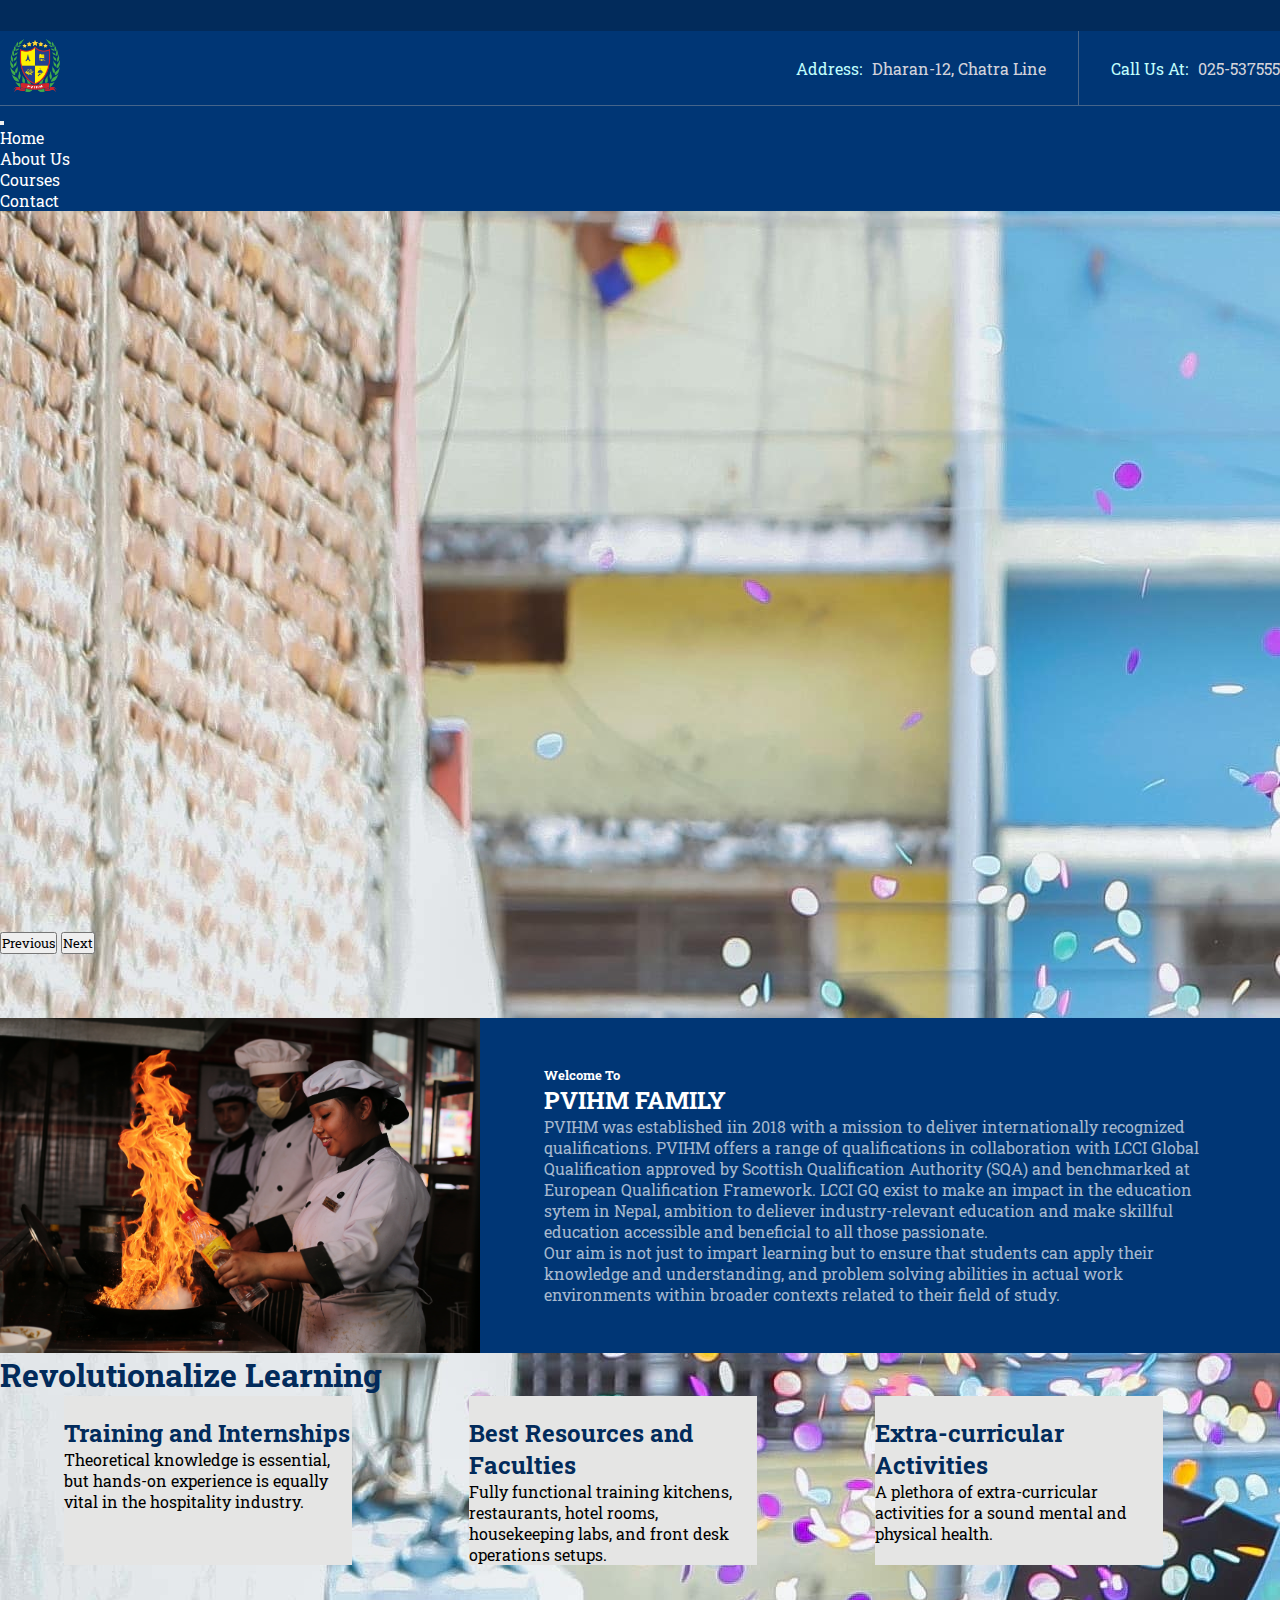
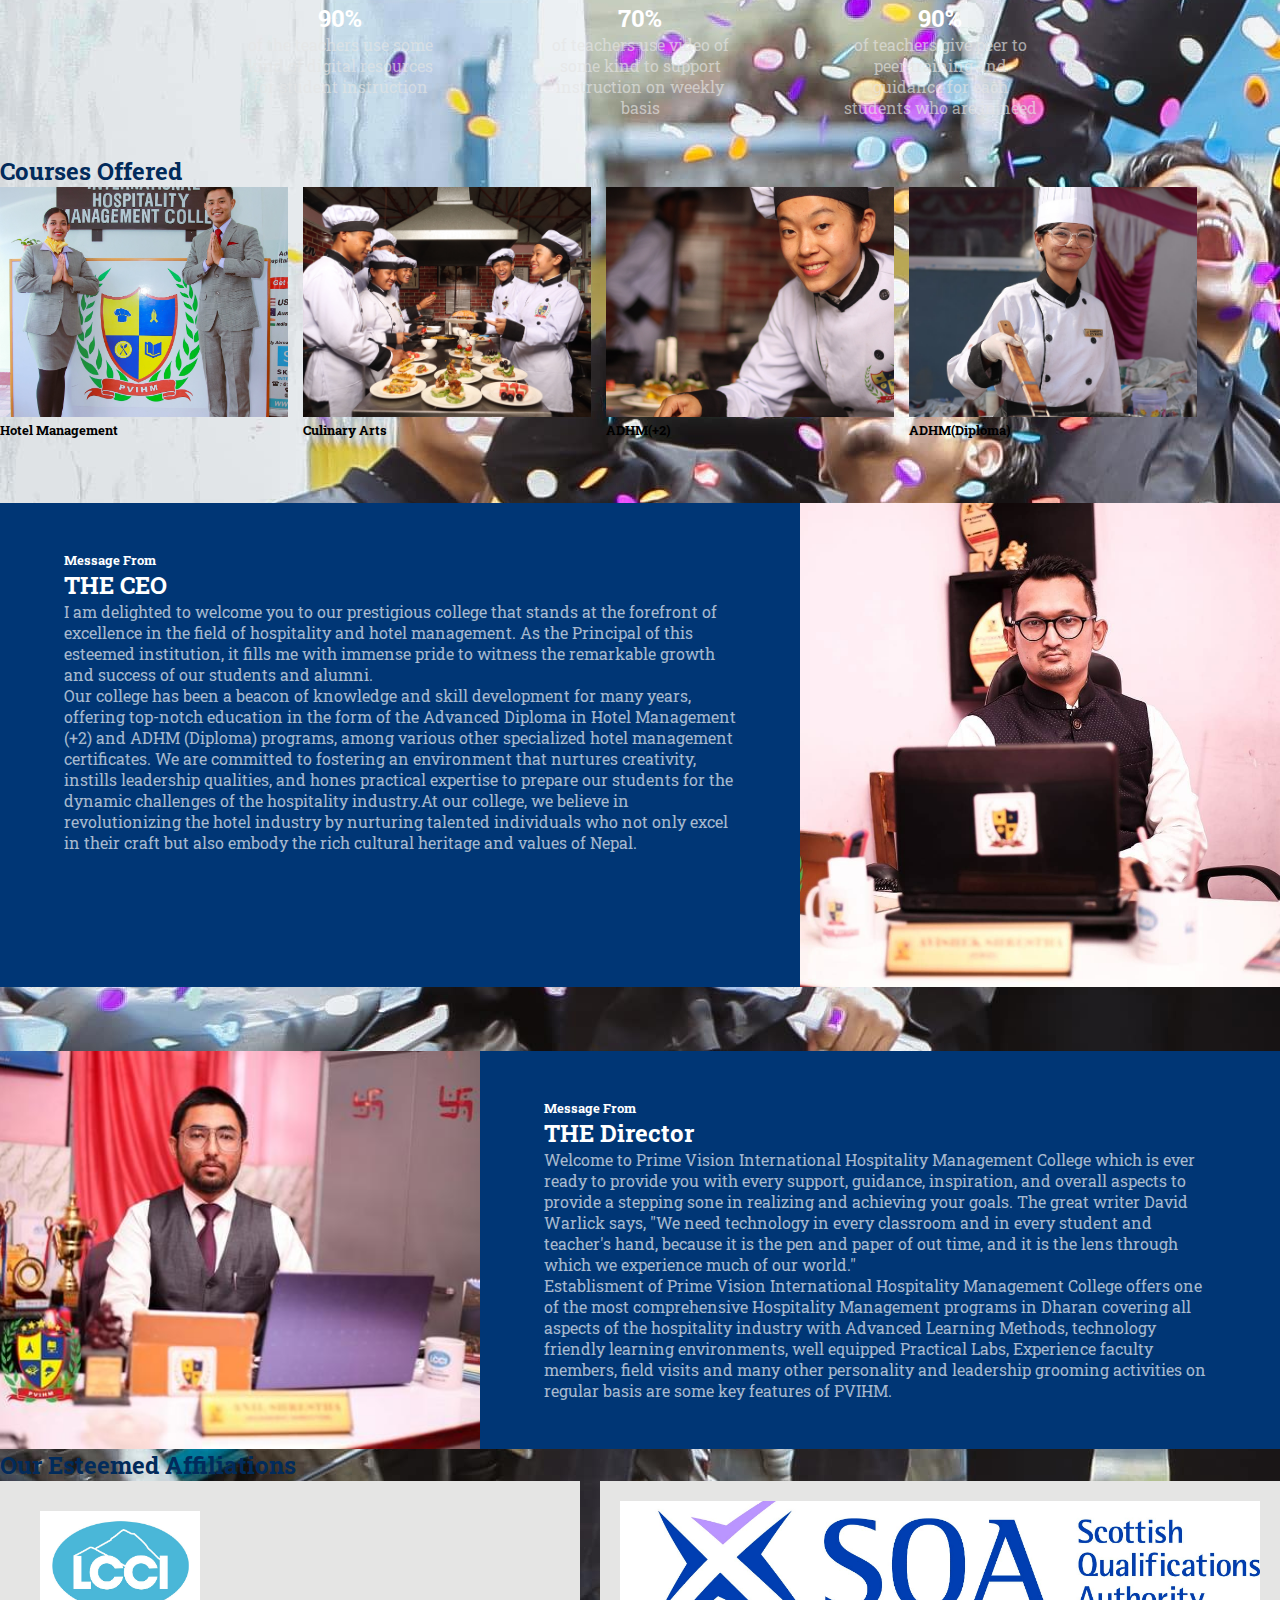
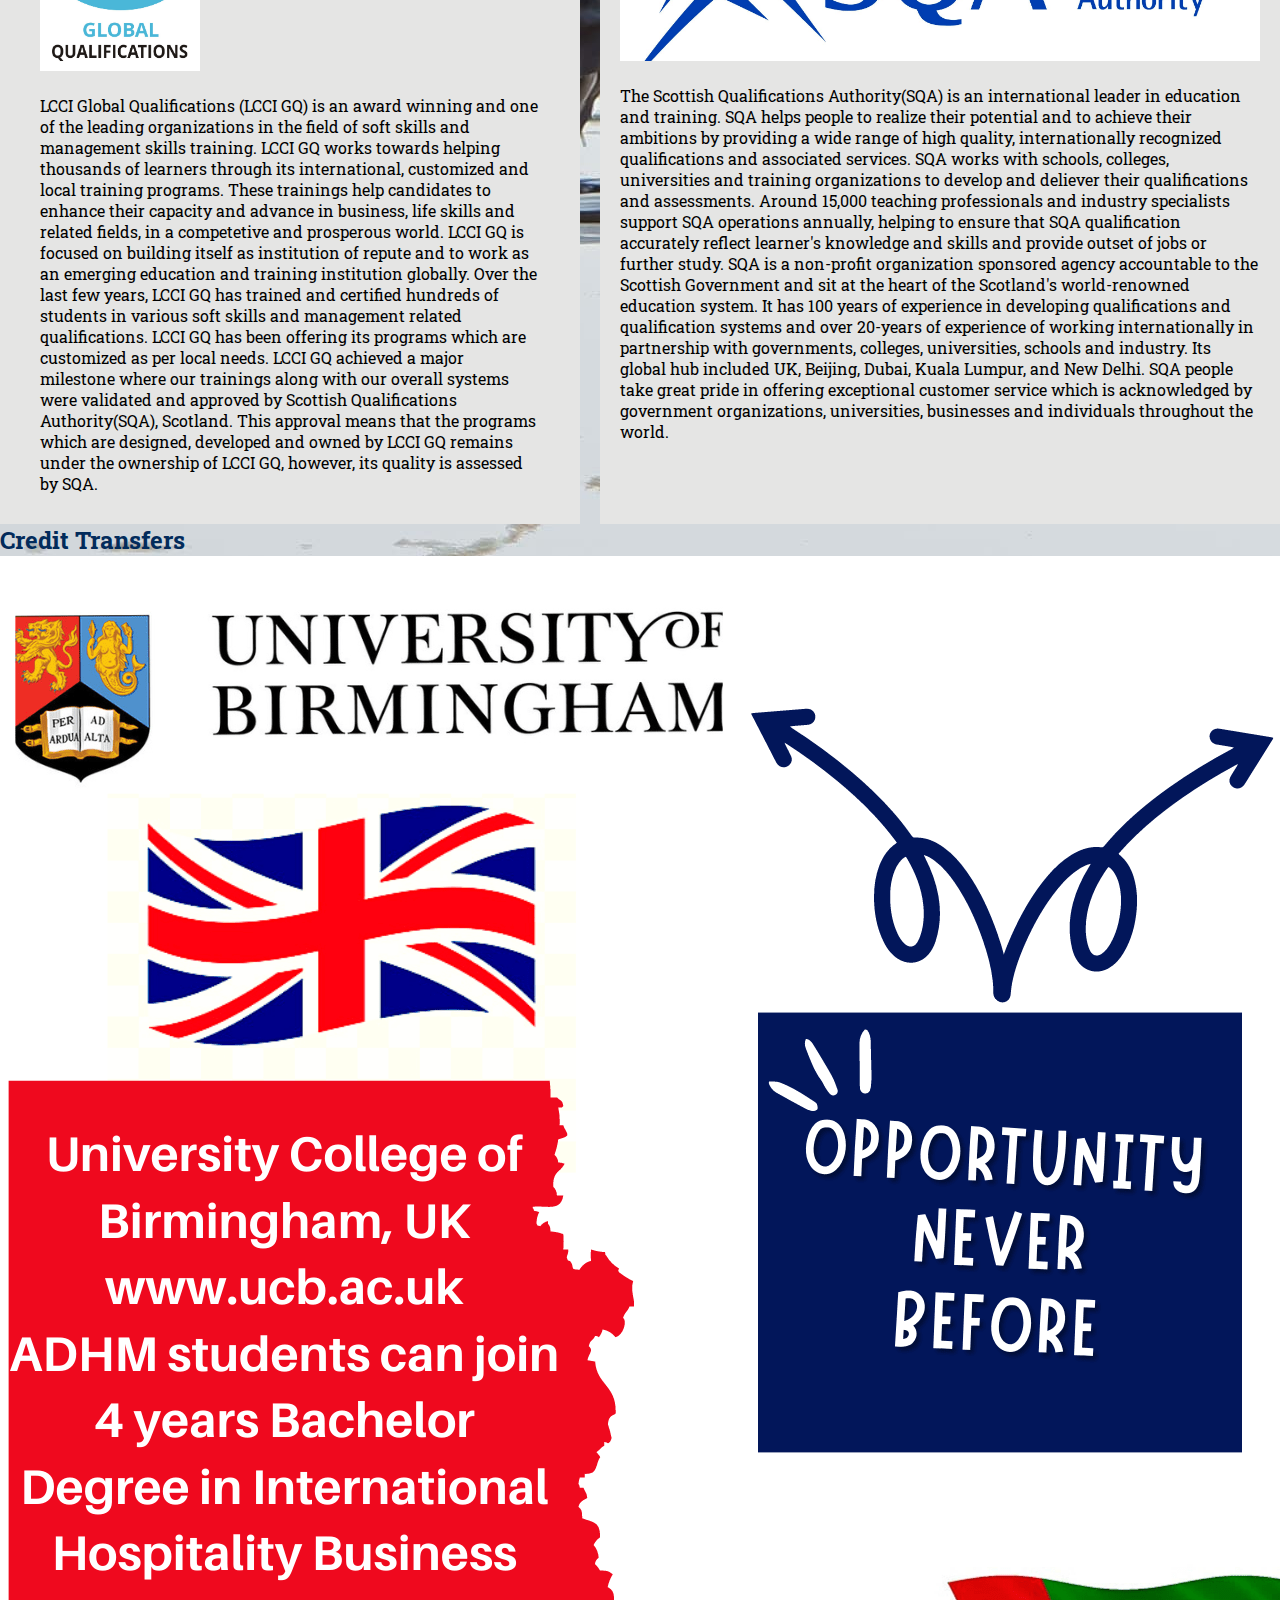
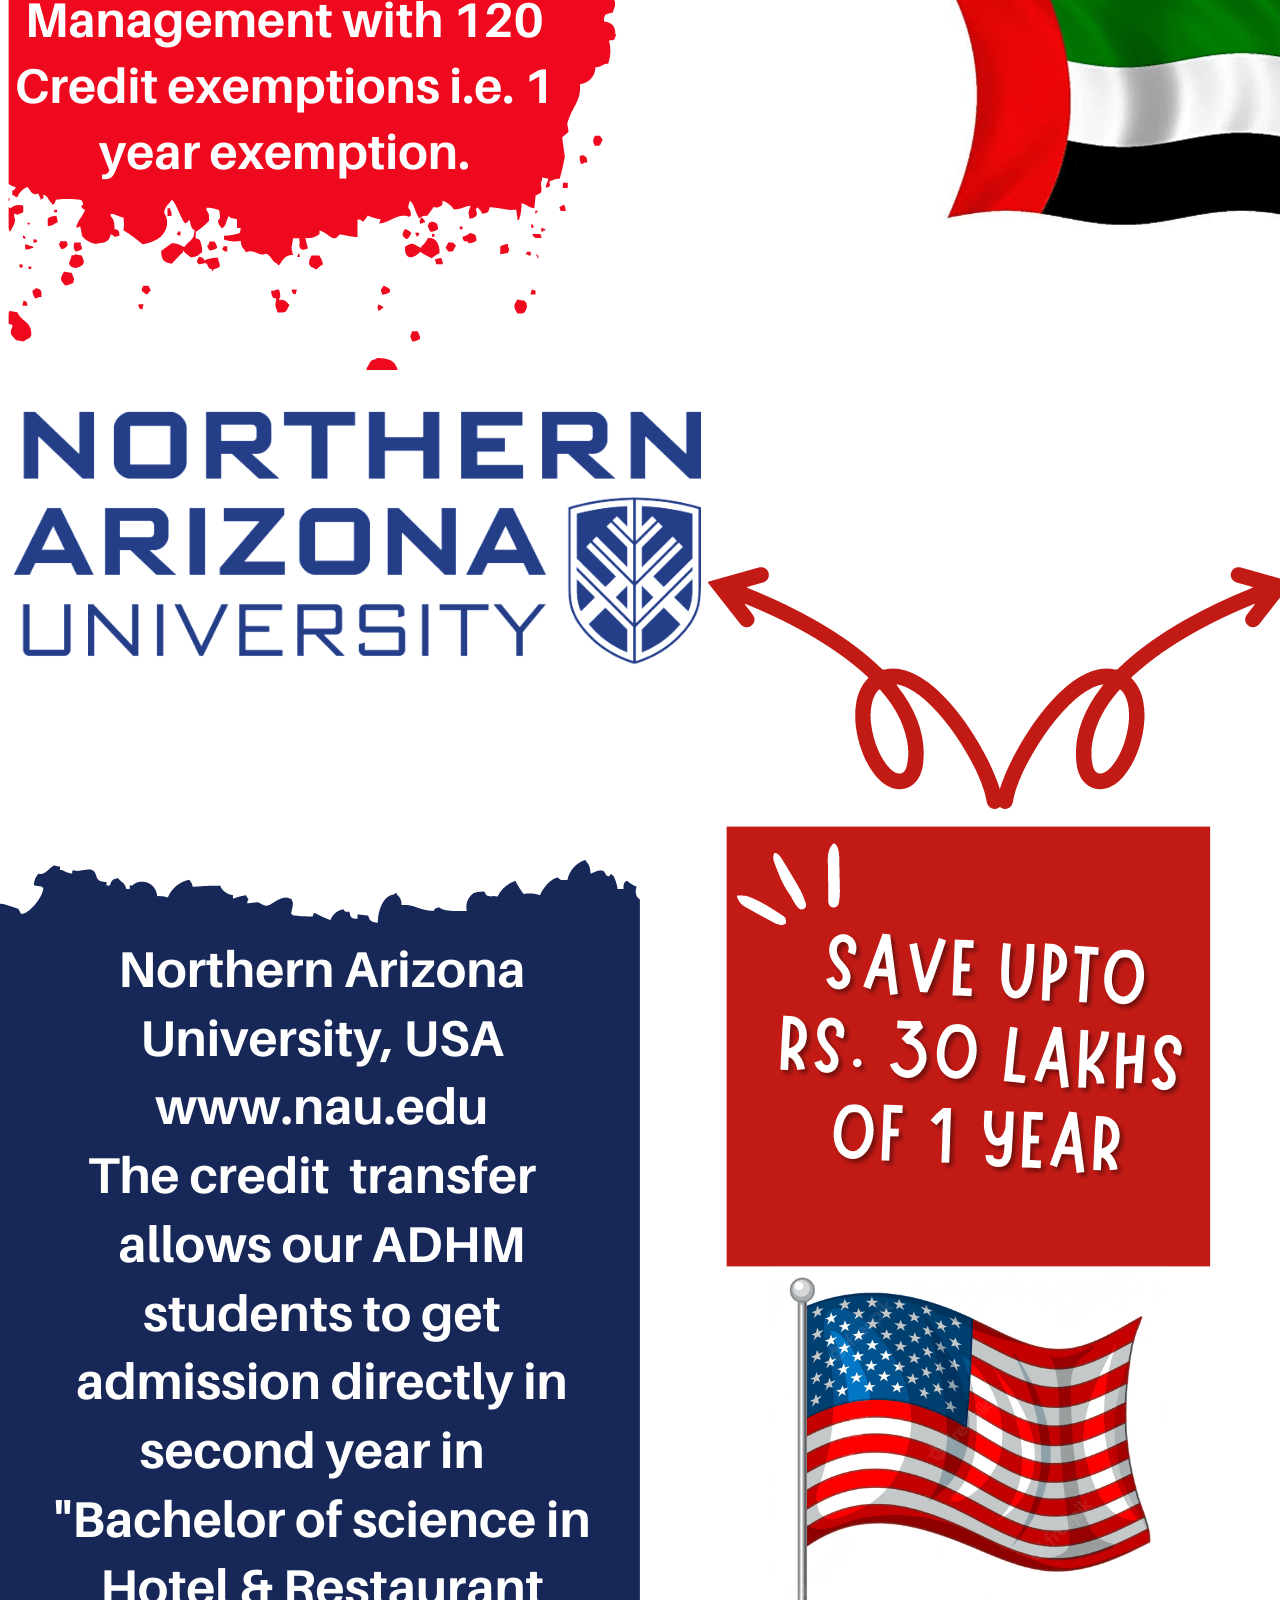
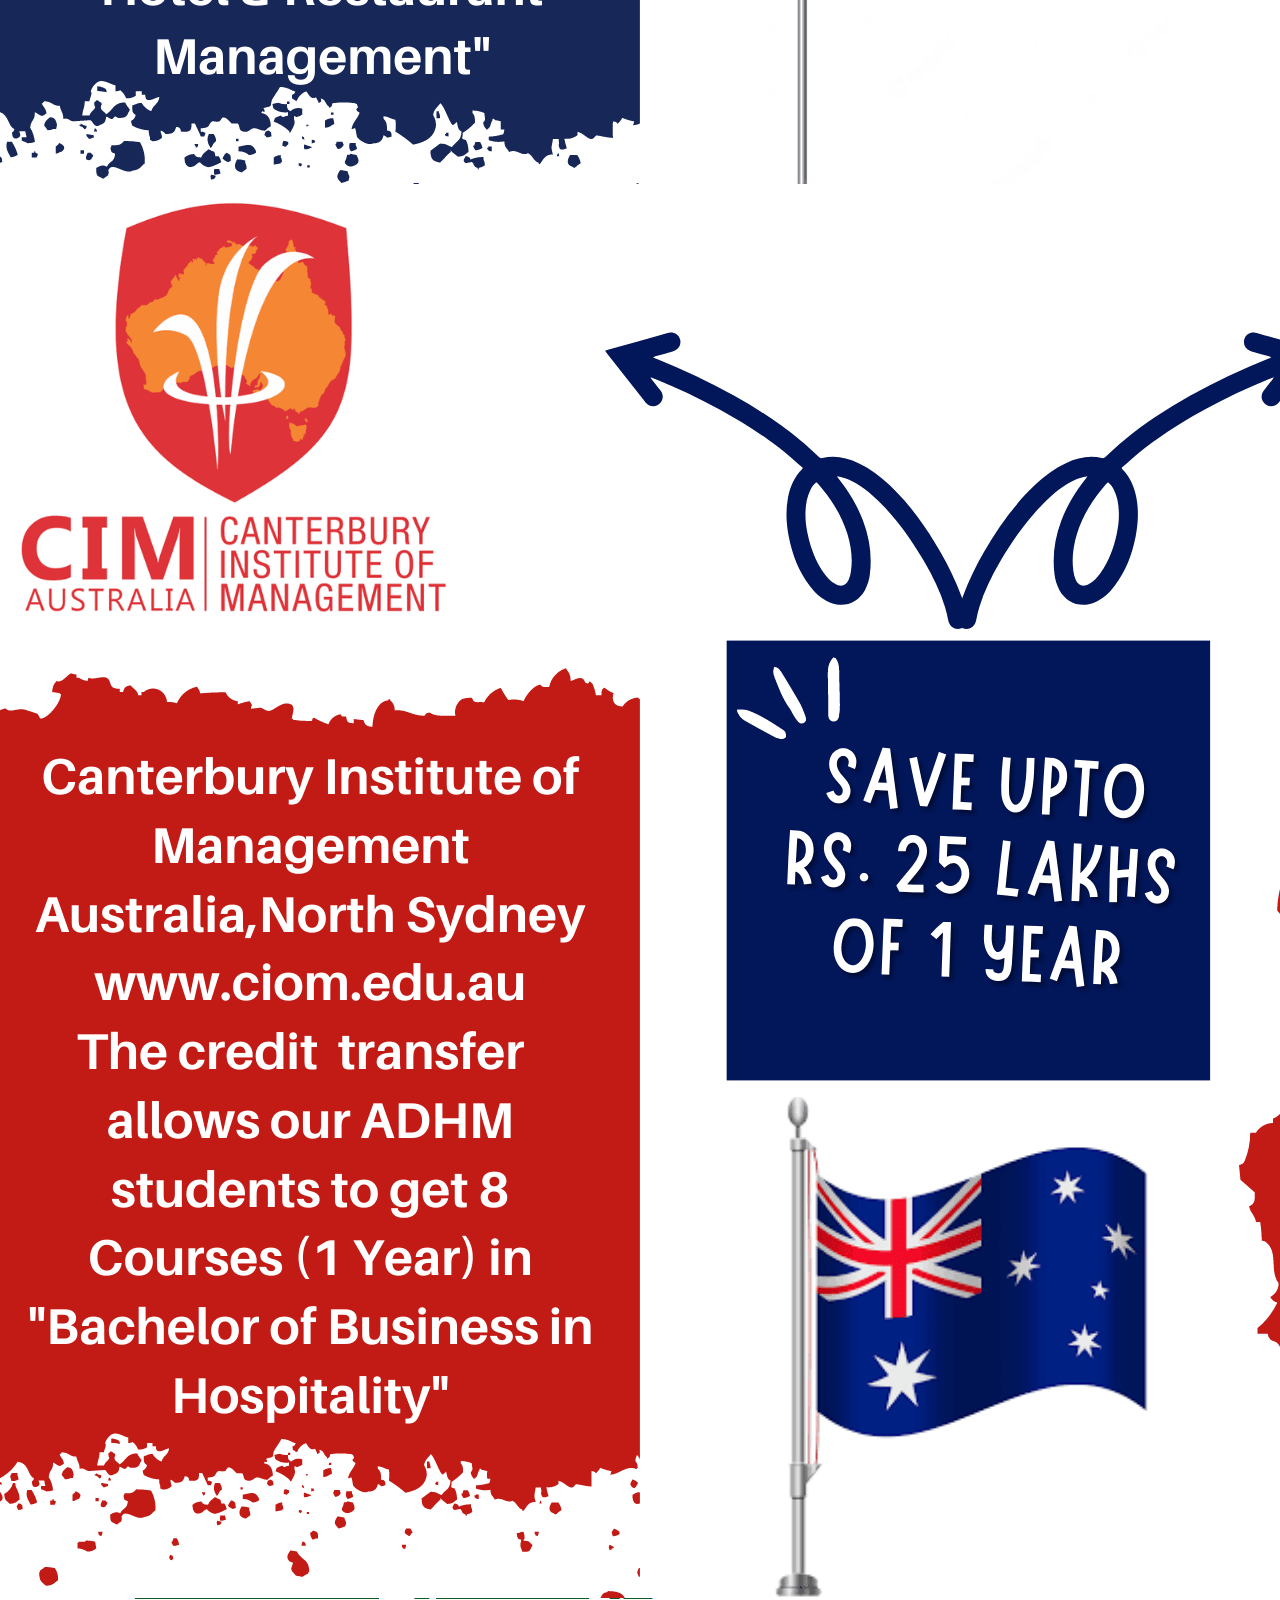
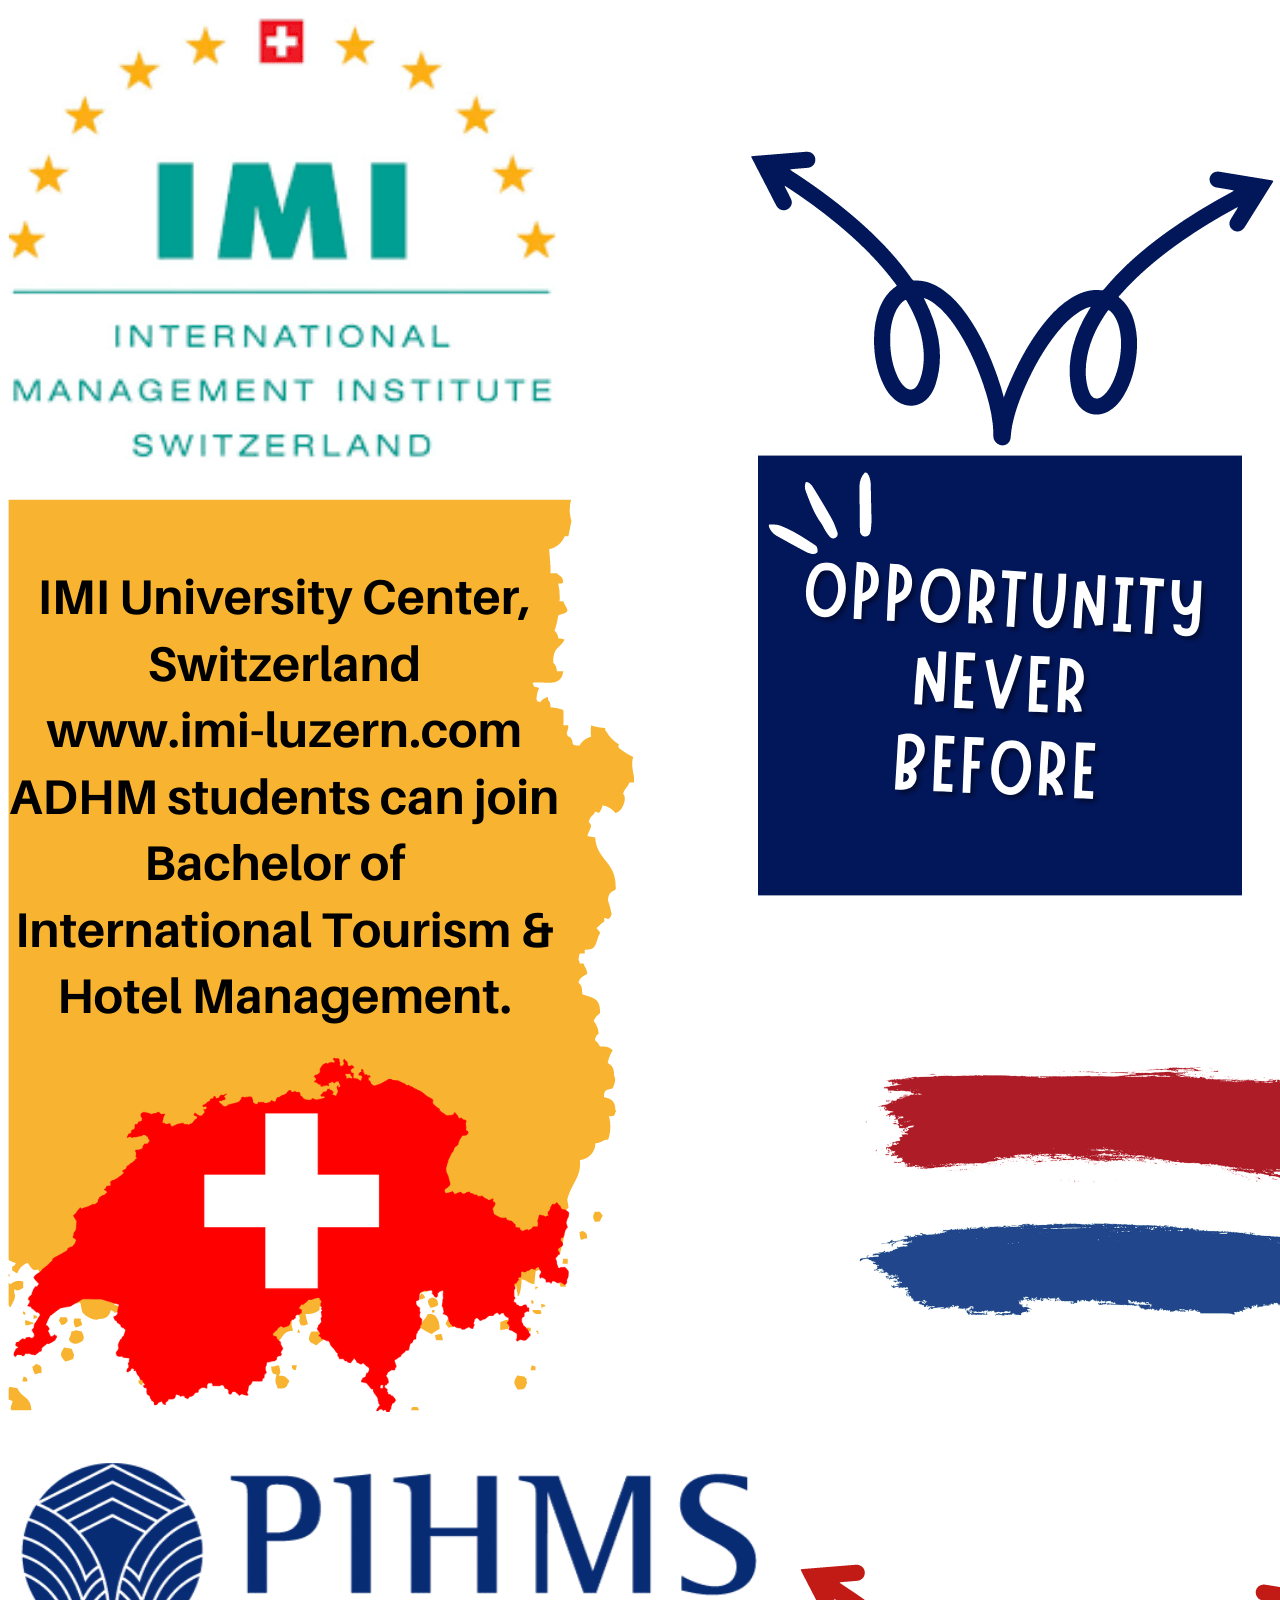
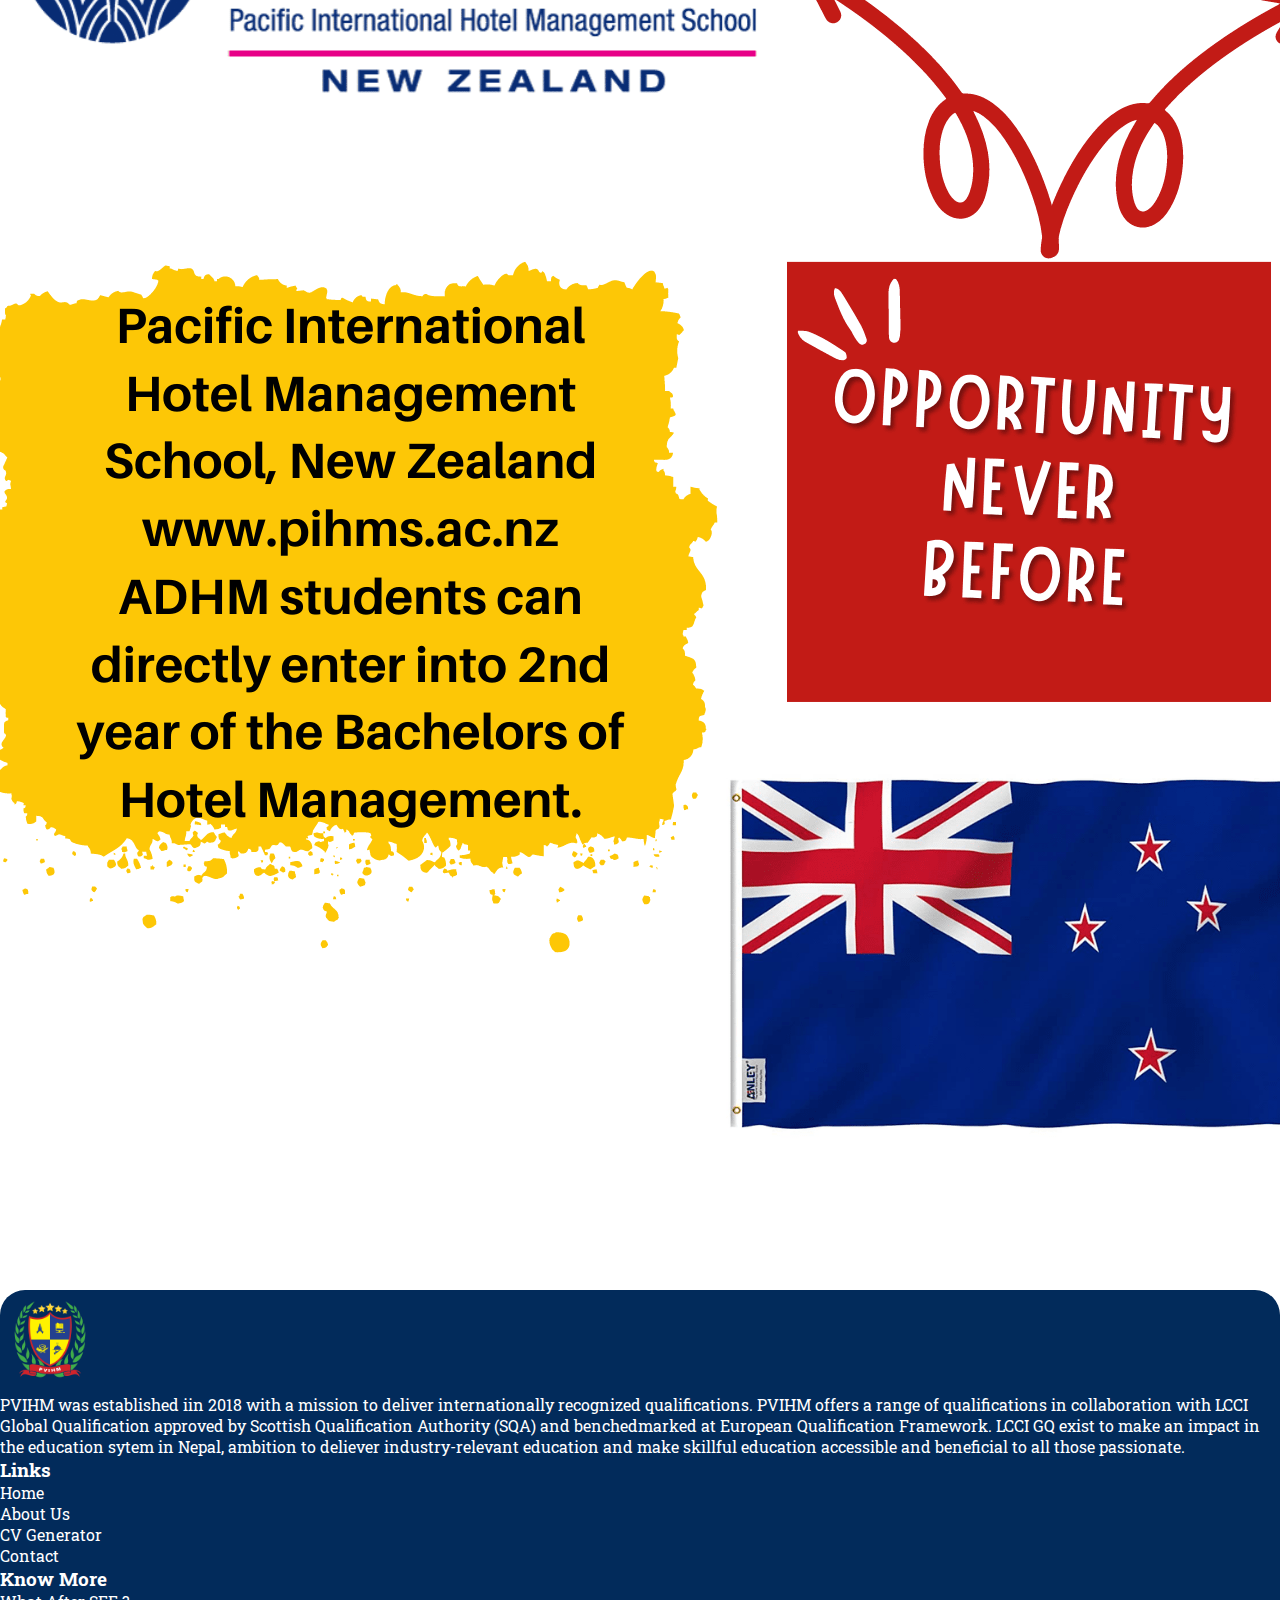
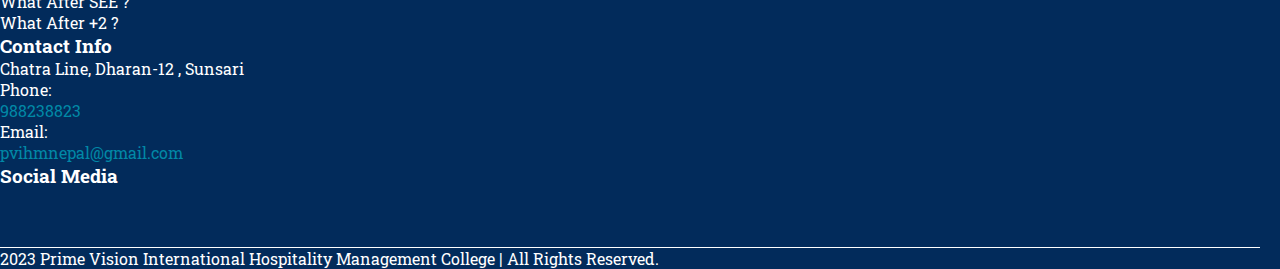
==== commit 472f18ff: "cv generator added" ====
--- a/index.html
+++ b/index.html
@@ -326,6 +326,9 @@
              <a href="about.html">
                 <p>About Us</p>
              </a>
+             <a href="cv.html">
+              <p>CV Generator</p>
+           </a>
              <!-- <a href="/pvihm_family.html">
                 <p>PVIHM Family</p>
              </a>
--- a/style.css
+++ b/style.css
@@ -503,4 +503,6 @@
     display: flex;
     gap: 15px;
    }
-}+}
+
+/* This is for cv */
